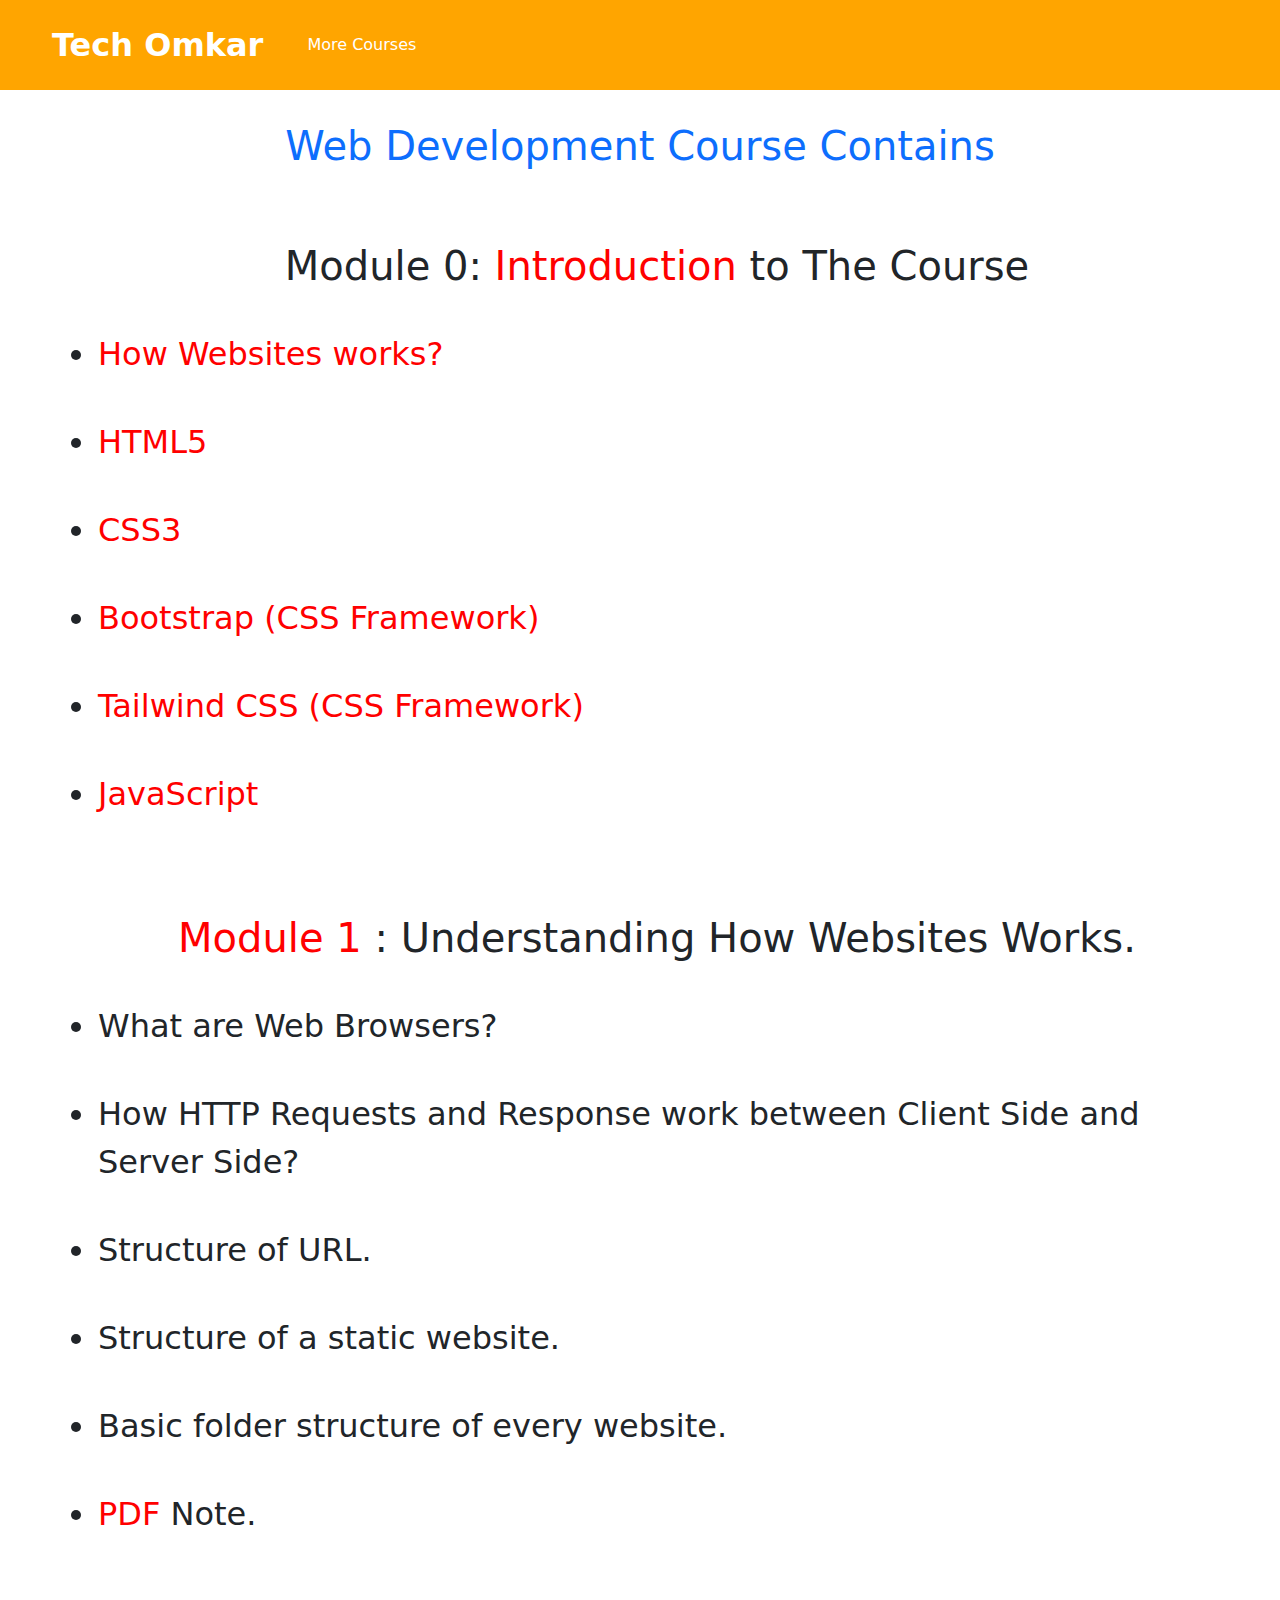
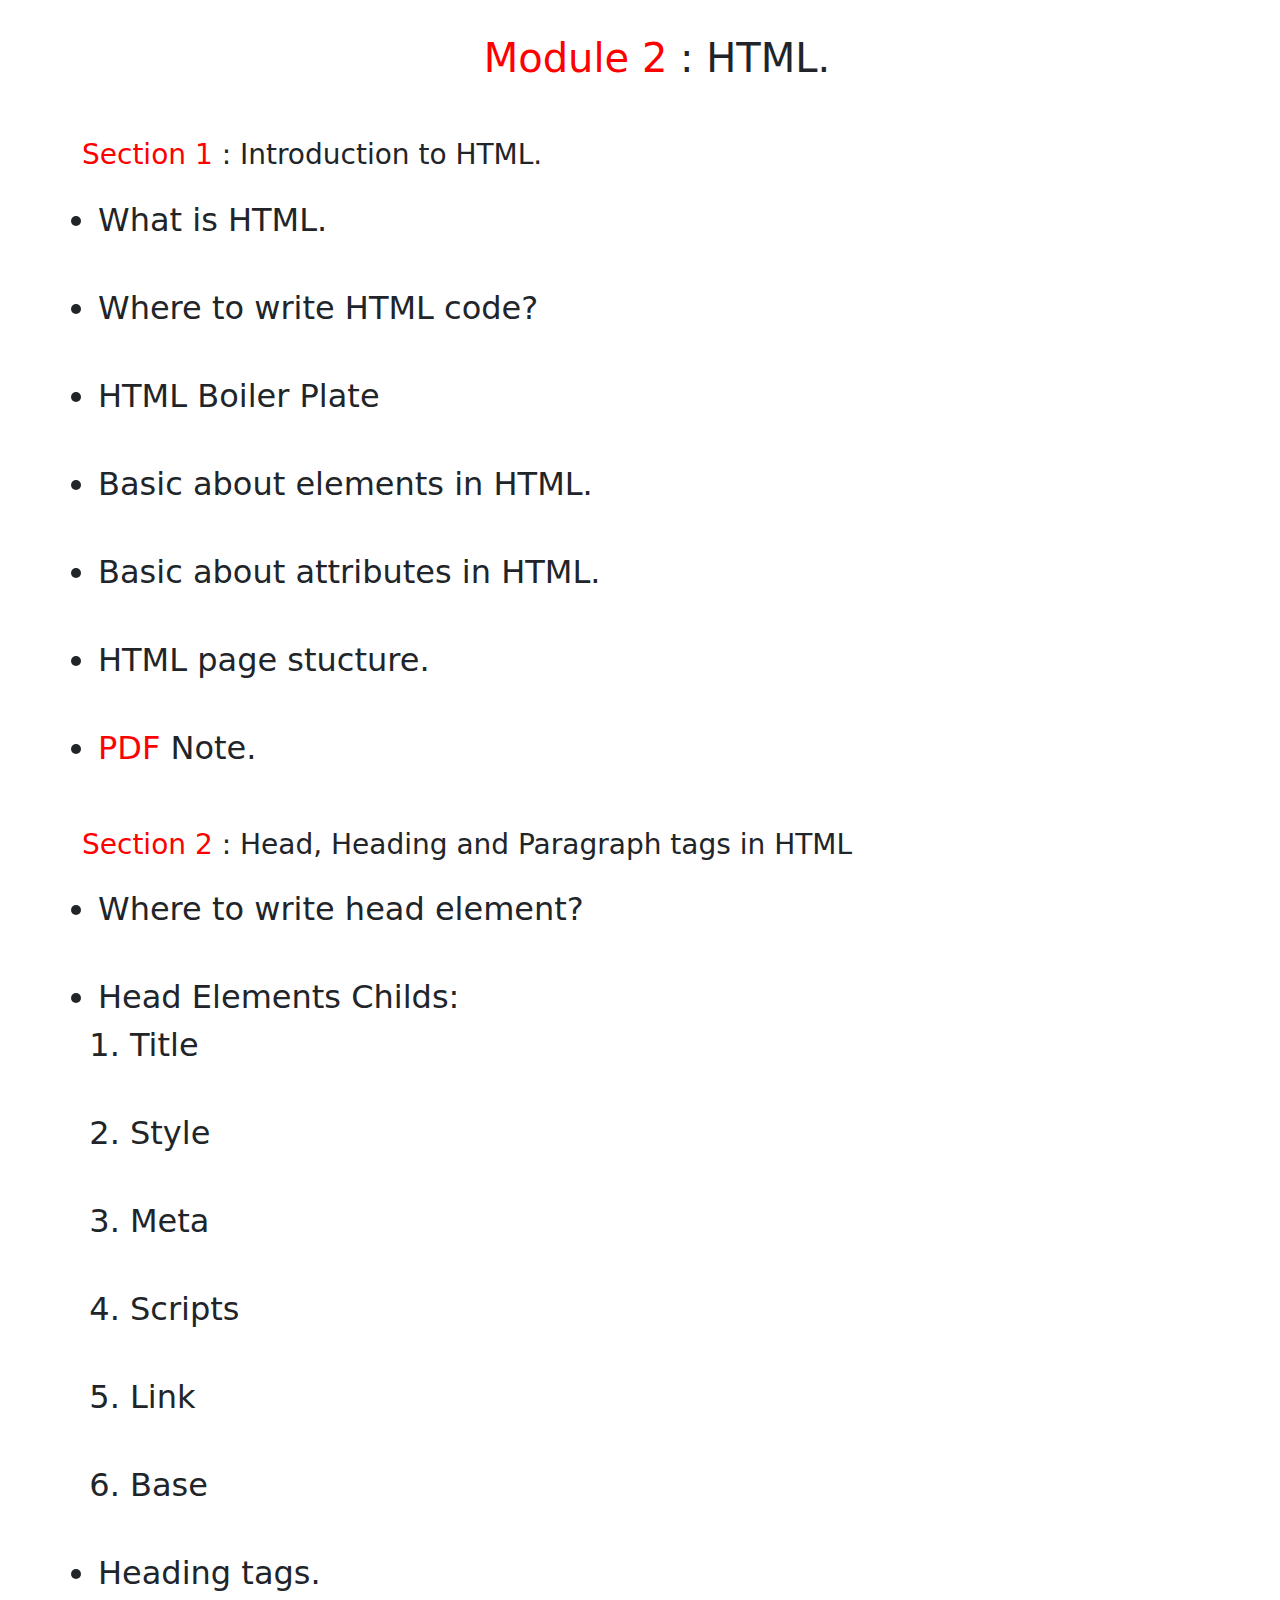
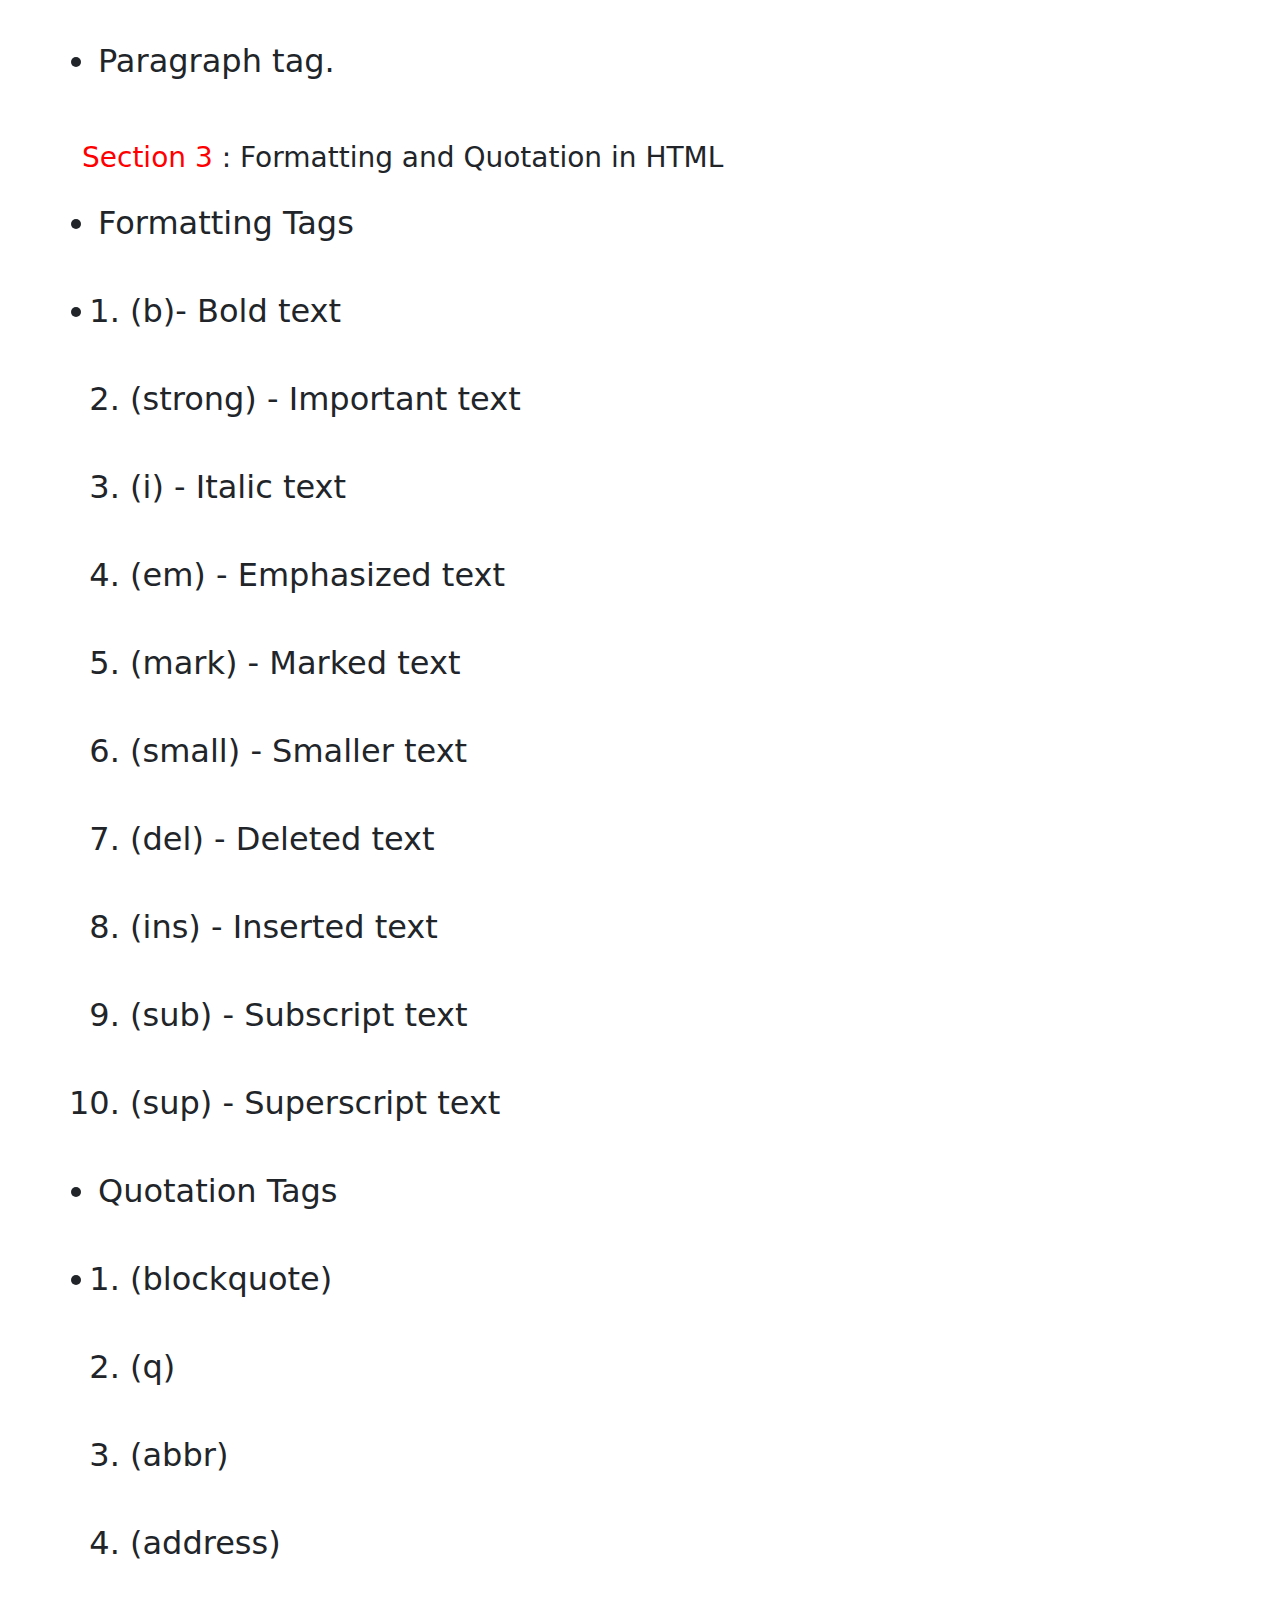
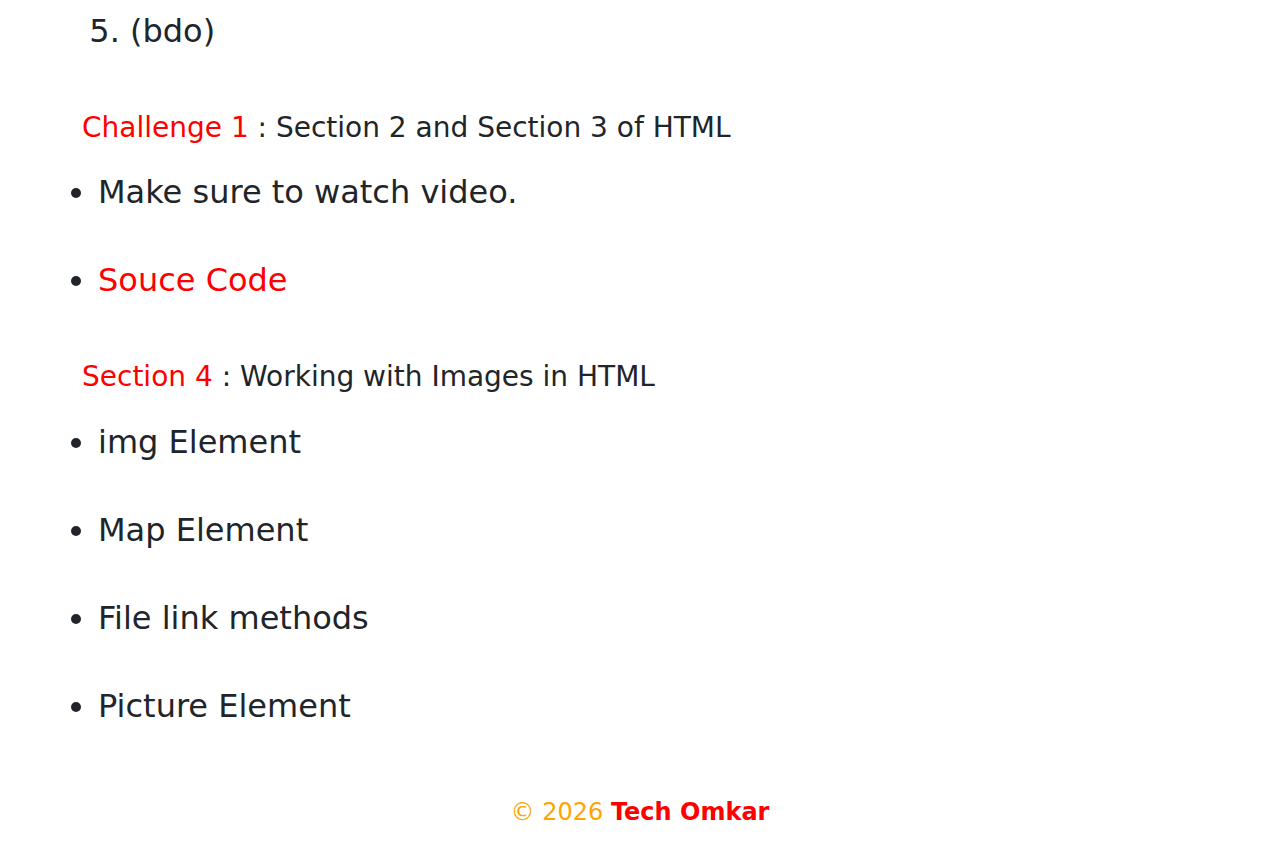
==== webdev.html @ c3ee3945 "update new video with ch1 and sec4" ====
<!DOCTYPE html>
<html lang="en">

<head>
  <meta charset="UTF-8">
  <meta http-equiv="X-UA-Compatible" content="IE=edge">
  <meta name="viewport" content="width=device-width, initial-scale=1.0">
  <link rel="stylesheet" href="https://cdn.jsdelivr.net/npm/bootstrap@5.2.1/dist/css/bootstrap.min.css">
  <link rel="icon" type="image/x-icon" href="assets/img/favicon.png">
  <link rel="stylesheet" href="css/style.css">
  <script src="https://cdn.jsdelivr.net/npm/bootstrap@5.2.1/dist/js/bootstrap.bundle.min.js"></script>
  <title>Tech Omkar | Web Development 2023</title>
</head>

<body>
  <nav class="navbar navbar-expand-lg">
    <div class="container-fluid">
      <a class="navbar-brand" href="/index.html">Tech Omkar</a>
      <button class="navbar-toggler" type="button" data-bs-toggle="collapse" data-bs-target="#navbarNav"
        aria-controls="navbarNav" aria-expanded="false" aria-label="Toggle navigation">
        <span class="navbar-toggler-icon"></span>
      </button>
      <div class="collapse navbar-collapse" id="navbarNav">
        <ul class="navbar-nav">
          <li class="nav-item">
            <a class="nav-link" href="index.html">More Courses</a>
          </li>
        </ul>
      </div>
    </div>
  </nav>

  <div class="main-section">
    <a href="https://youtube.com/playlist?list=PLqFI5eE0-60fnp7zNXcIRT-z_k5Fv1Eb0" target="_blank"><h1>Web Development Course Contains</h1></a>
    <!-- class="courses" -->

    <!-- course part  -->
    <div class="courses">
      <div class="course-main">
        <h1>Module 0: <a href="https://www.youtube.com/watch?v=IreD8QPvVRQ&list=PLrv6mZFTe1tAn9JtV4lr_Y64mLGtAFASM" target="_blank">Introduction</a> to The Course</h1>
  
        <div class="course-items">
          <ul>
            <li><a href="#website">How Websites works?</a></li>
            <li><a href="#html">HTML5</a></li>
            <li><a href="#css">CSS3</a></li>
            <li><a href="#bootstrap">Bootstrap (CSS Framework)</a></li>
            <li><a href="#tailwind">Tailwind CSS (CSS Framework)</a></li>
            <li><a href="#javascript">JavaScript</a></li>
          </ul>
        </div>
      </div>
  


    <div id="website">
      <div class="course-main">
          <h1 class="main-heading"><a href="https://www.youtube.com/watch?v=OeYDwyAHA4E&t=1s">Module 1 </a>: Understanding How Websites Works.</h1>
    
          <div class="course-items">
            <ul>
              <li>What are Web Browsers?</li>
              <li>How HTTP Requests and Response work between Client Side and Server Side?</li>
              <li>Structure of URL.</li>
              <li>Structure of a static website.</li>
              <li>Basic folder structure of every website.</li>
              <li><a href="https://drive.google.com/file/d/1YVAgkAYBZZx-rgO_HhA32TaC7Osax0z_/view?usp=sharing" target="_blank">PDF</a> Note.</li>
             </ul>
          </div>
        </div>
    </div>
    
<!-- html -->
      <div id="html">
      <div class="course-main">
          <h1 class="main-heading"><a href="">Module 2 </a>: HTML.</h1>
    
          <div class="course-items">
            <h3><a class="sec-title" href="https://www.youtube.com/watch?v=wL8_spnoltc&t=1s" target="_blank">Section 1</a> : Introduction to HTML.</h3>
            <ul>
              <li>What is HTML.</li>
              <li>Where to write HTML code?</li>
              <li>HTML Boiler Plate</li>
              <li>Basic about elements in HTML.</li>
              <li>Basic about attributes in HTML.</li>
              <li>HTML page stucture.</li>
              <li><a href="https://drive.google.com/file/d/1ptWgy6XAhUYuc3K789vGiBG_N4HqFVma/view?usp=sharing" target="_blank">PDF</a> Note.</li>
             </ul>
          </div>
        
        <div class="course-items">
            <h3><a class="sec-title" href="https://www.youtube.com/watch?v=x8OZBd8E7Ek&t=2s" target="_blank">Section 2</a> : Head, Heading and Paragraph tags in HTML</h3>
            <ul>
              <li>Where to write head element?</li>
              <li>
              Head Elements Childs: 
                <ol>
                  <li>Title</li>
                  <li>Style</li>
                  <li>Meta</li>
                  <li>Scripts</li>
                  <li>Link</li>
                  <li>Base</li>
                </ol>
              </li>
              <li>Heading tags.</li>
              <li>Paragraph tag.</li>
             </ul>
          </div>
        
        
         <div class="course-items">
            <h3><a class="sec-title" href="" target="_blank">Section 3</a> : Formatting and Quotation in HTML</h3>
            <ul>
              <li>Formatting Tags</li>
              <li> 
                <ol>
                  <li>(b)- Bold text</li>
                  <li>(strong) - Important text</li>
                  <li>(i) - Italic text</li>
                  <li>(em) - Emphasized text</li>
                  <li>(mark) - Marked text</li>
                  <li>(small) - Smaller text</li>
                  <li>(del) - Deleted text</li>
                  <li>(ins) - Inserted text</li>
                  <li>(sub) - Subscript text</li>
                  <li>(sup) - Superscript text</li>
                </ol>
              </li>
              
              <li>Quotation Tags</li>
              <li> 
                <ol>
                  <li>(blockquote)</li>
                  <li>(q)</li>
                  <li>(abbr)</li>
                  <li>(address)</li>
                  <li>(bdo)</li>
                </ol>
              </li>
              
             </ul>
          </div>
        
        <div class="course-items">
            <h3><a class="sec-title" href="https://www.youtube.com/watch?v=5AaACxcn1Gc" target="_blank">Challenge 1</a> : Section 2 and Section 3 of HTML</h3>
            <ul>
              <li>Make sure to watch video.</li>
              <li><a href="https://github.com/WEB-L00P/Web-Developement-Bootcamp-2023/blob/main/html/Ep.4%20Challange%201%20Answer/index.html">Souce Code</a></li>
             </ul>
          </div>
        
        <div class="course-items">
            <h3><a class="sec-title" href="https://www.youtube.com/watch?v=9Wr2cx41I5s" target="_blank">Section 4</a> : Working with Images in HTML</h3>
            <ul>
              <li>img Element</li>
              <li>Map Element</li>
              <li>File link methods</li>
              <li>Picture Element</li>
             </ul>
          </div>
        
        
        
        
        </div>
    </div>
      
      
    <div id="css">
      <!-- css  -->
    </div>

    <div id="javascript">
      <!-- js  -->
    </div>

    <div id="bootstrap">
      <!-- bootstrap  -->
    </div>

    <div id="tailwind">
      <!-- tailwind  -->
    </div>

    <div id="react">
      <!-- react -->
    </div>

    <div id="node">
      <!-- node  -->
    </div>

    <div id="express">
      <!-- express  -->
    </div>

    <div id="ejs">
      <!-- ejs  -->
    </div>

    <div id="sql">
      <!-- sql  -->
    </div>

    <div id="nosql">
      <!-- nosql  -->
    </div>


  </div>

  <footer>
    <div class="footer-txt">
      &copy;
      <span id="copyright">
          <script>document.getElementById('copyright').appendChild(document.createTextNode(new Date().getFullYear()))</script>
      </span>
      <a href="https://www/youtube.com/c/TechOmkar">Tech Omkar</a>
  </div>
  </footer>
  <!-- <script>document.getElementsByClassName("footer-txt").write(new Date().getFullYear())</script> -->
</body>

</html>
---- css/style.css ----
body {
    font-size: 2rem;
}
.navbar {
    padding: 1rem 2.5rem;
    background-color: orange;
}

.navbar-brand {
    font-size: 2rem;
    font-weight: 700;
    color: white;
}
.nav-link{
    margin: 0 20px;
    text-align: center;
    color: white;
    font-size: 1rem;
}
.nav-link:hover {
    
    color: white;
    background-color: black;
    border-radius: 10px;
}

.main-section h1 {
    text-align: center;
    padding: 2rem;
}
.main-section h3 {
    padding: 1rem;
}

.course-items {
    padding: 0rem 2rem;
}

.courses {
    
    margin:0 0 50px 10px;
}
.course-main {
    margin: 0 0 4rem 1.5rem;
}
.course-main a{
    text-decoration: none;
    color: red;
}
.course-items a{
    text-decoration: none;
}
.main-section a {
    text-decoration: none;
}

.course-items ul li {
    margin-bottom: 2.5rem;
}

.footer-txt {
    color: orange;
    text-align: center;
    font-size: 1.5rem;
    padding: 0 0 2rem 0;
}
.footer-txt a{
    text-decoration: none;
    color: red;
    font-weight: 700;
}
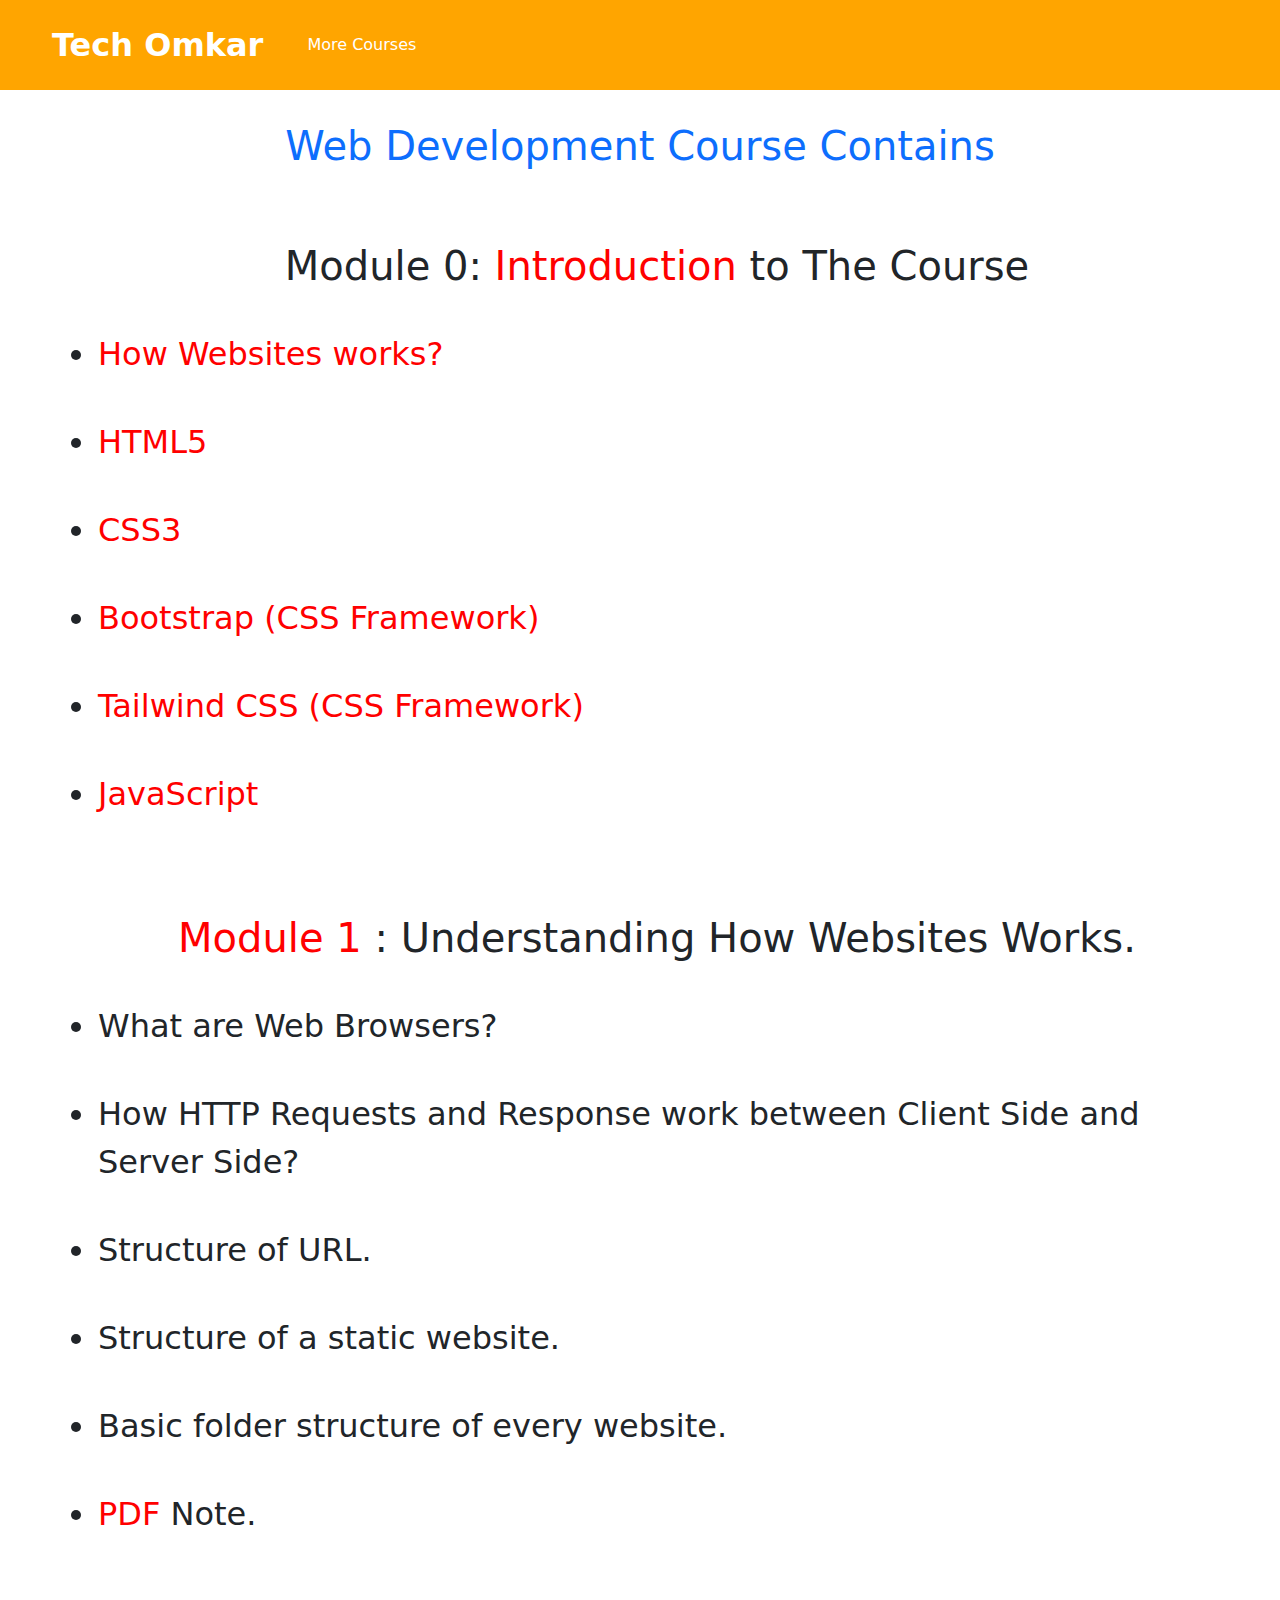
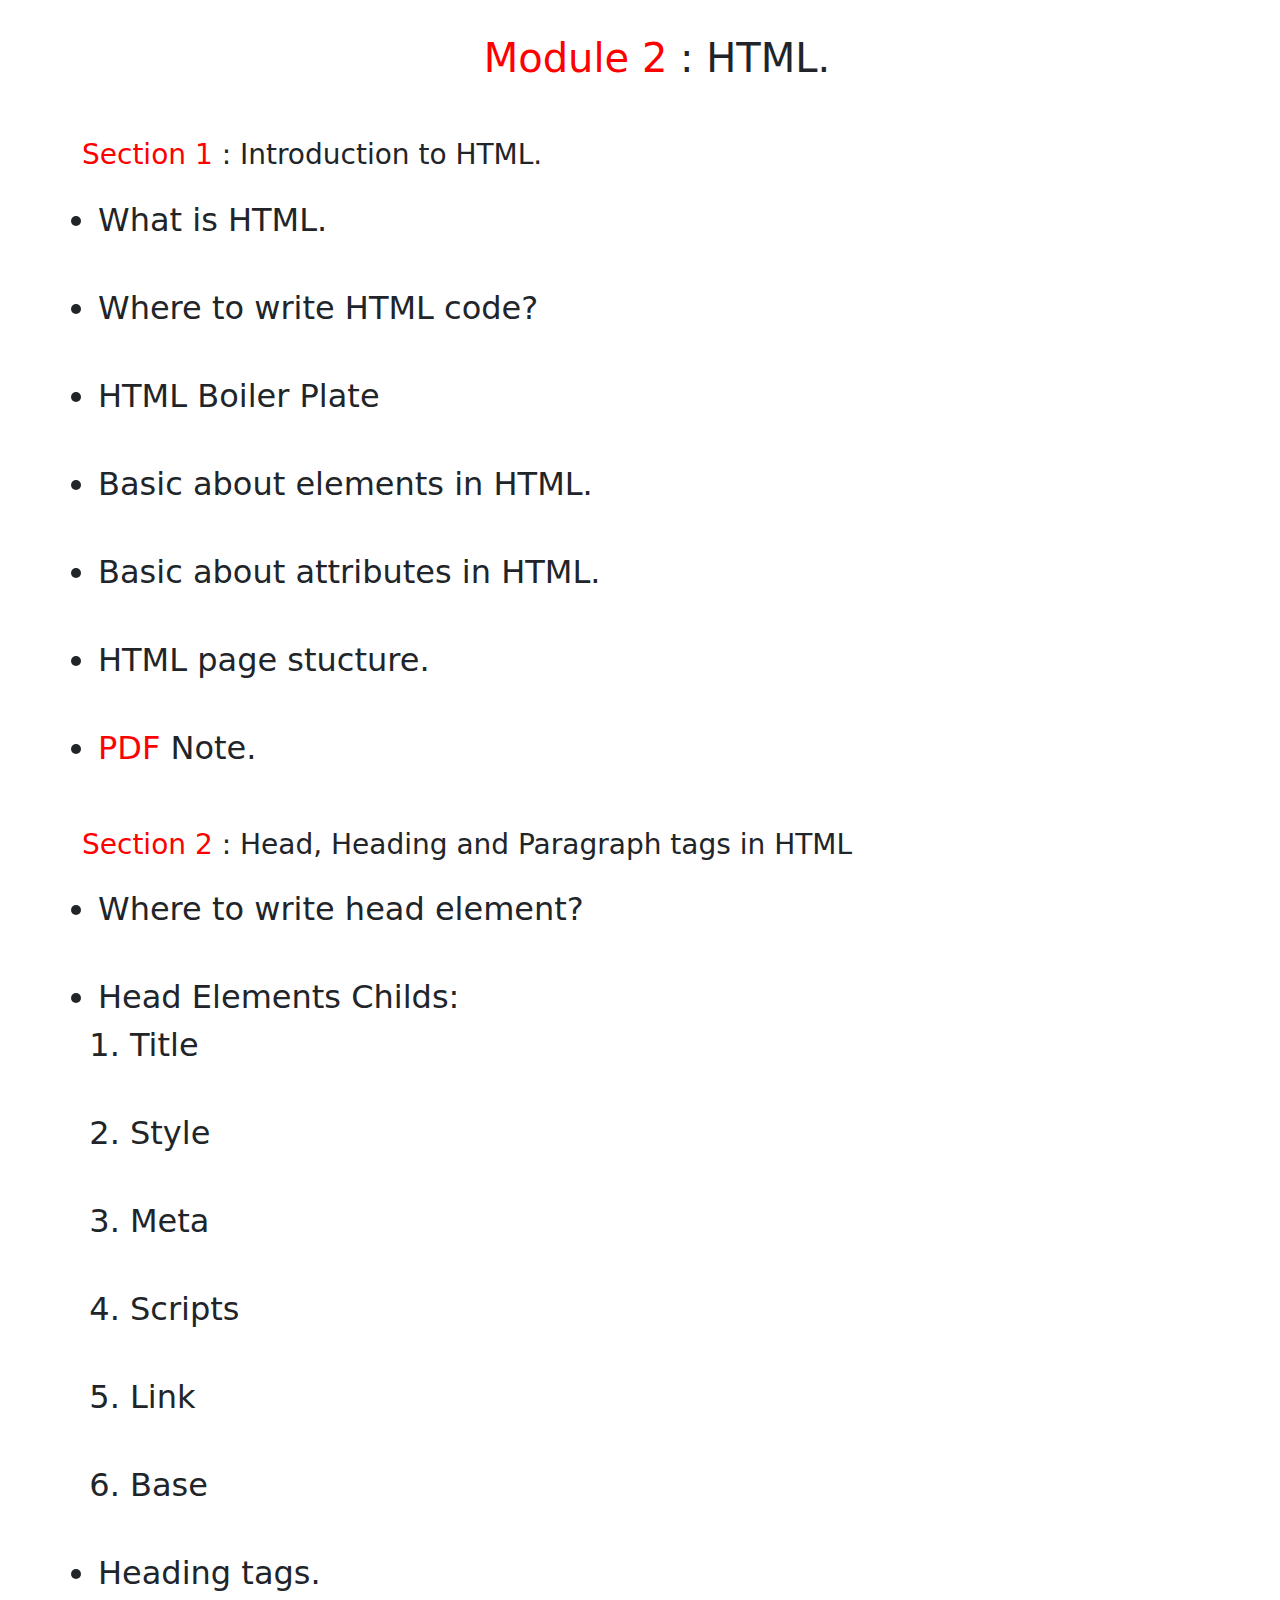
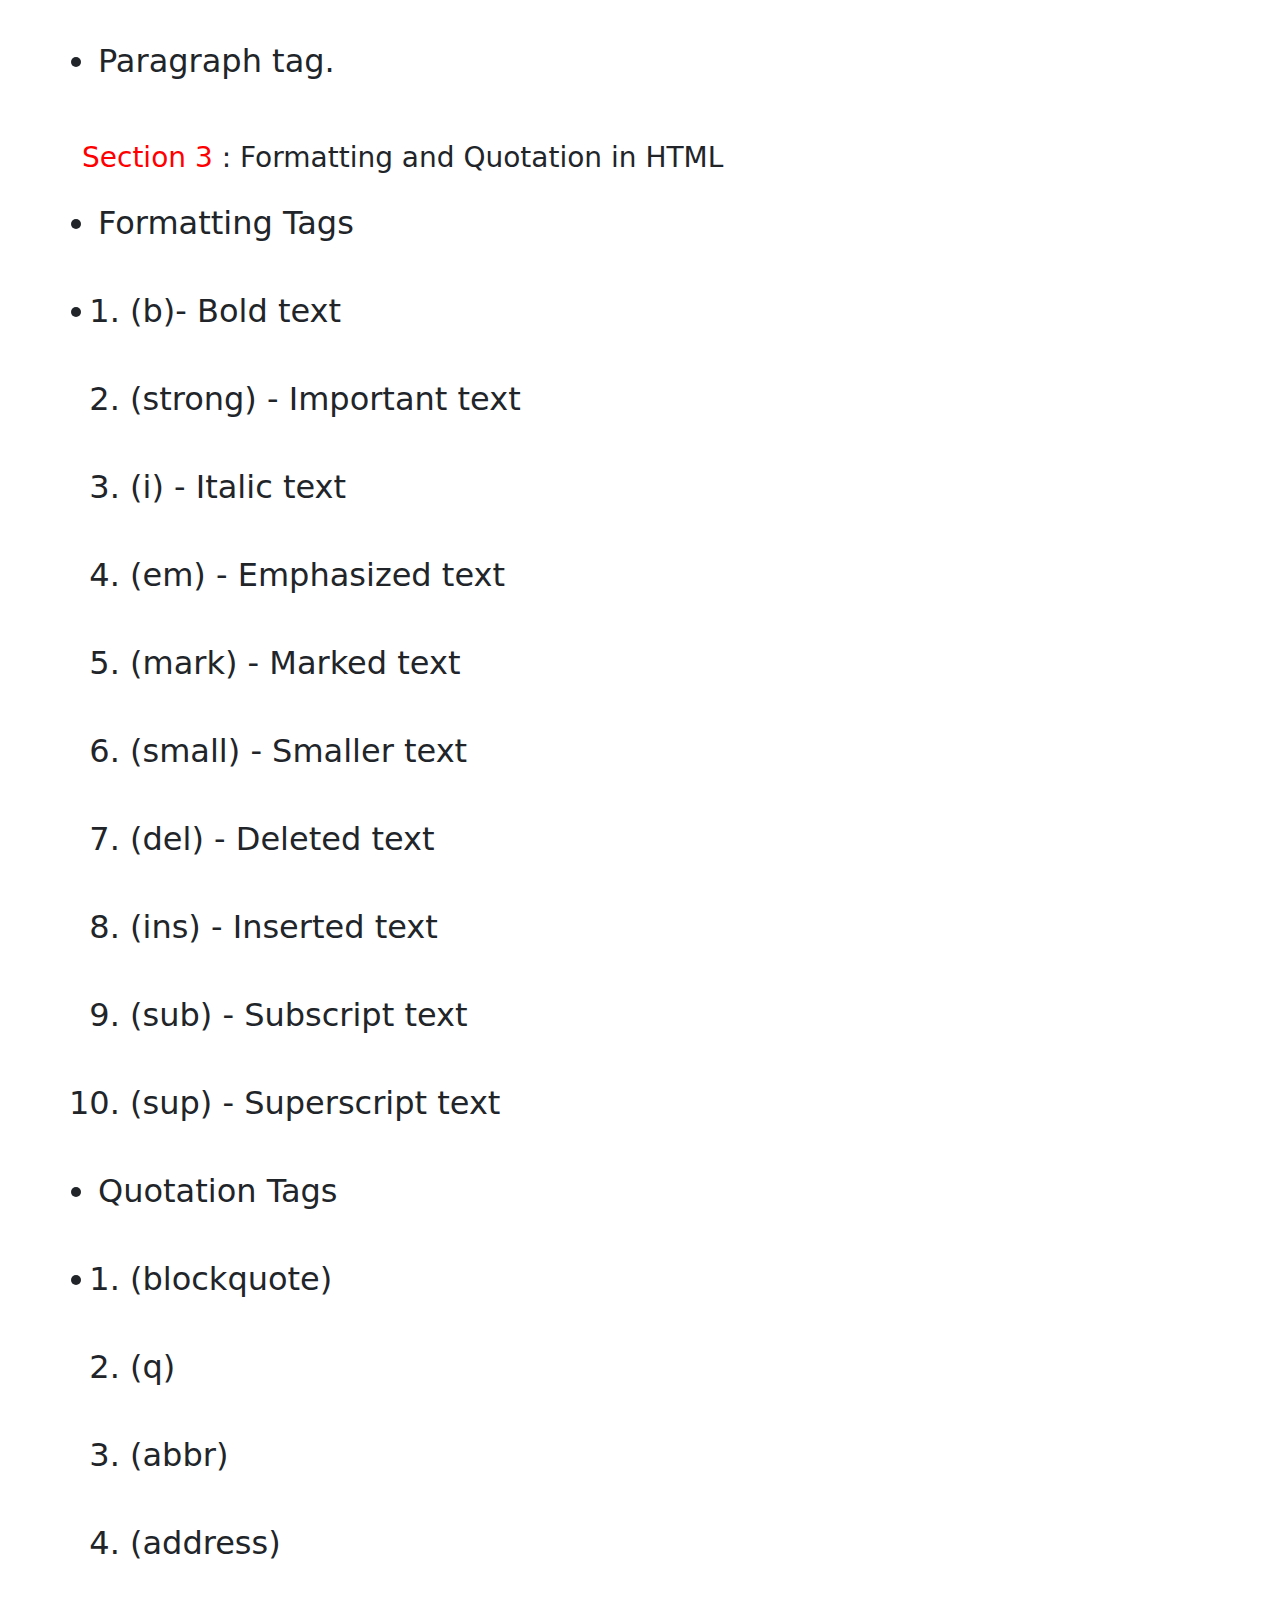
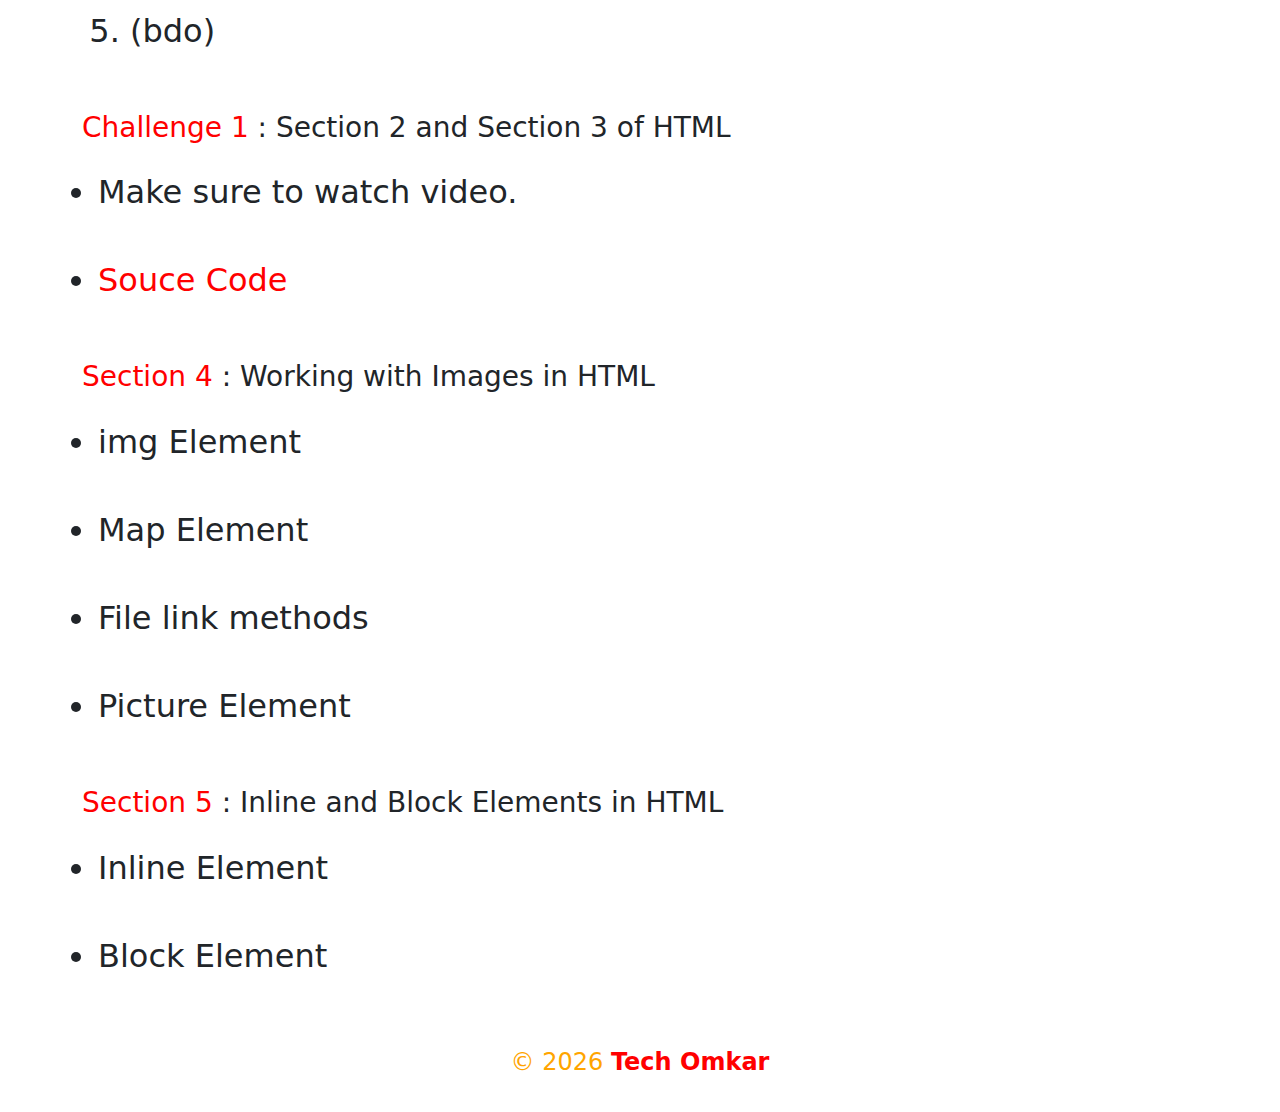
==== commit 9598e28d: "add inline element and block element" ====
--- a/webdev.html
+++ b/webdev.html
@@ -160,6 +160,13 @@
              </ul>
           </div>
         
+        <div class="course-items">
+            <h3><a class="sec-title" href="https://www.youtube.com/watch?v=zhH5NAFi-WU" target="_blank">Section 5</a> : Inline and Block Elements in HTML</h3>
+            <ul>
+              <li>Inline Element</li>
+              <li>Block Element</li>
+             </ul>
+          </div>
         
         
         
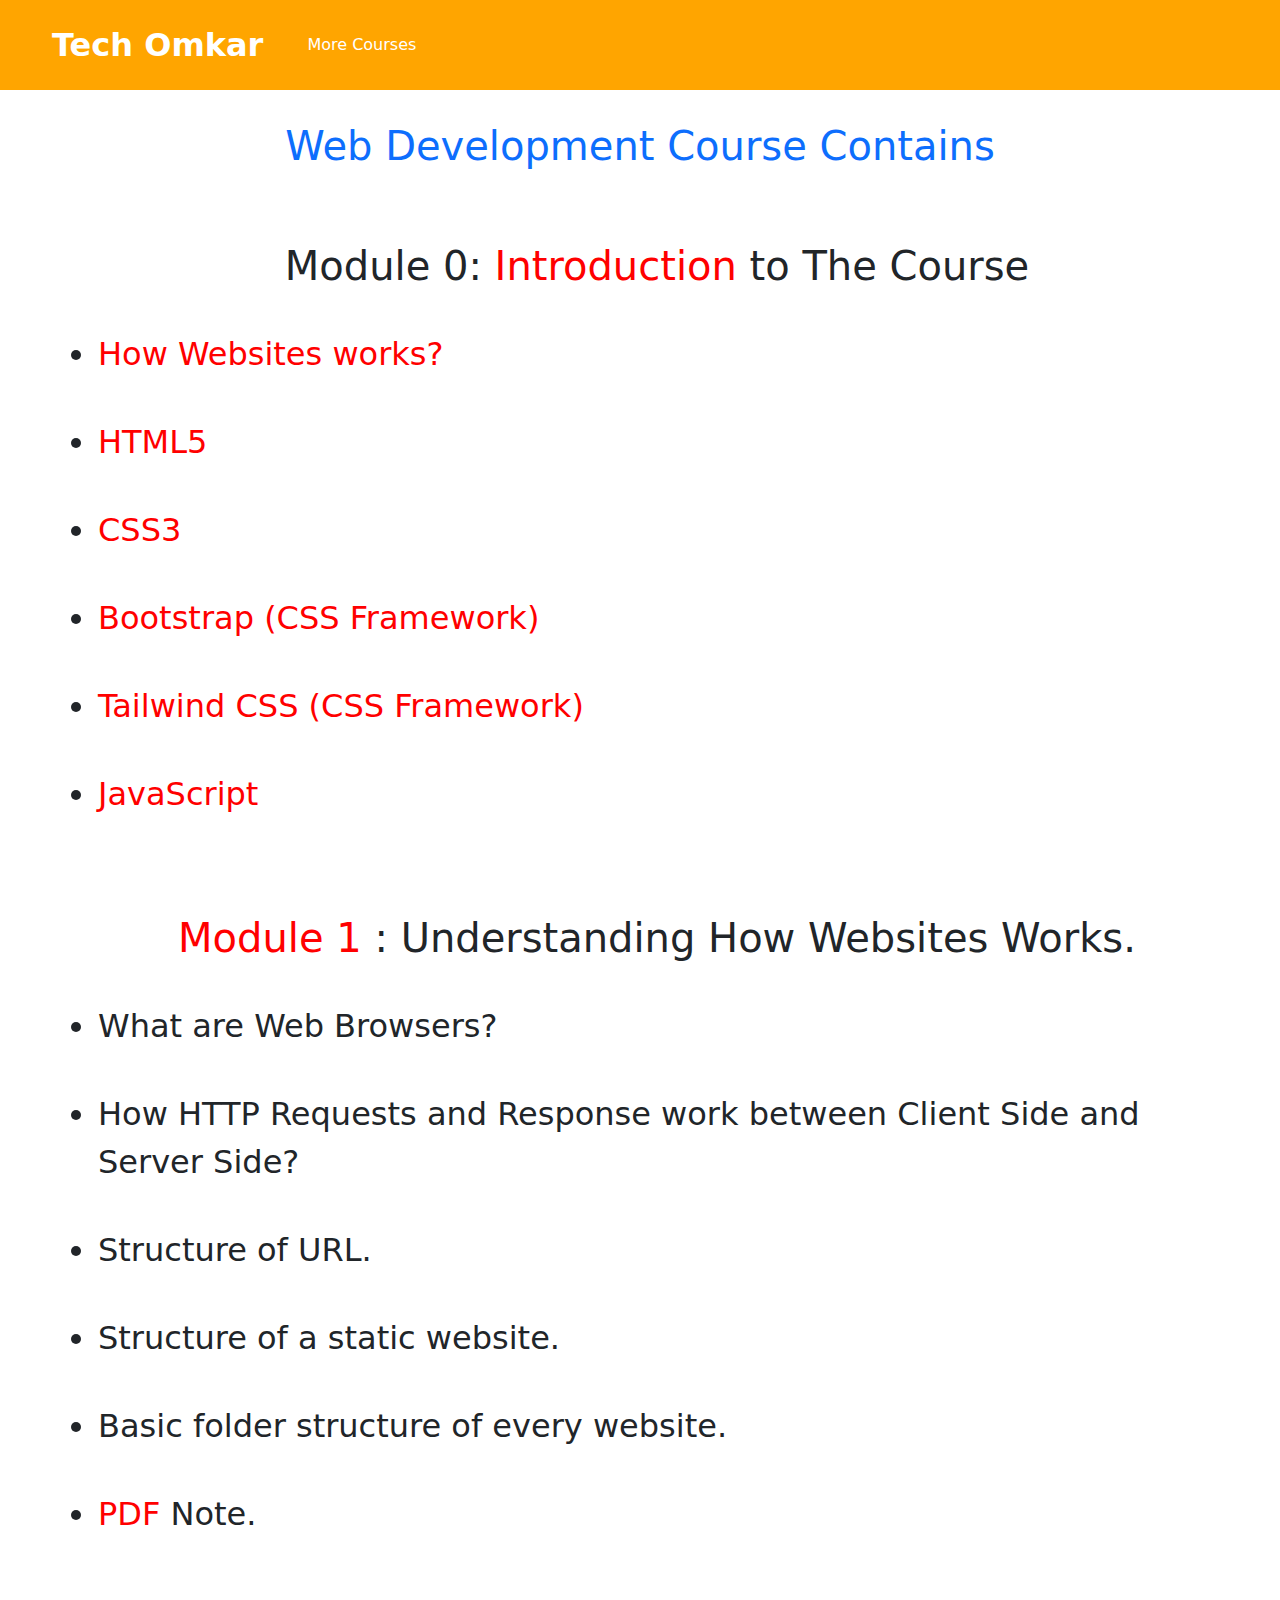
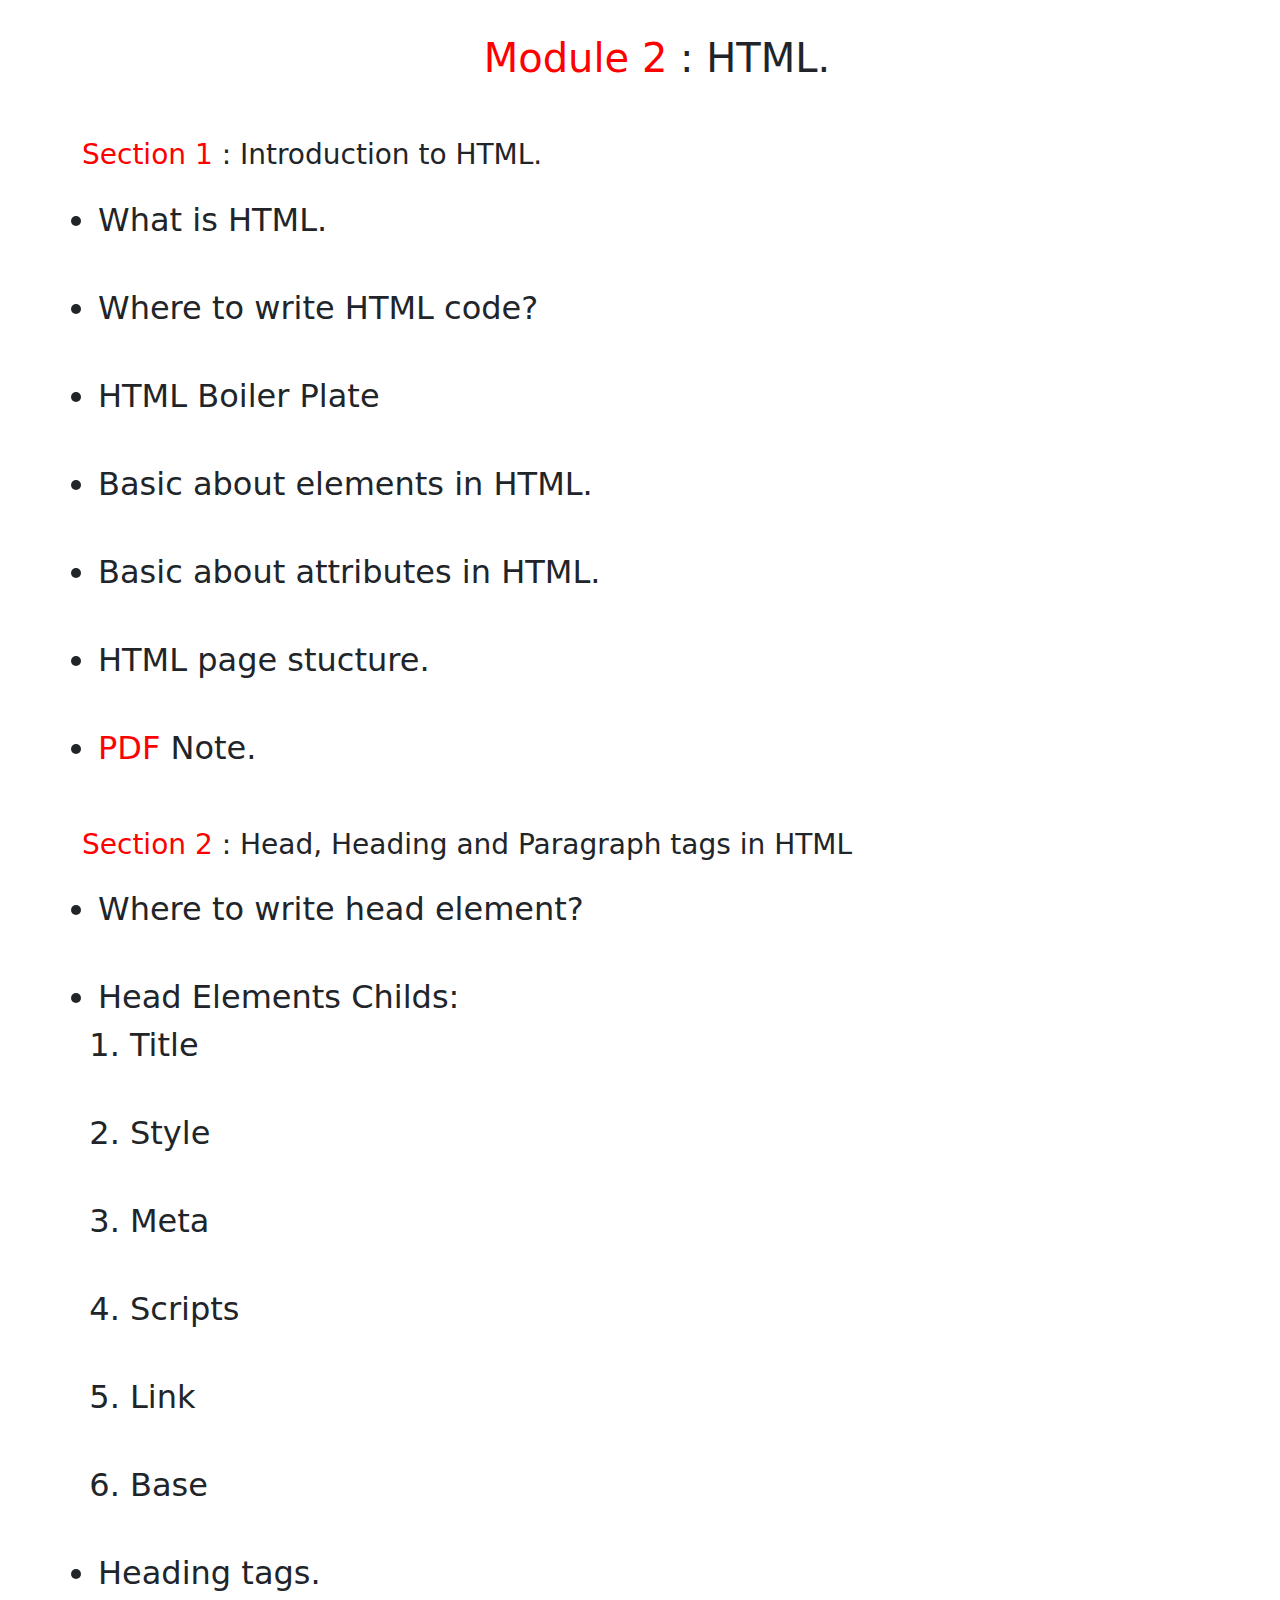
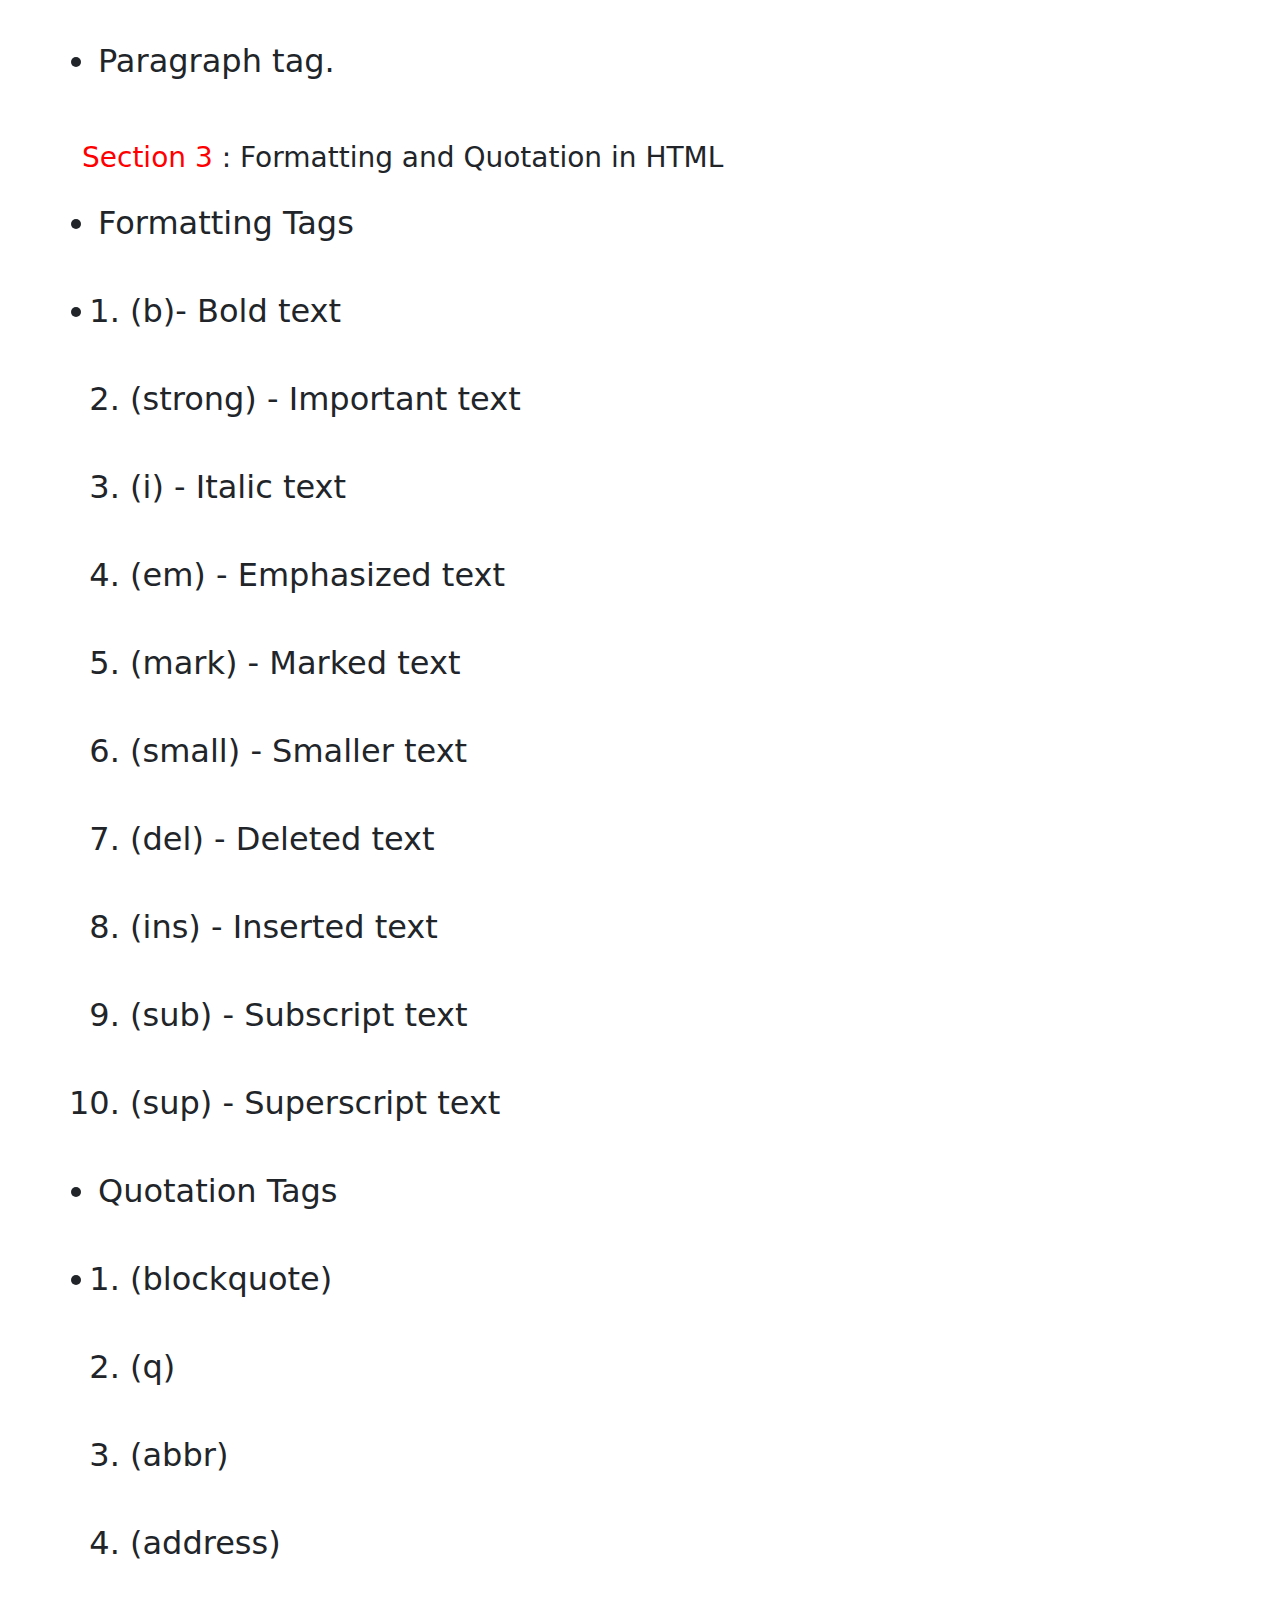
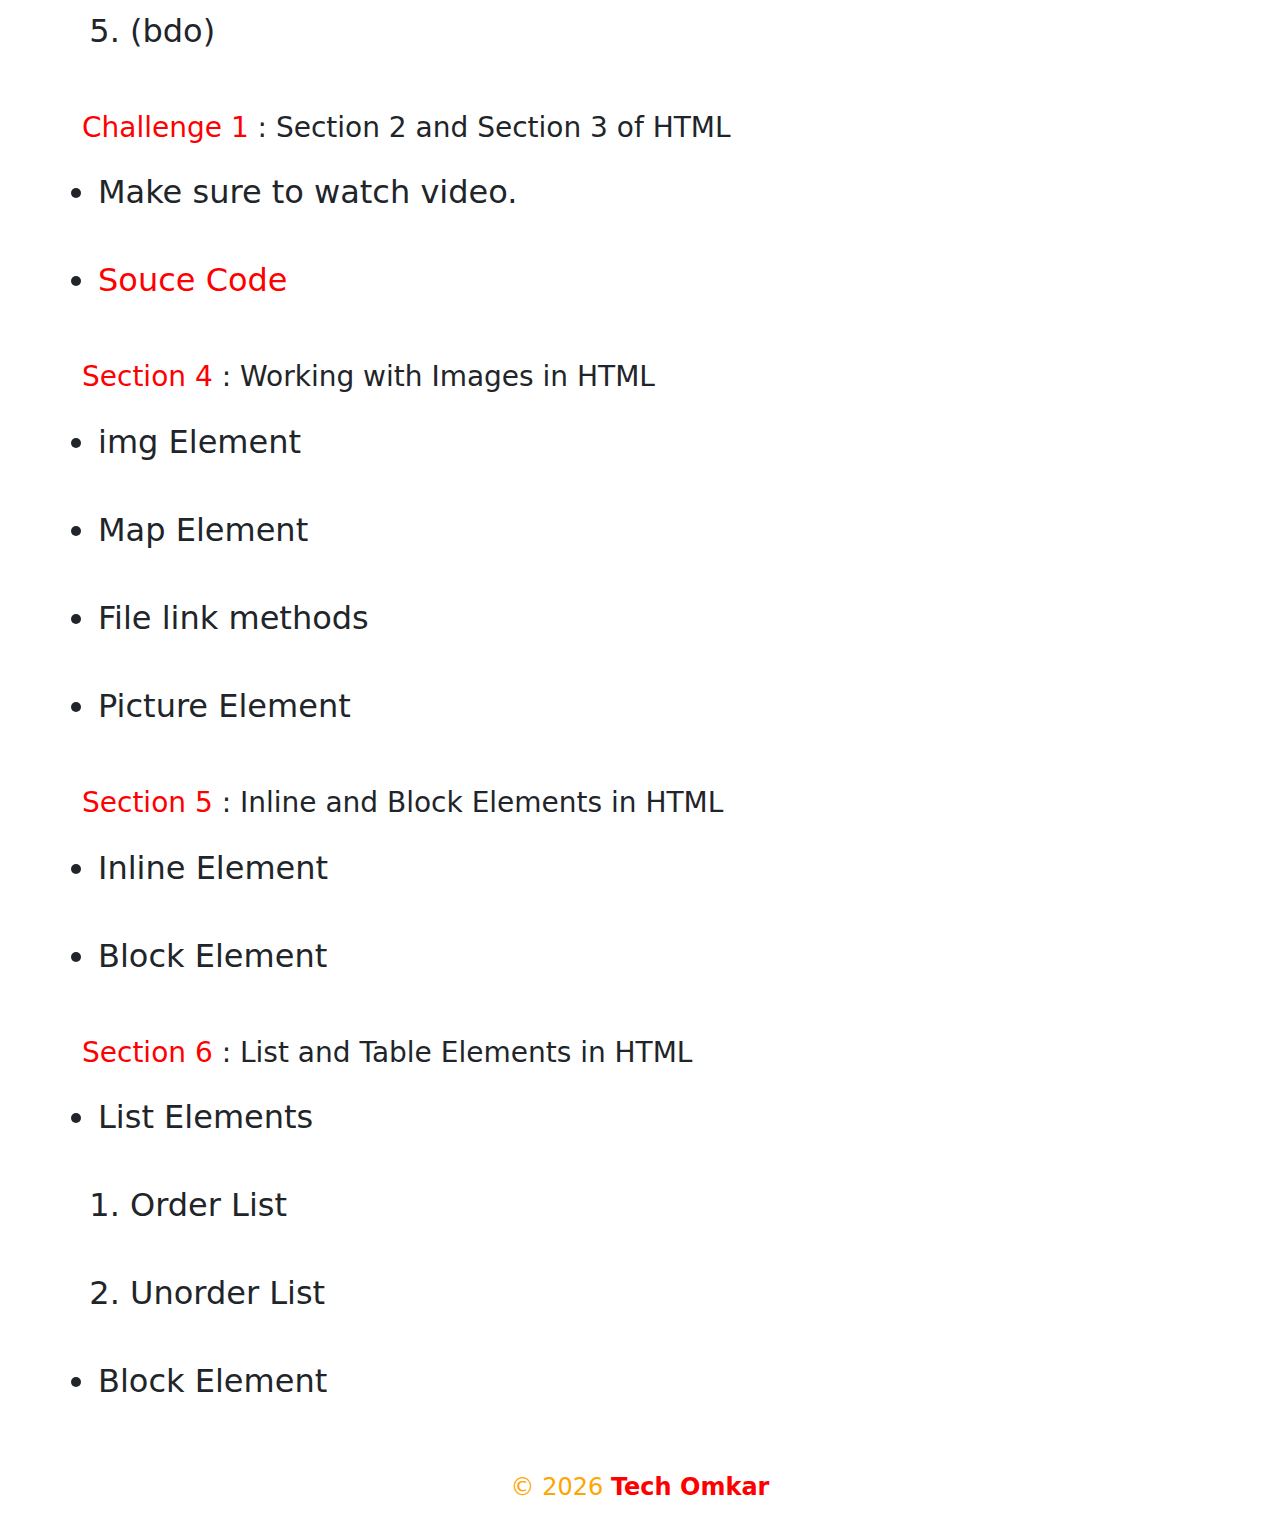
==== commit da7bf6e5: "section 6 add" ====
--- a/webdev.html
+++ b/webdev.html
@@ -168,6 +168,17 @@
              </ul>
           </div>
         
+        <div class="course-items">
+            <h3><a class="sec-title" href="https://youtu.be/7baQFvVIeQg" target="_blank">Section 6</a> : List and Table Elements in HTML</h3>
+            <ul>
+              <li>List Elements</li>
+              <ol>
+                <li>Order List</li>
+                <li>Unorder List</li>
+              </ol>
+              <li>Block Element</li>
+             </ul>
+          </div>
         
         
         </div>
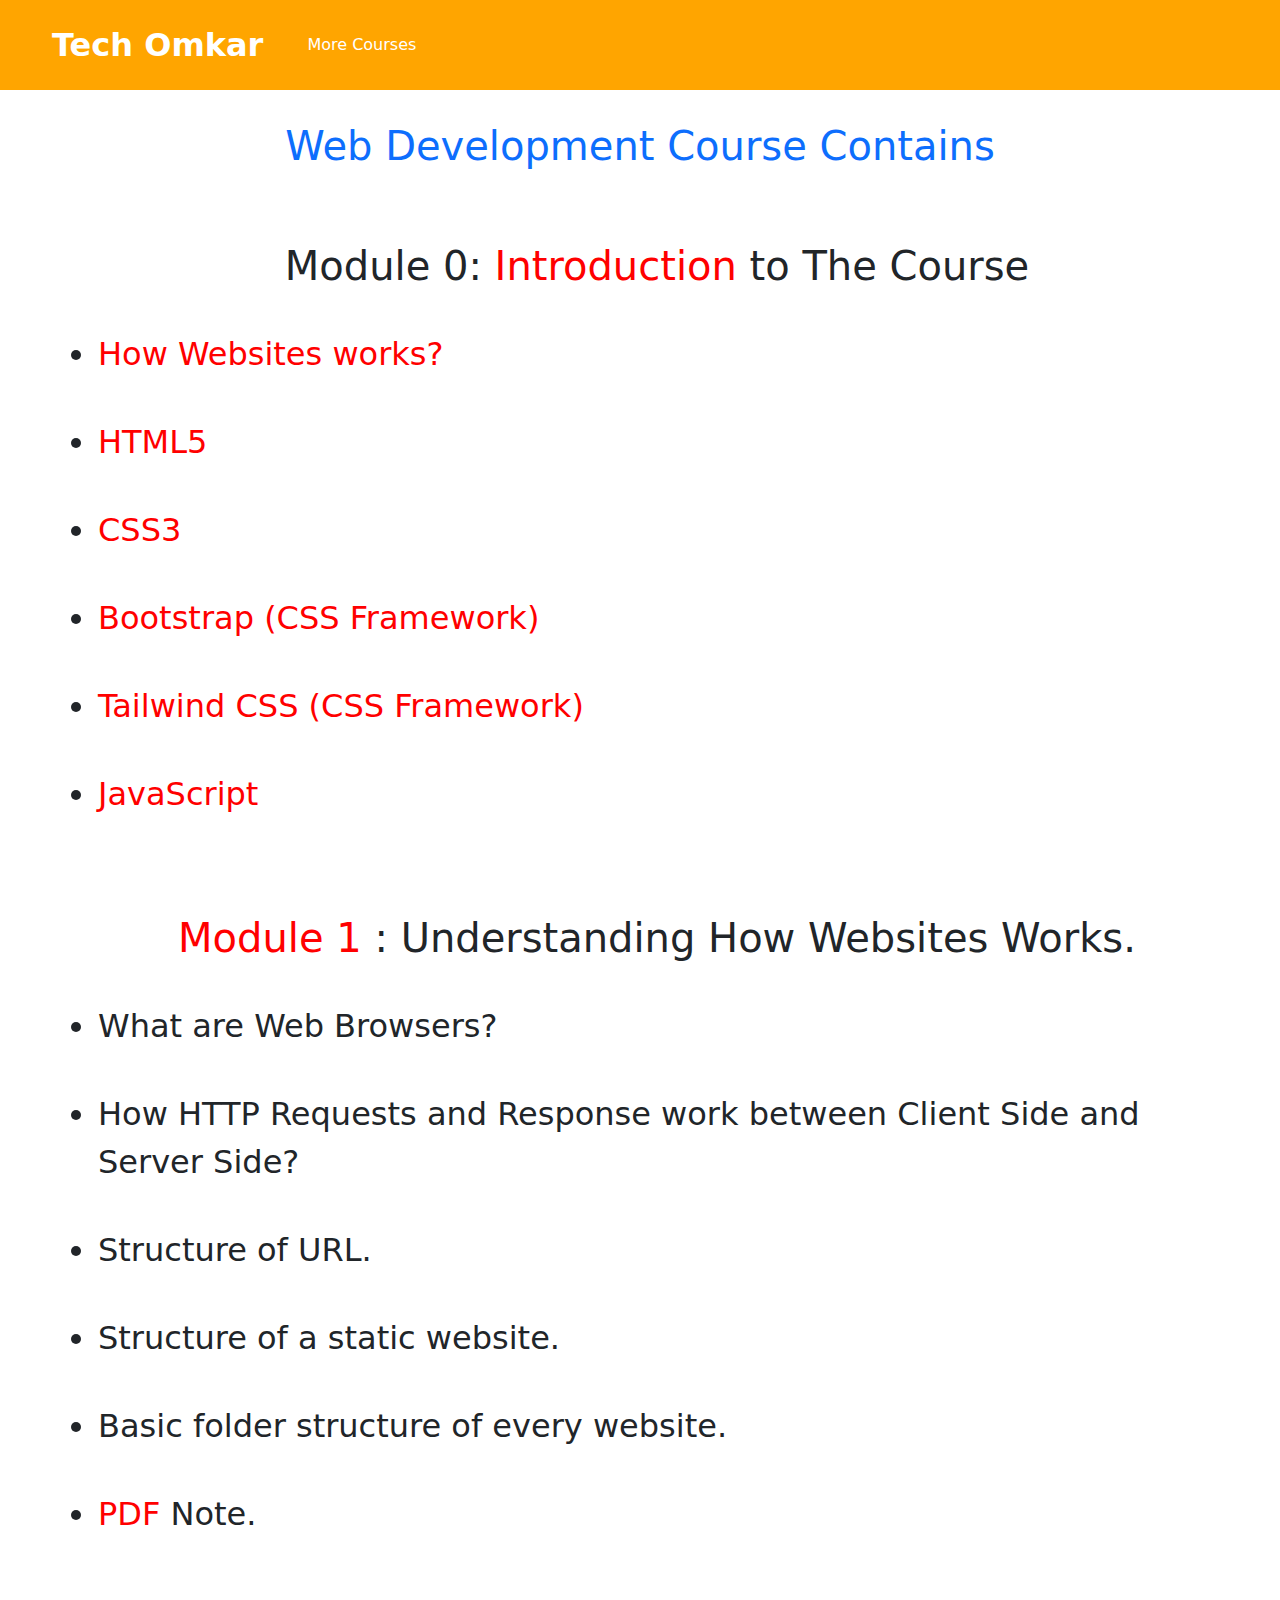
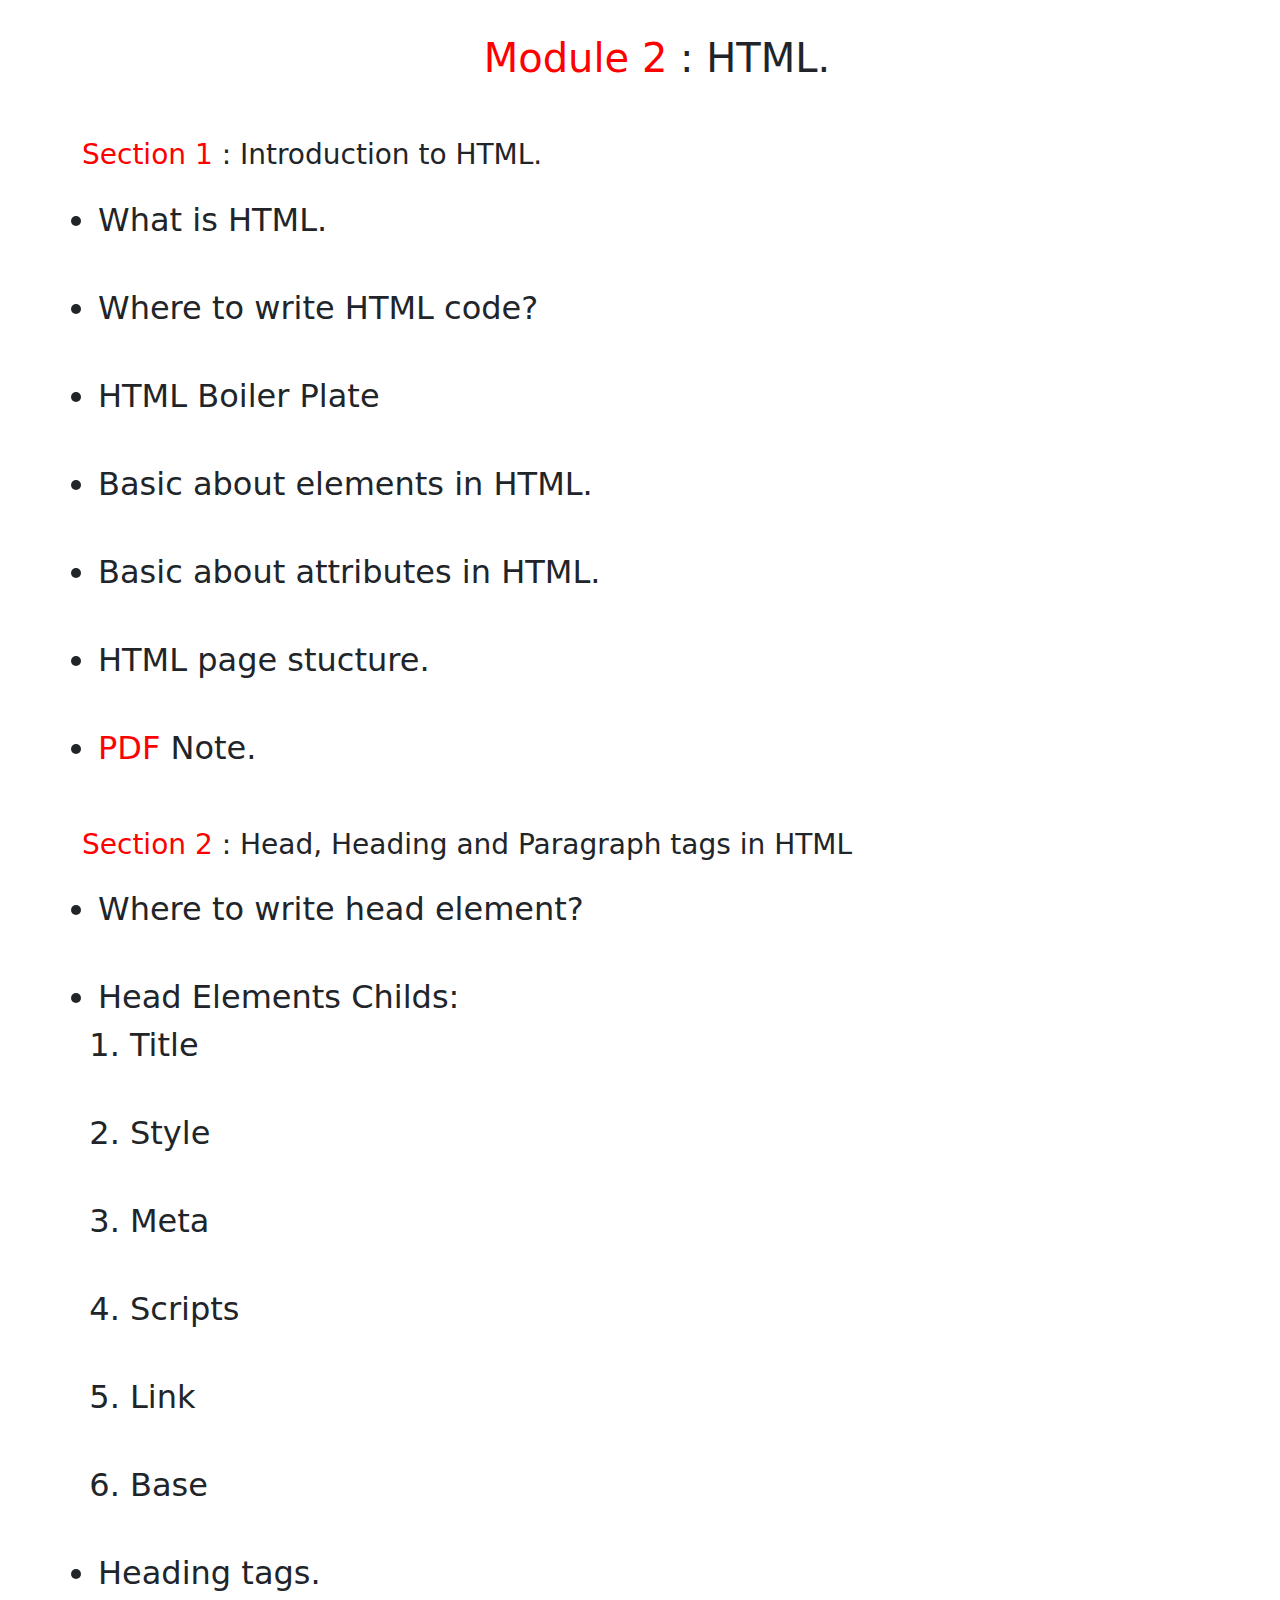
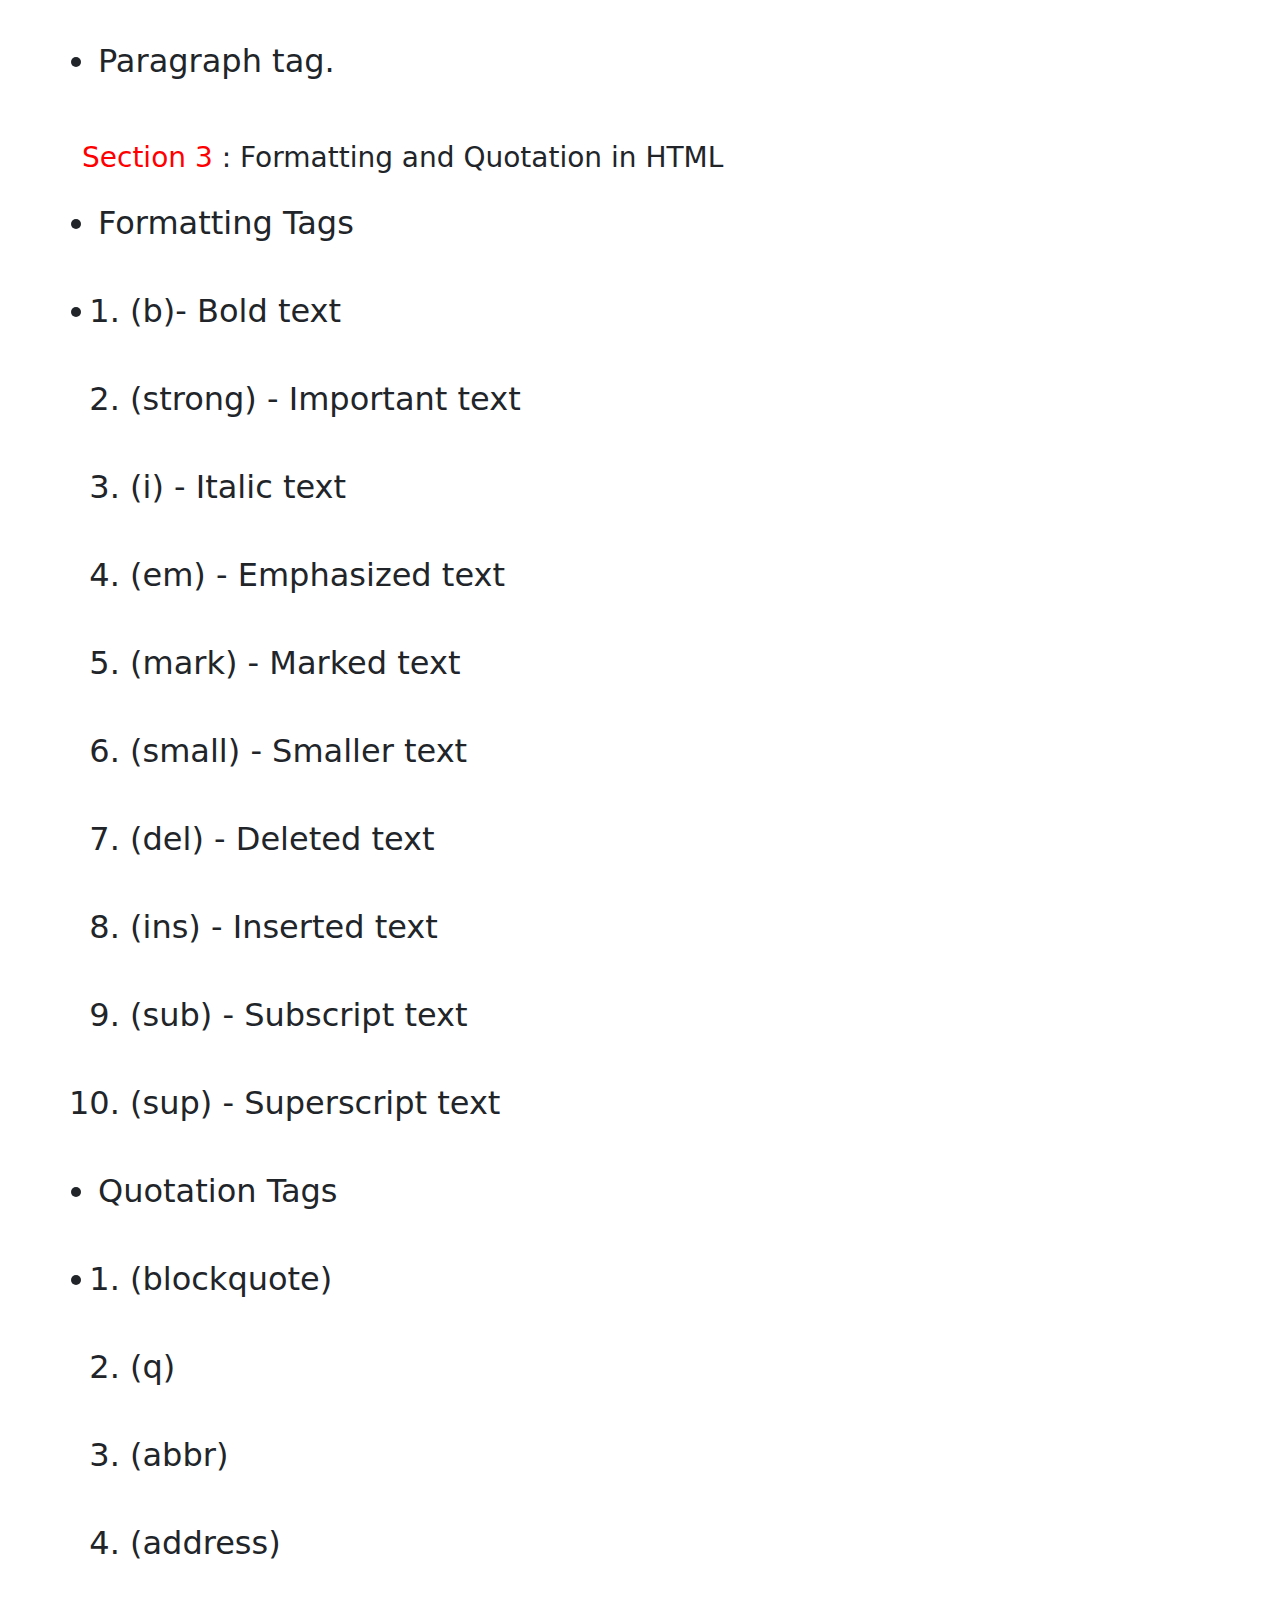
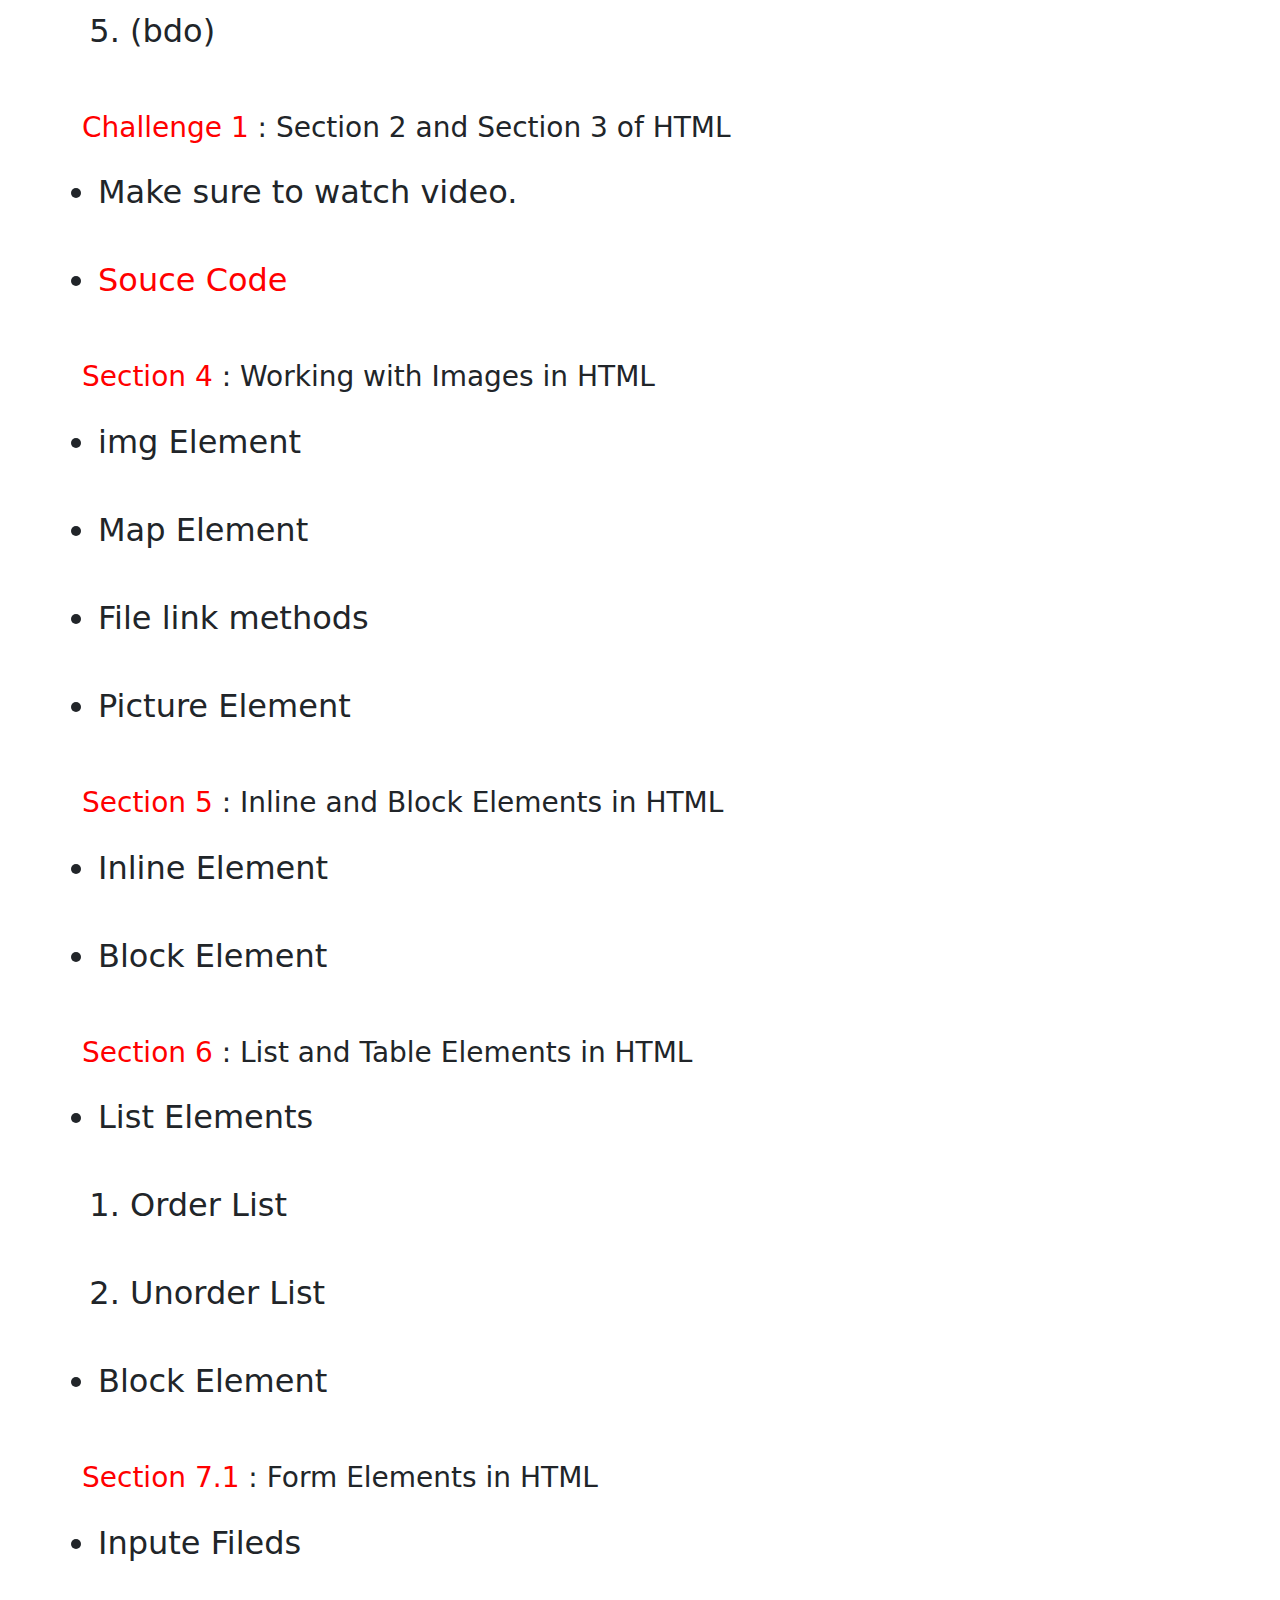
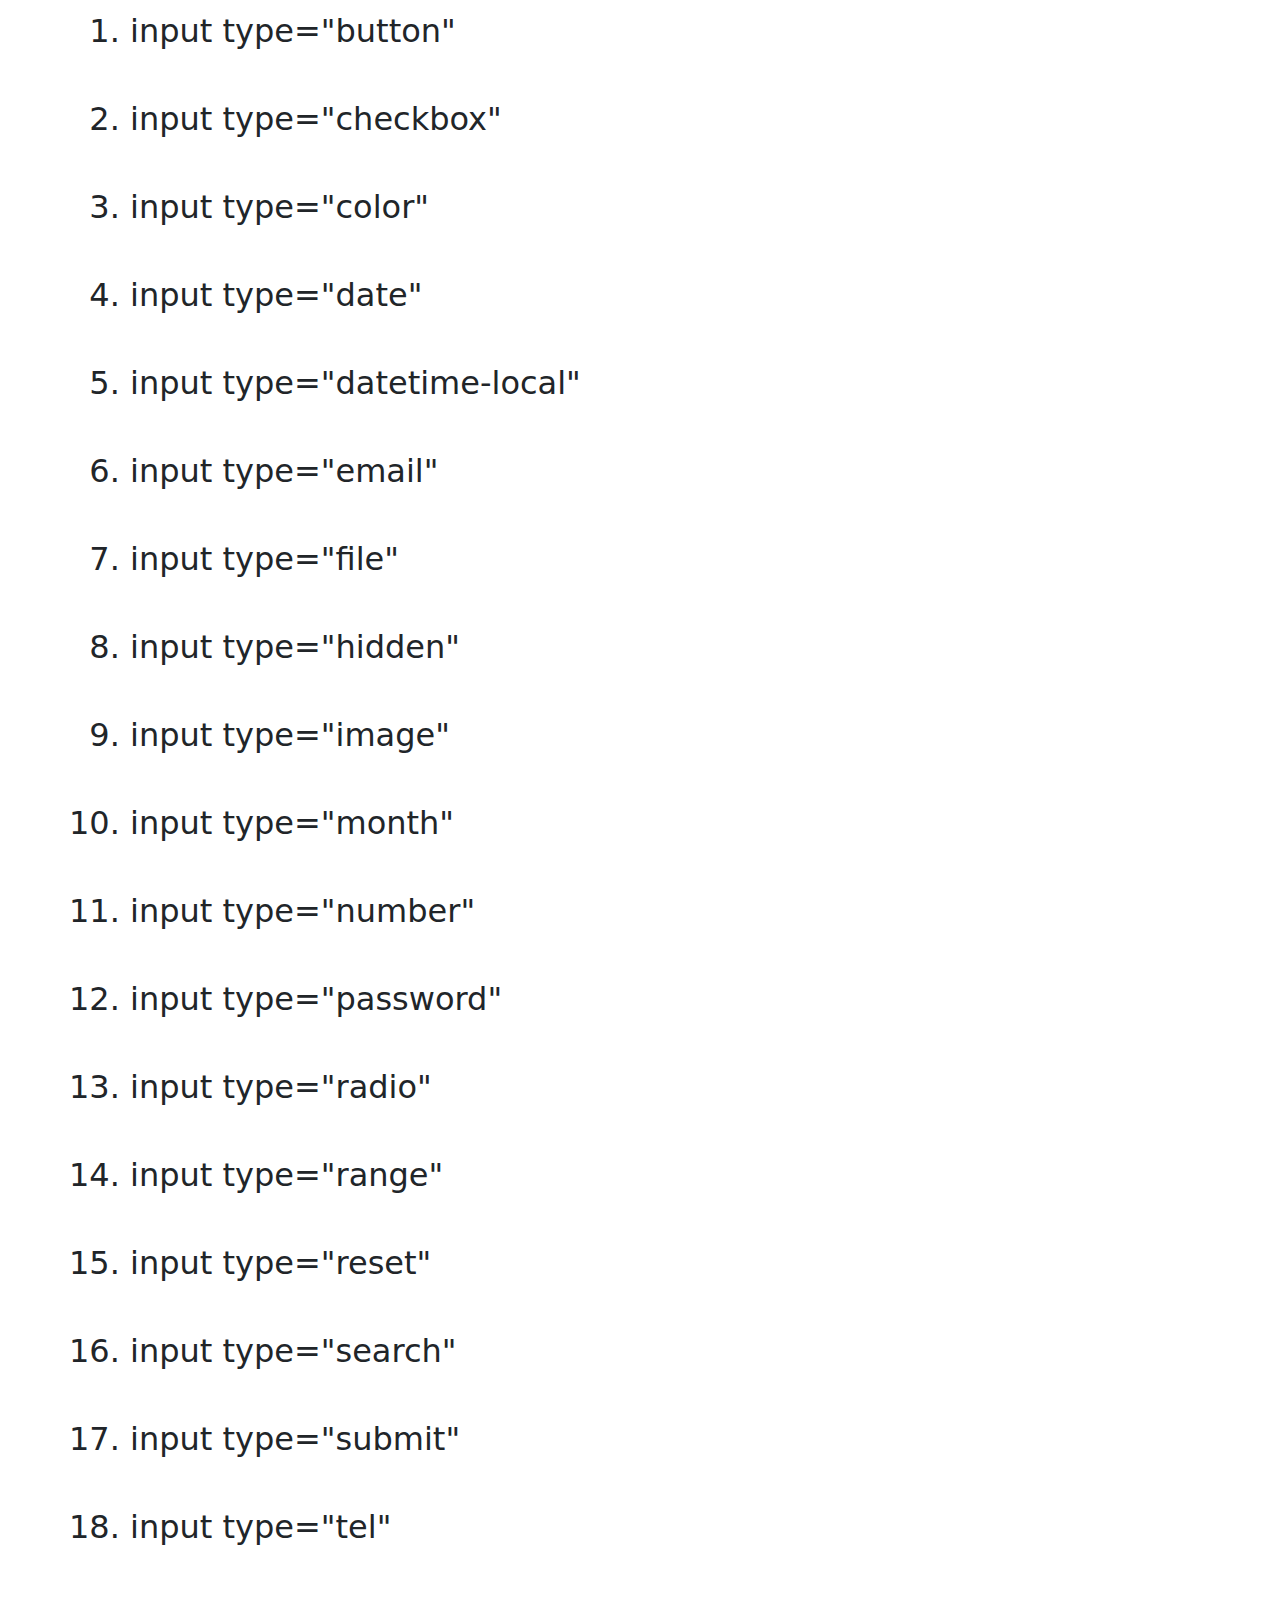
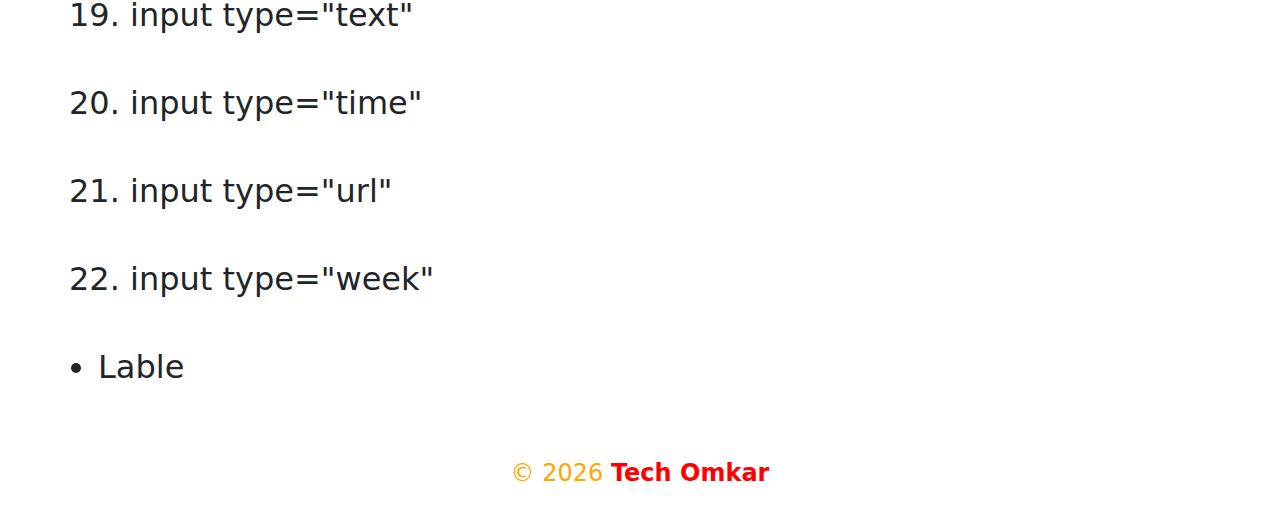
==== commit c8b656ad: "section 7.1 add" ====
--- a/webdev.html
+++ b/webdev.html
@@ -181,6 +181,39 @@
           </div>
         
         
+        <div class="course-items">
+            <h3><a class="sec-title" href="" target="_blank">Section 7.1</a> : Form Elements in HTML</h3>
+            <ul>
+              <li>Inpute Fileds</li>
+              <ol>
+                <li>input type="button"</li>
+                <li>input type="checkbox"</li>
+                <li>input type="color"</li>
+                <li>input type="date"</li>
+                <li>input type="datetime-local"</li>
+                <li>input type="email"</li>
+                <li>input type="file"</li>
+                <li>input type="hidden"</li>
+                <li>input type="image"</li>
+                <li>input type="month"</li>
+                <li>input type="number"</li>
+                <li>input type="password"</li>
+                <li>input type="radio"</li>
+                <li>input type="range"</li>
+                <li>input type="reset"</li>
+                <li>input type="search"</li>
+                <li>input type="submit"</li>
+                <li>input type="tel"</li>
+                <li>input type="text"</li>
+                <li>input type="time"</li>
+                <li>input type="url"</li>
+                <li>input type="week"</li>
+              </ol>
+              <li>Lable</li>
+             </ul>
+          </div>
+        
+        
         </div>
     </div>
       
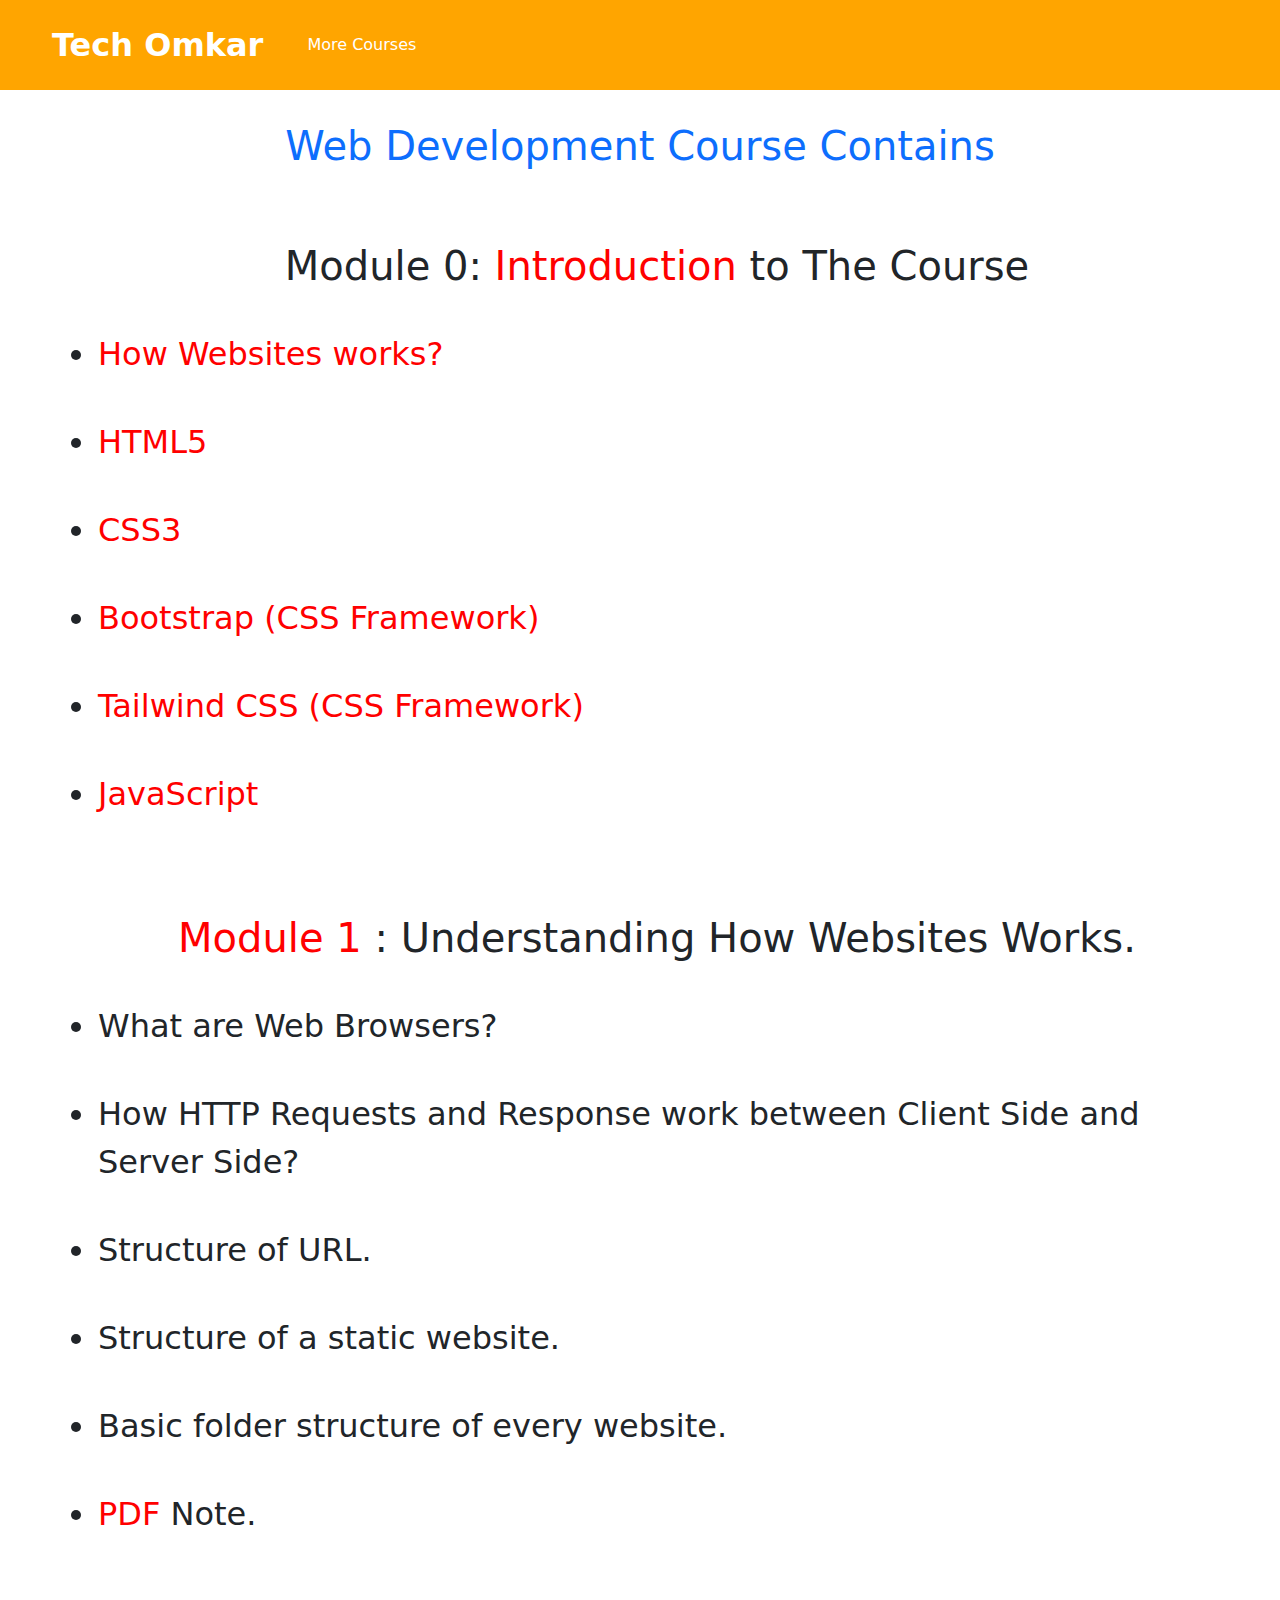
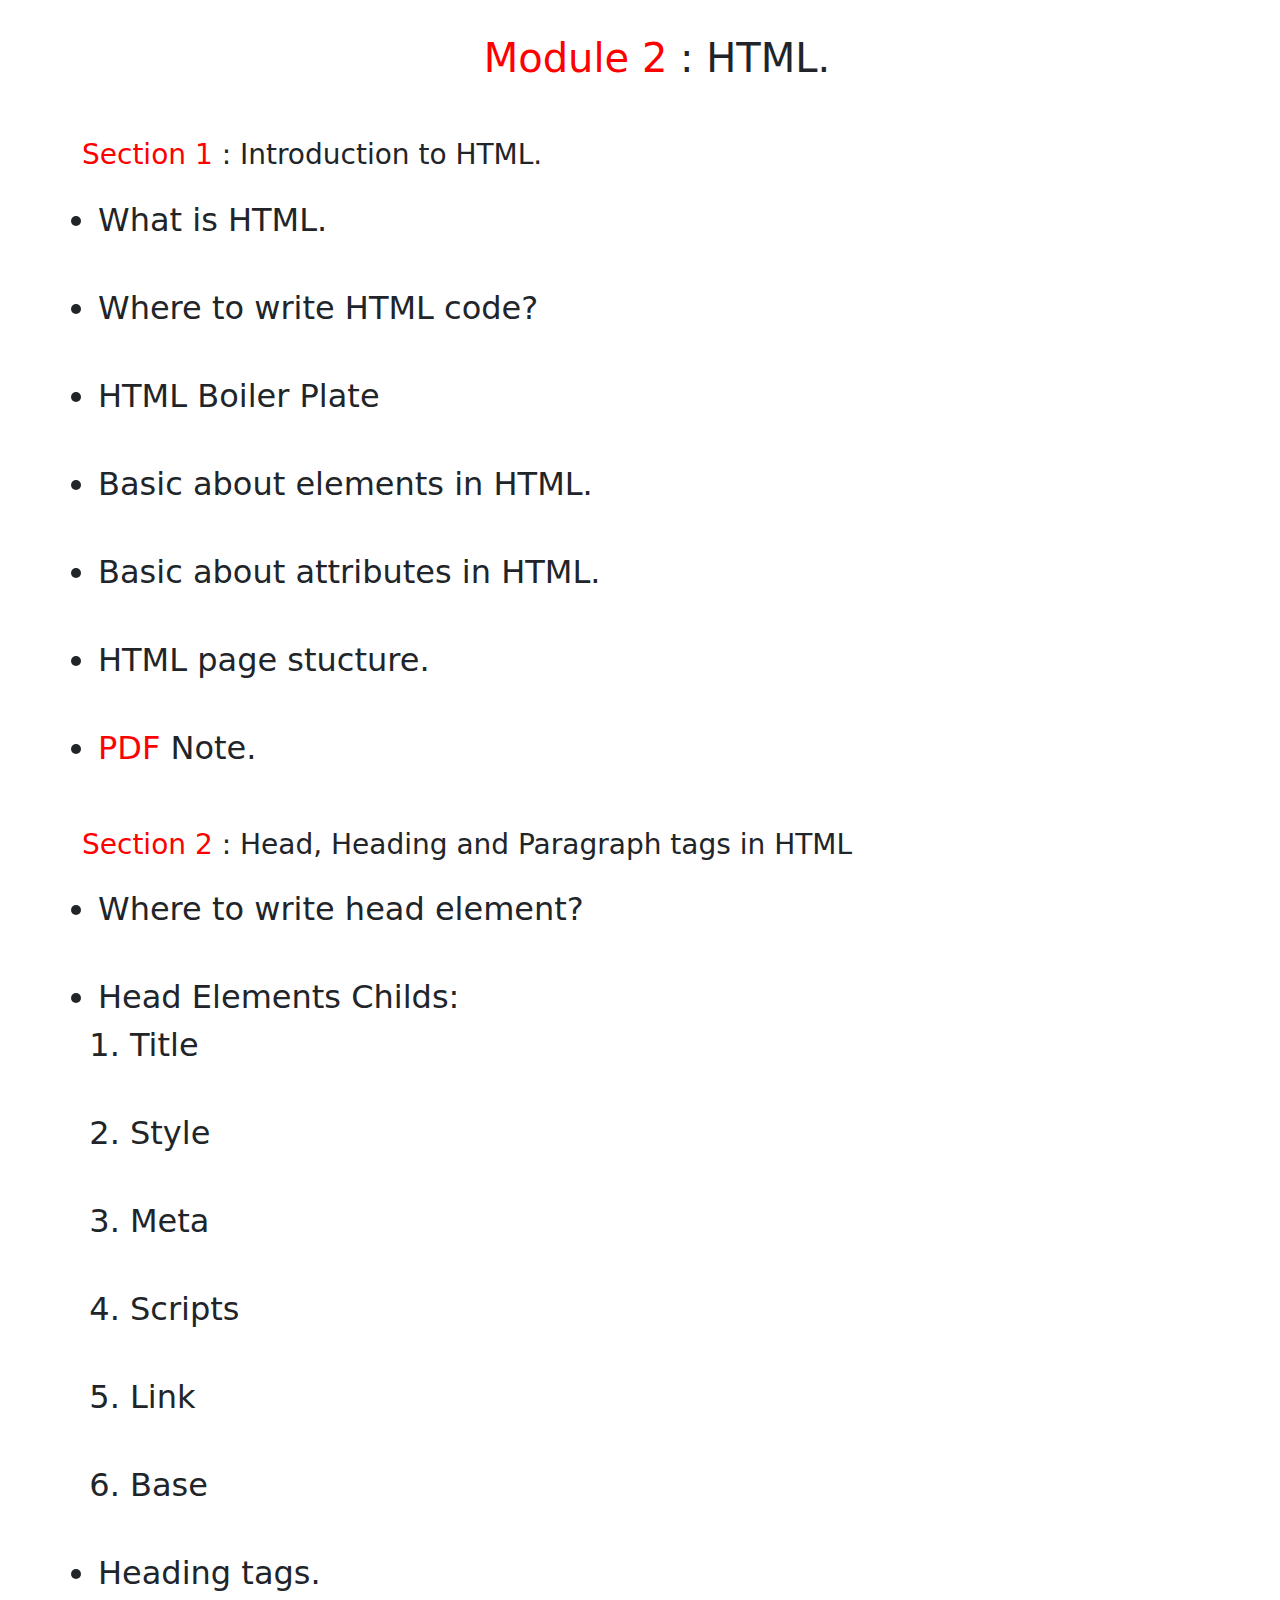
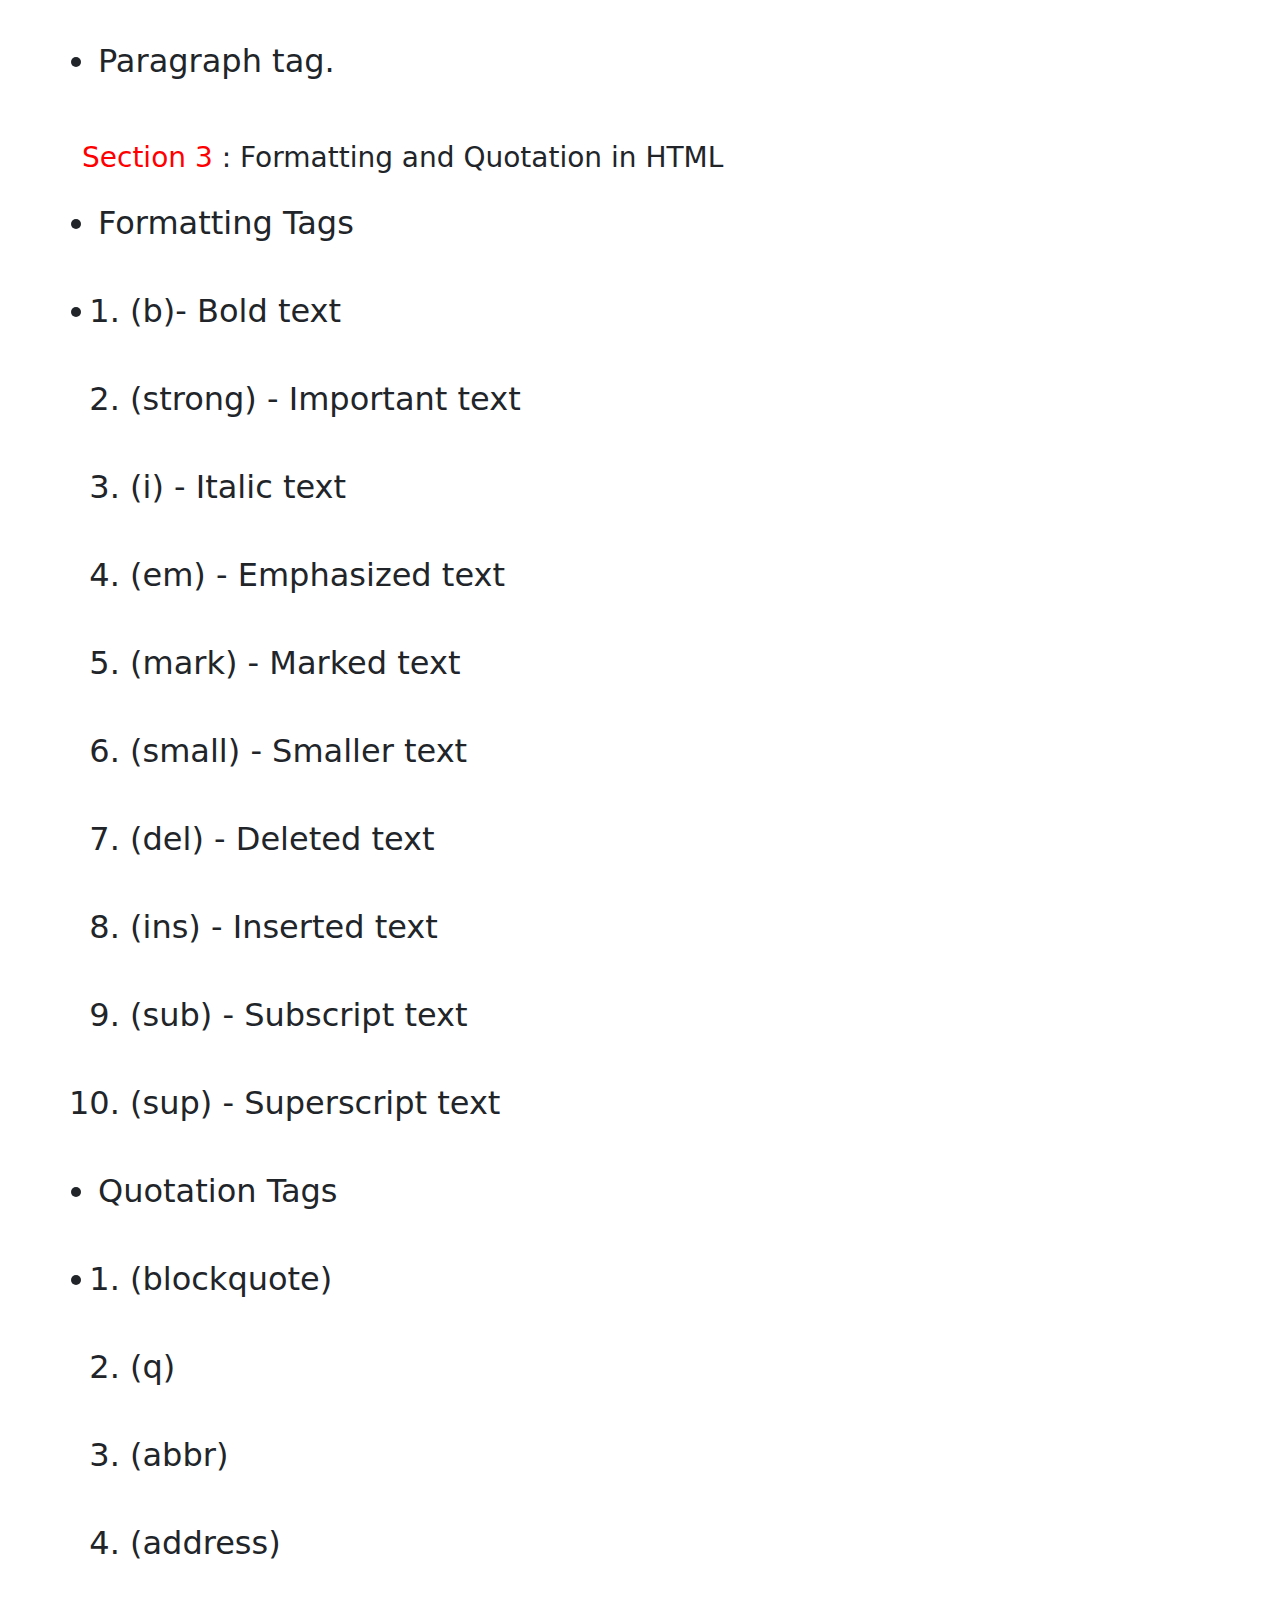
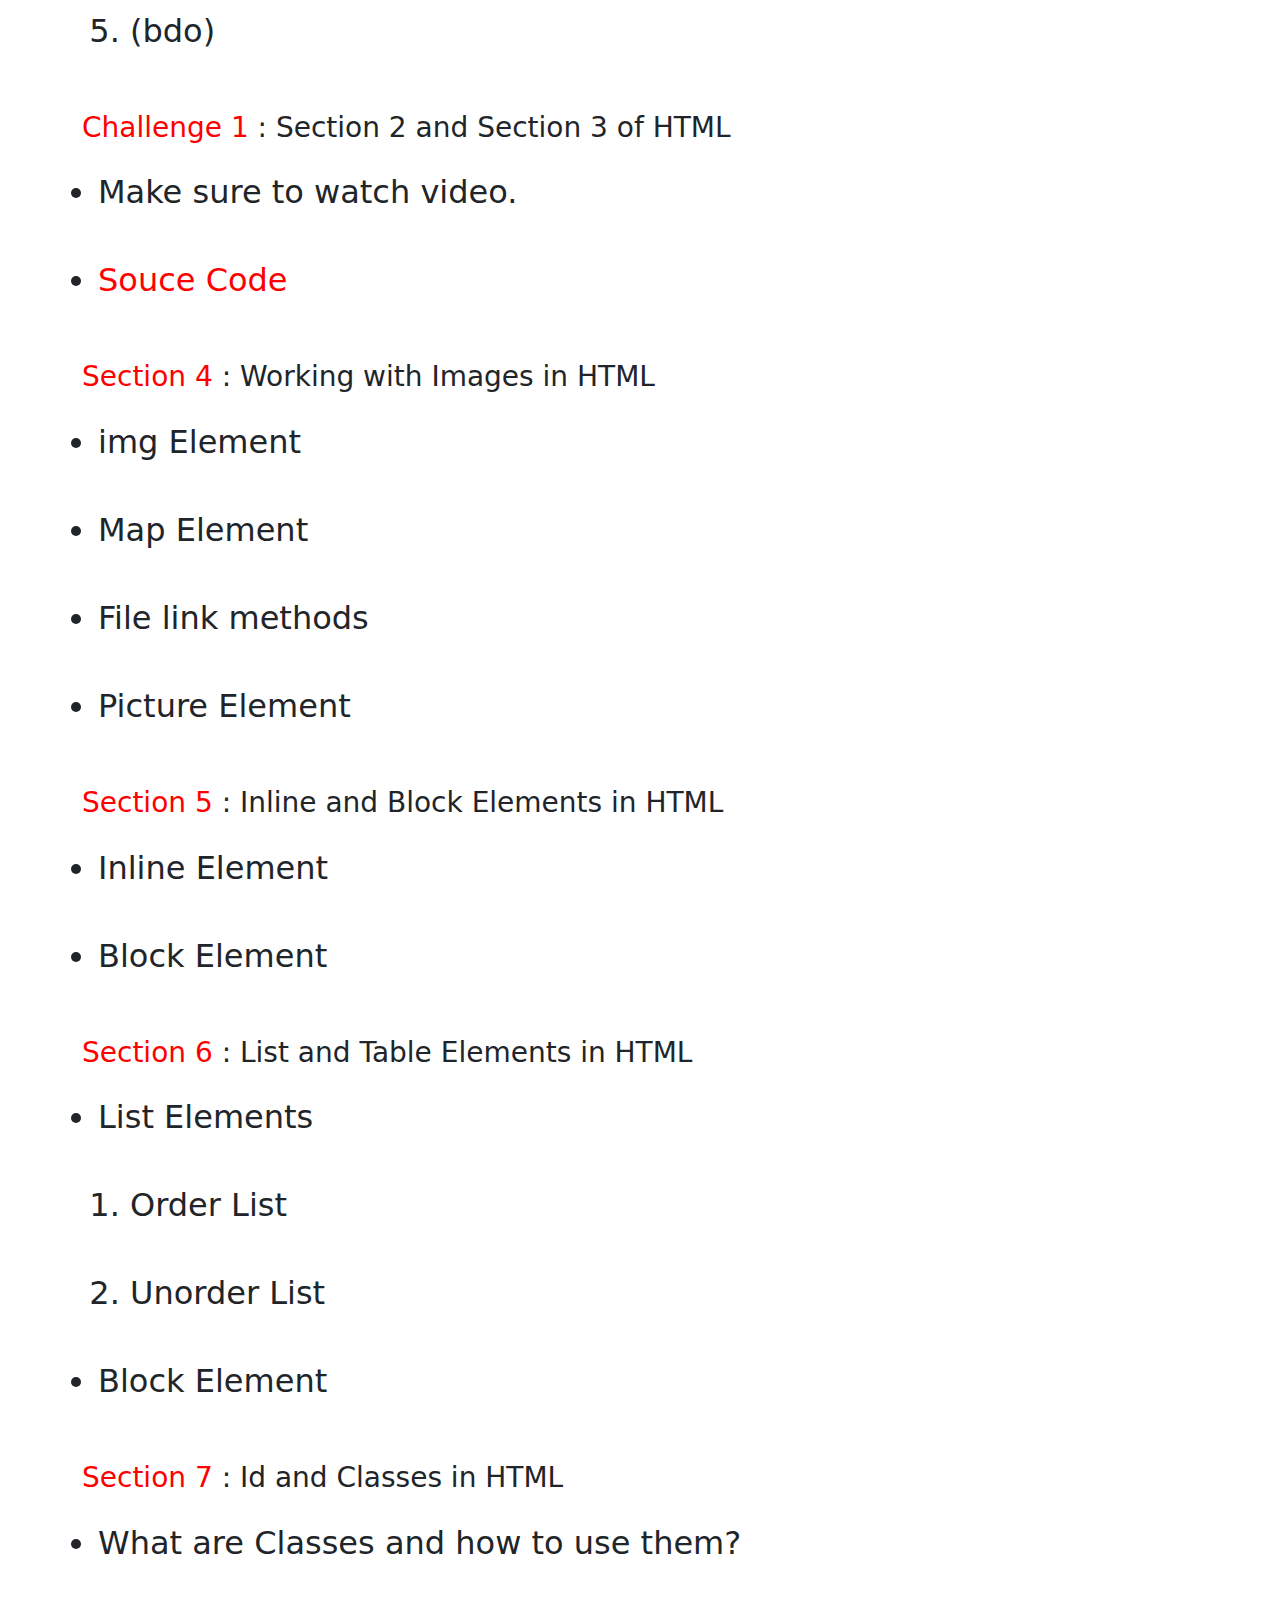
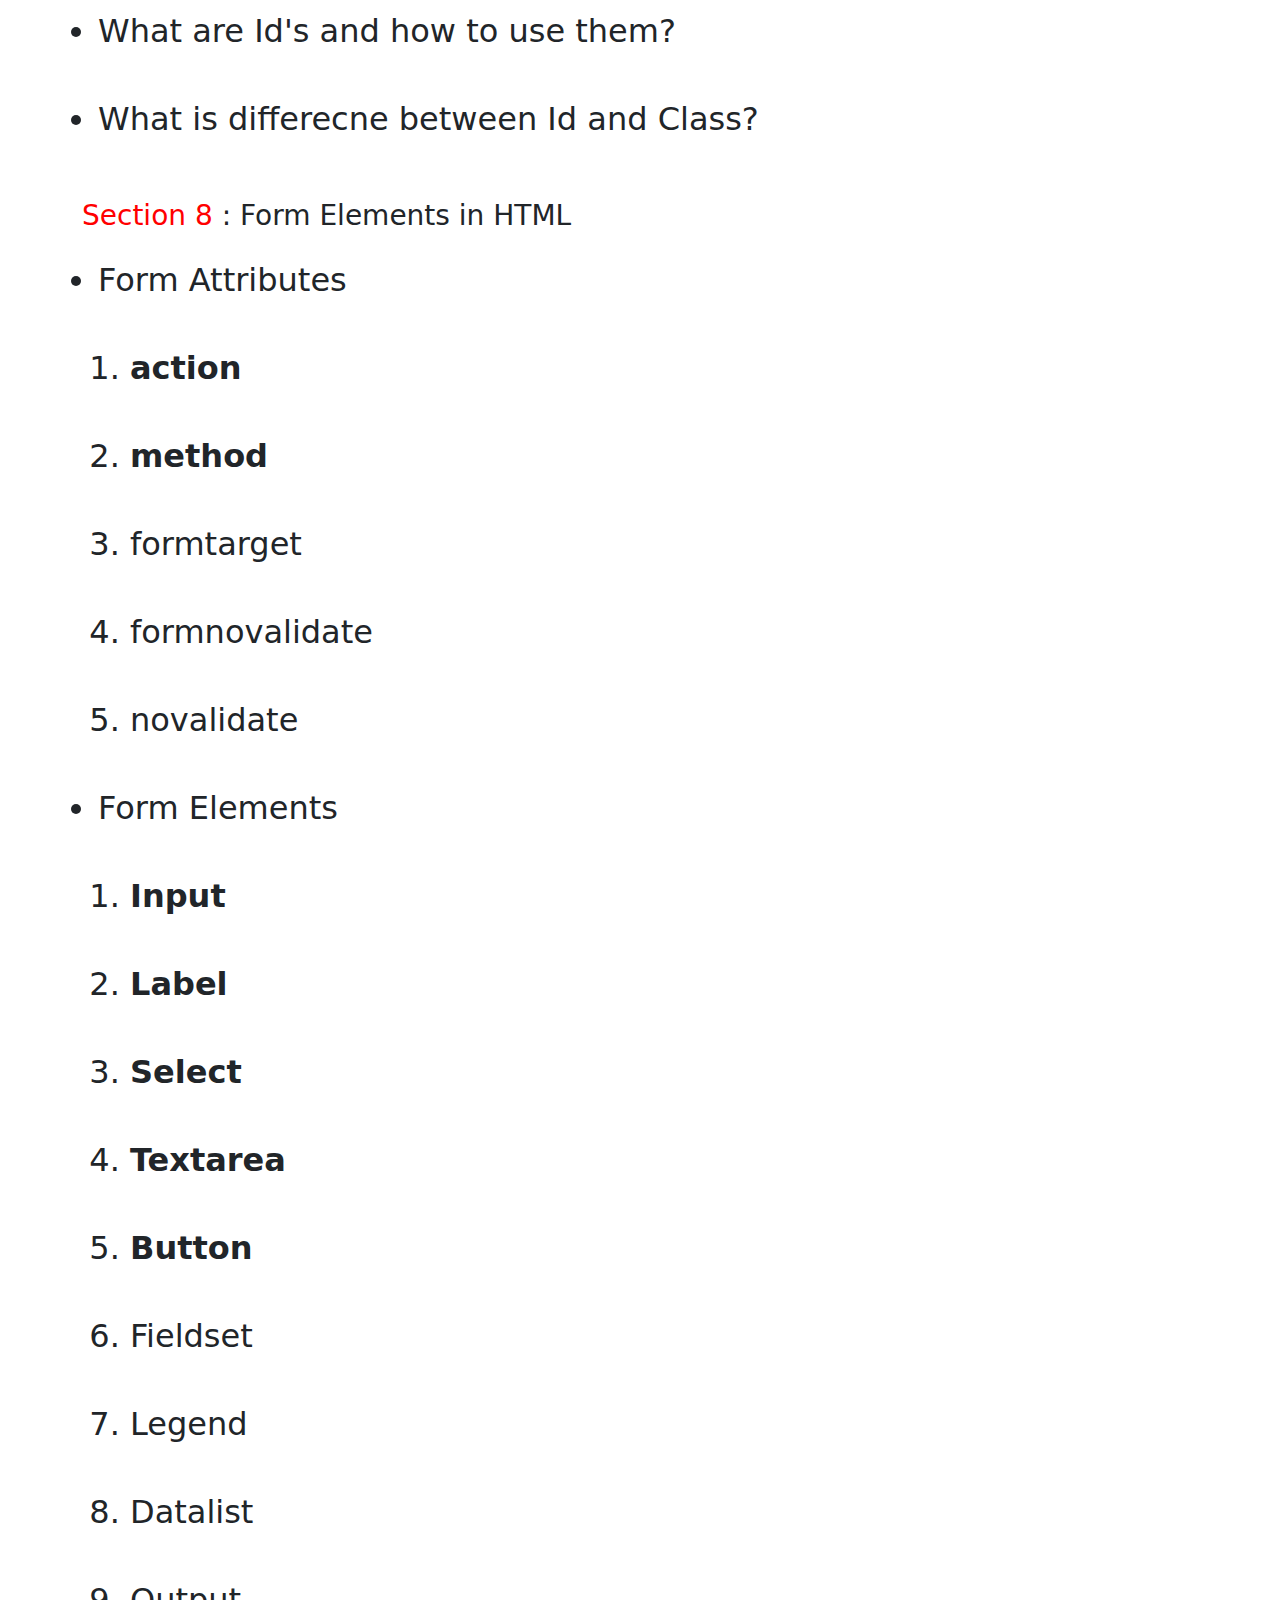
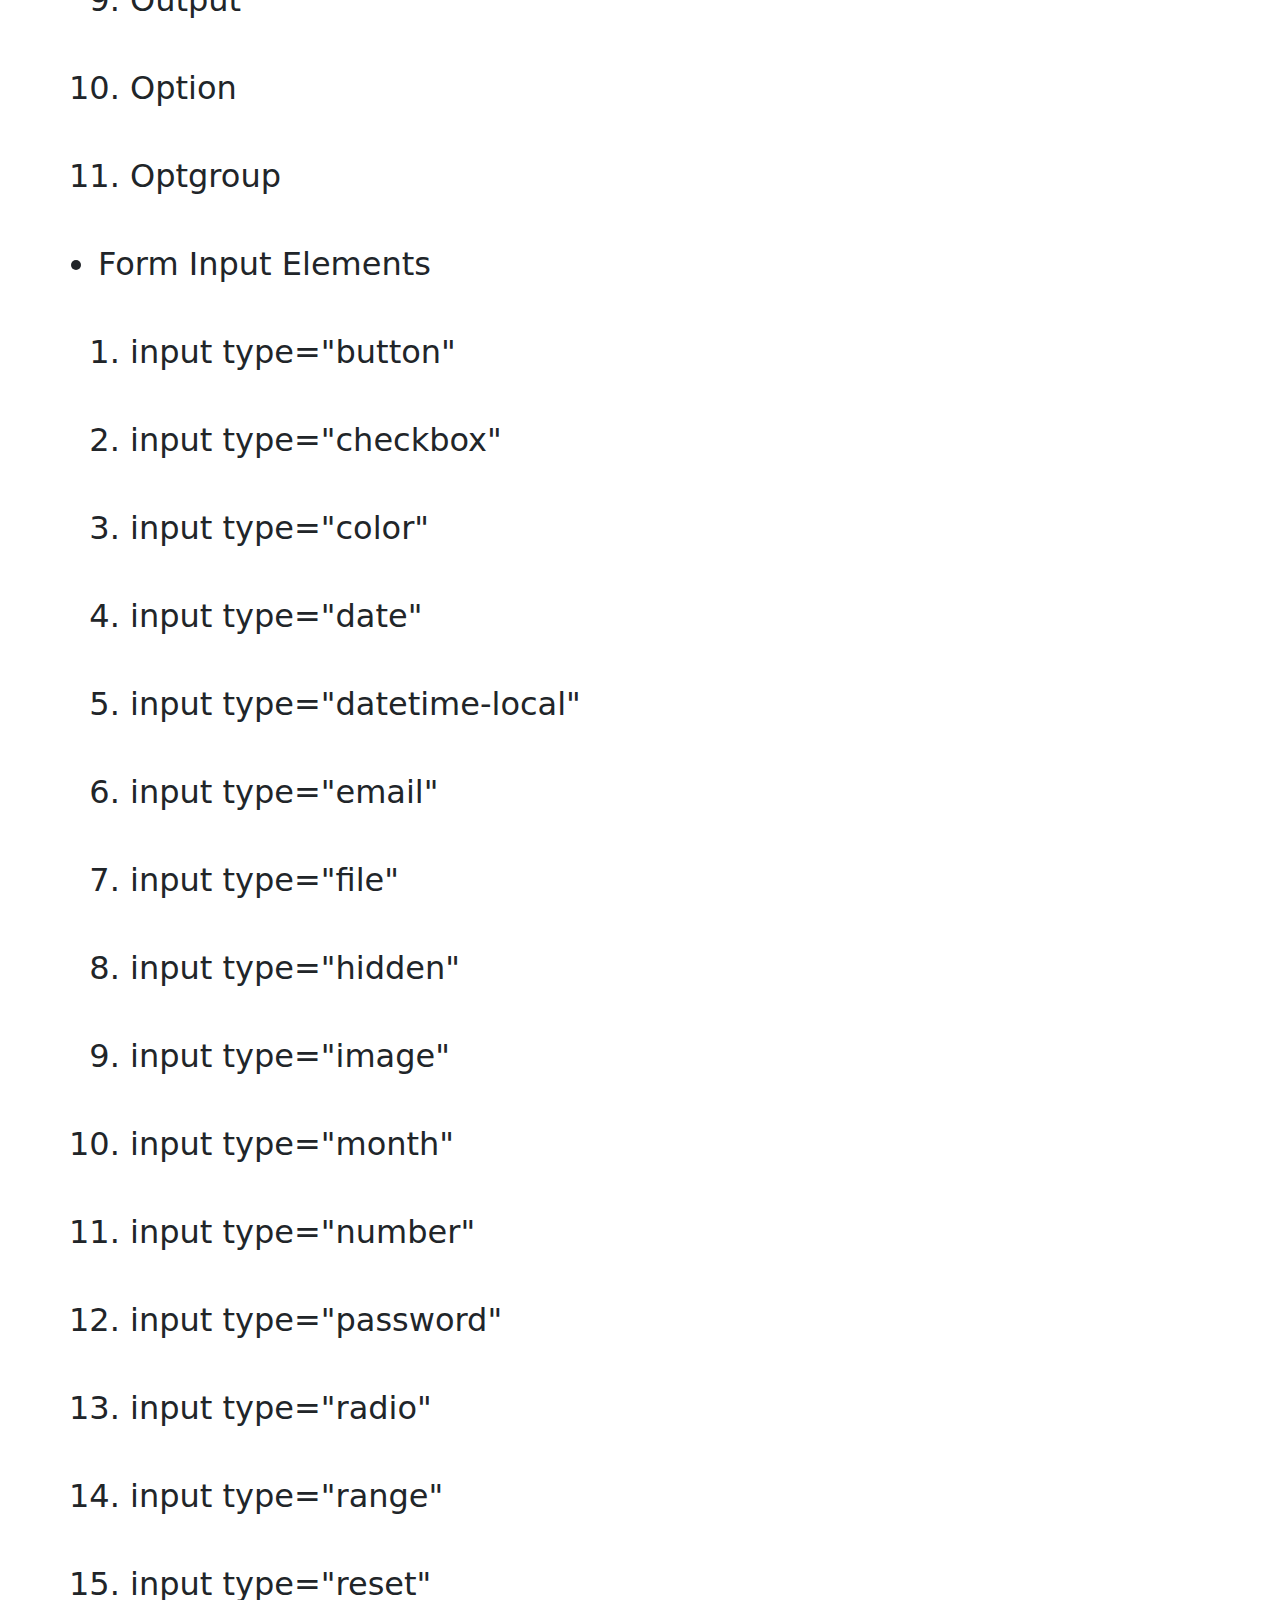
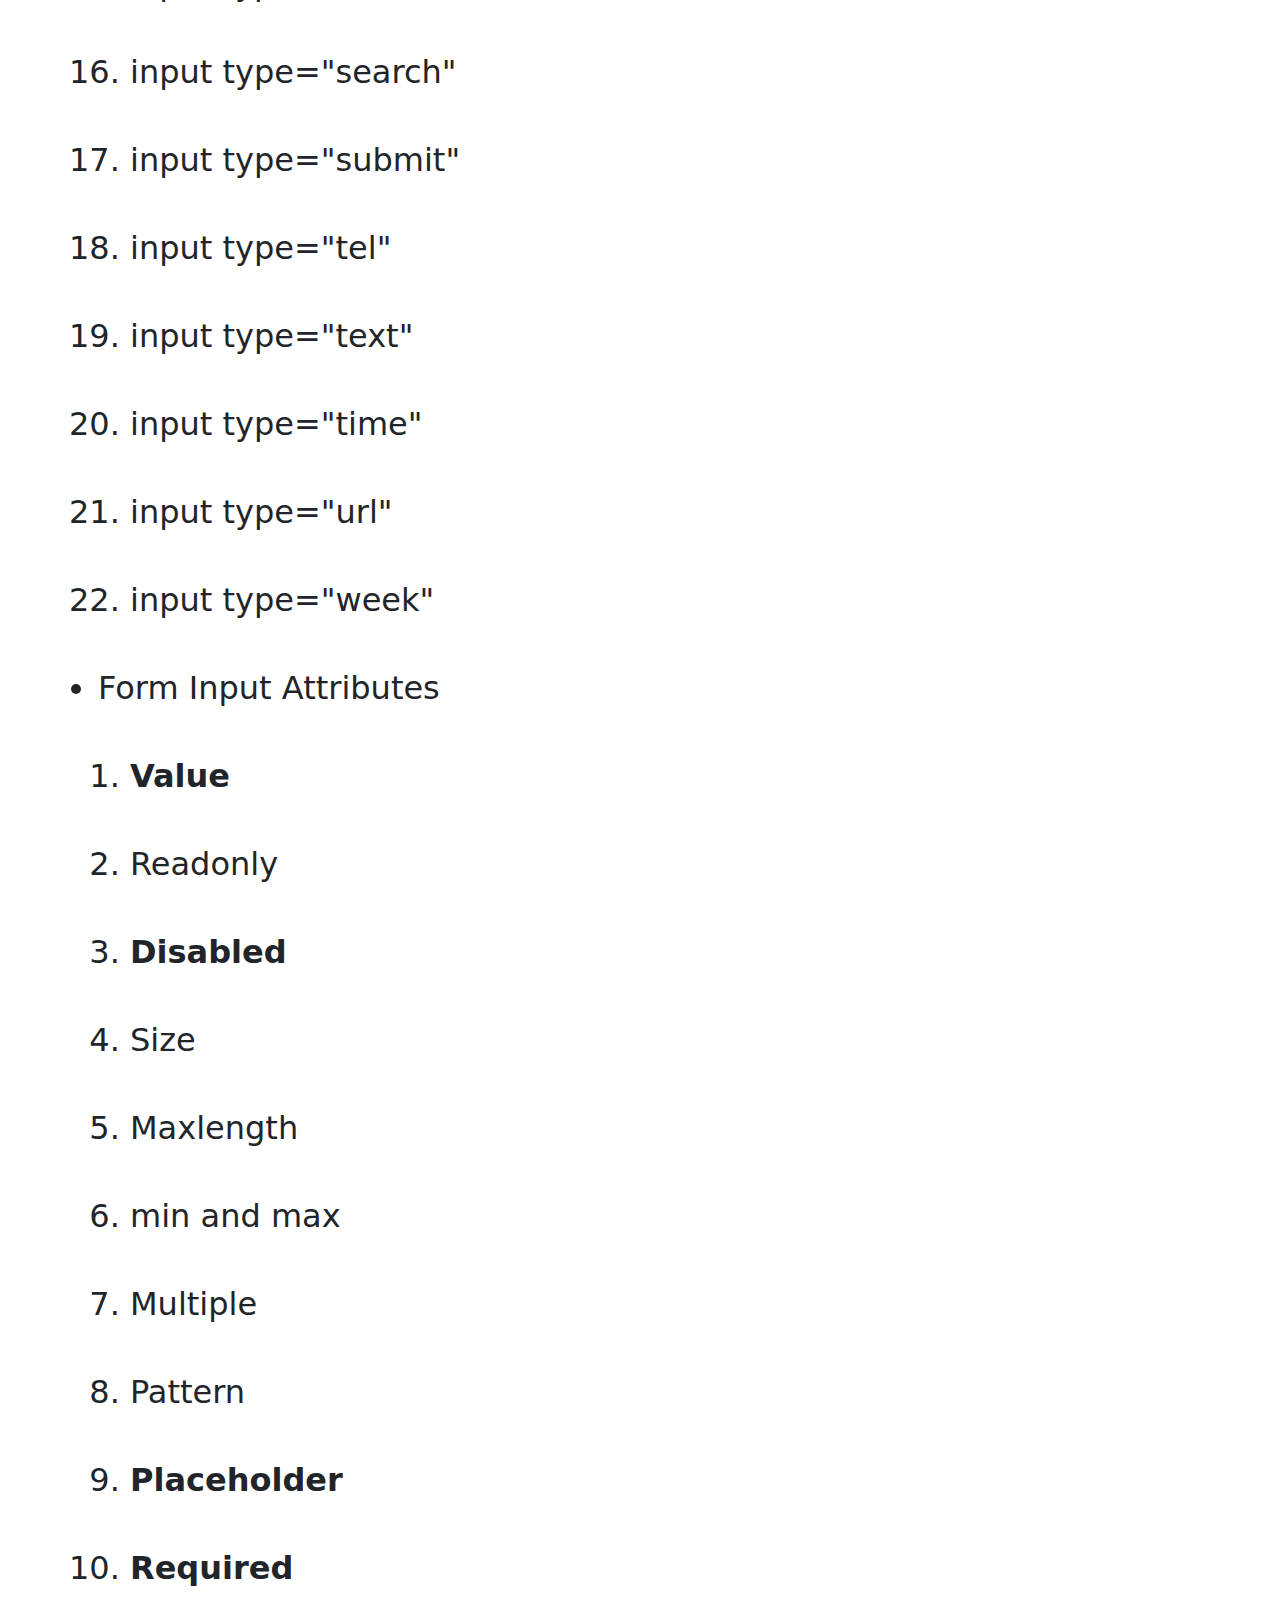
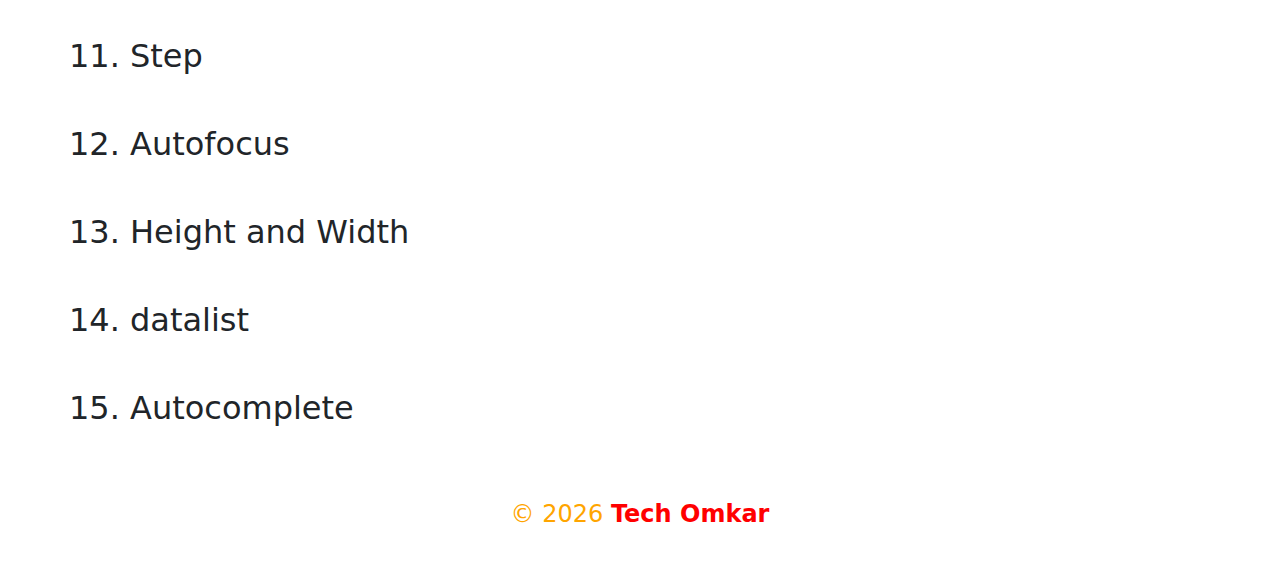
==== commit 0c4925c1: "update section 7 and 8" ====
--- a/webdev.html
+++ b/webdev.html
@@ -180,11 +180,43 @@
              </ul>
           </div>
         
-        
-        <div class="course-items">
-            <h3><a class="sec-title" href="" target="_blank">Section 7.1</a> : Form Elements in HTML</h3>
-            <ul>
-              <li>Inpute Fileds</li>
+        <div class="course-items">
+            <h3><a class="sec-title" href="" target="_blank">Section 7</a> : Id and Classes in HTML</h3>
+            <ul>
+              <li>What are Classes and how to use them?</li>
+              <li>What are Id's and how to use them?</li>
+              <li>What is differecne between Id and Class?</li>
+             </ul>
+          </div>
+        
+        
+        <div class="course-items">
+            <h3><a class="sec-title" href="" target="_blank">Section 8</a> : Form Elements in HTML</h3>
+            <ul>
+              <li>Form Attributes</li>
+              <ol>
+                <li><b>action</b></li>
+                <li><b>method</b></li>
+                <li>formtarget</li>
+                <li>formnovalidate</li>
+                <li>novalidate</li>
+              </ol>
+              <li>Form Elements</li>
+              <ol>
+                <li><b>Input</b></li>
+                <li><b>Label</b></li>
+                <li><b>Select</b></li>
+                <li><b>Textarea</b></li>
+                <li><b>Button</b></li>
+                <li>Fieldset</li>
+                <li>Legend</li>
+                <li>Datalist</li>
+                <li>Output</li>
+                <li>Option</li>
+                <li>Optgroup</li>
+              </ol>
+              
+              <li>Form Input Elements</li>
               <ol>
                 <li>input type="button"</li>
                 <li>input type="checkbox"</li>
@@ -209,7 +241,25 @@
                 <li>input type="url"</li>
                 <li>input type="week"</li>
               </ol>
-              <li>Lable</li>
+              <li>Form Input Attributes</li>
+              <ol>
+                <li><b>Value</b></li>
+                <li>Readonly</li>
+                <li><b>Disabled</b></li>
+                <li>Size</li>
+                <li>Maxlength</li>
+                <li>min and max</li>
+                <li>Multiple</li>
+                <li>Pattern</li>
+                <li><b>Placeholder</b></li>
+                <li><b>Required</b></li>
+                <li>Step</li>
+                <li>Autofocus</li>
+                <li>Height and Width</li>
+                <li>datalist</li>
+                <li>Autocomplete</li>
+                
+              </ol>
              </ul>
           </div>
         
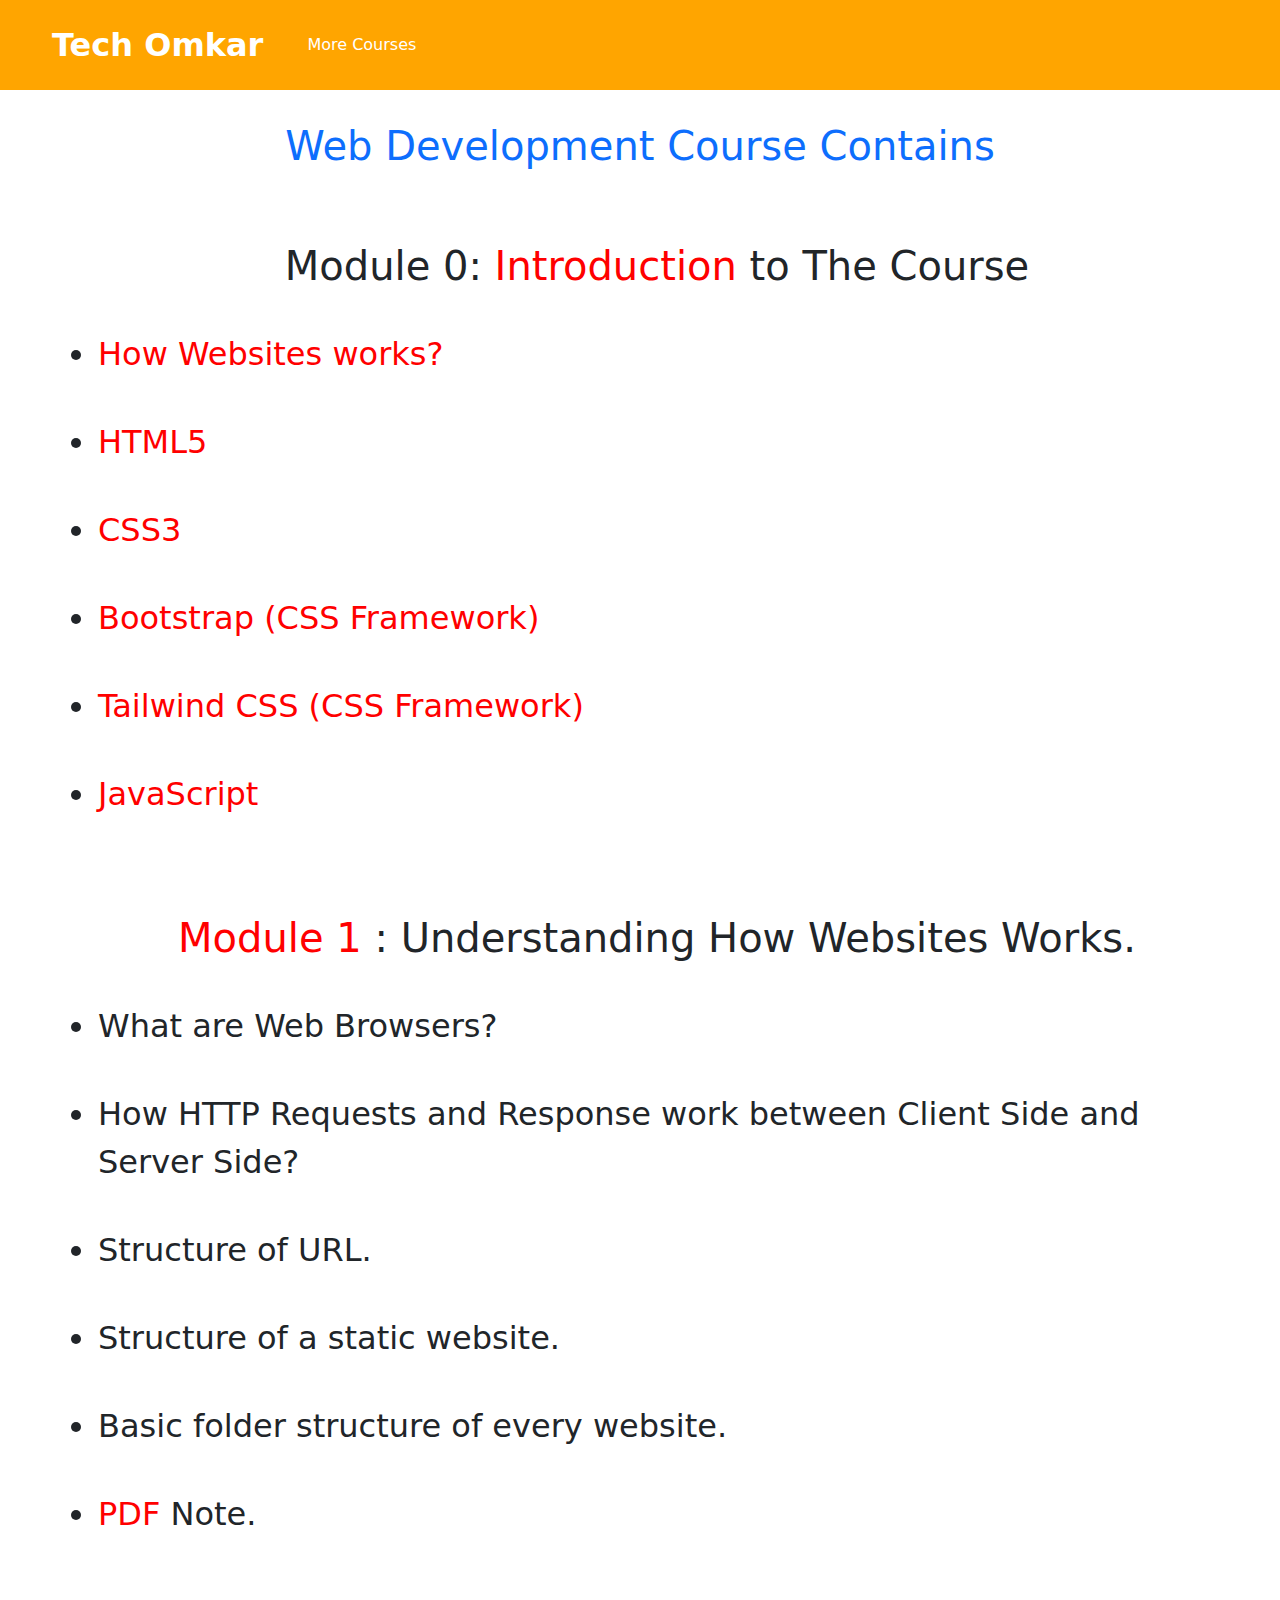
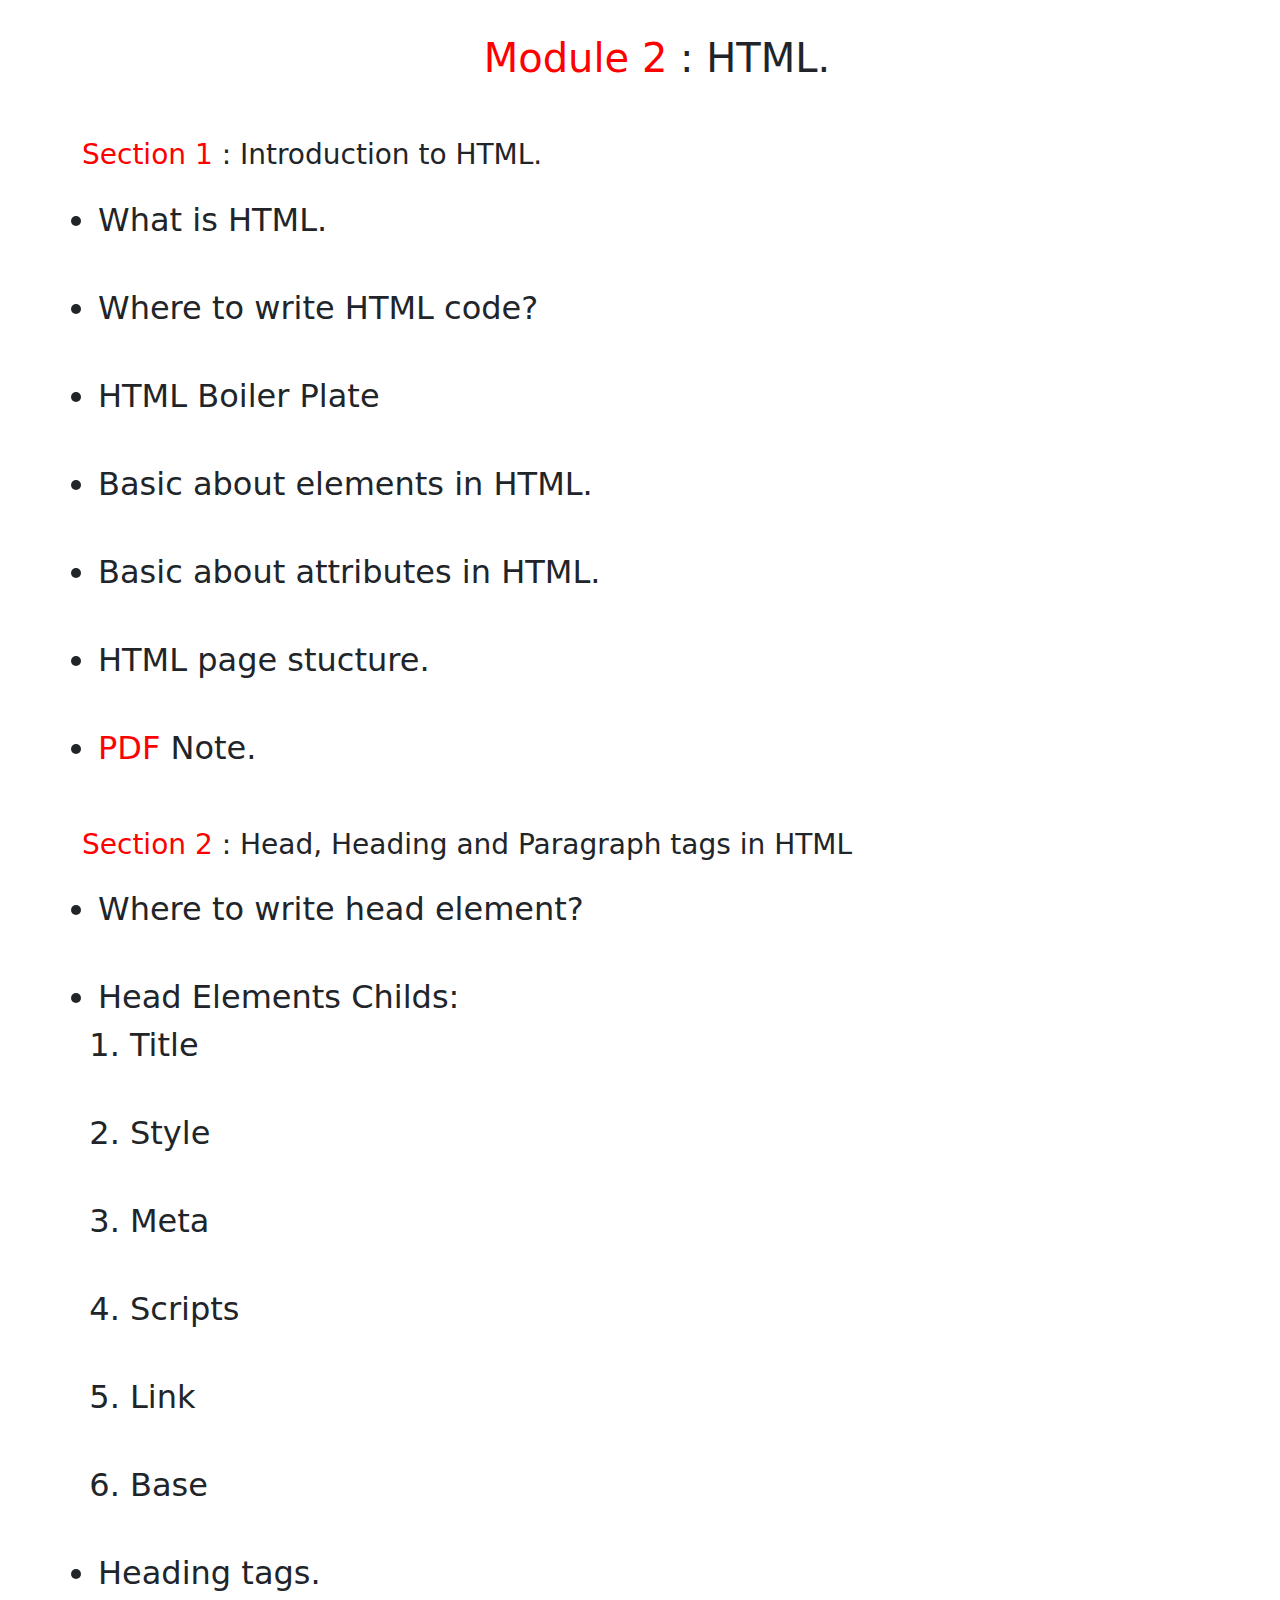
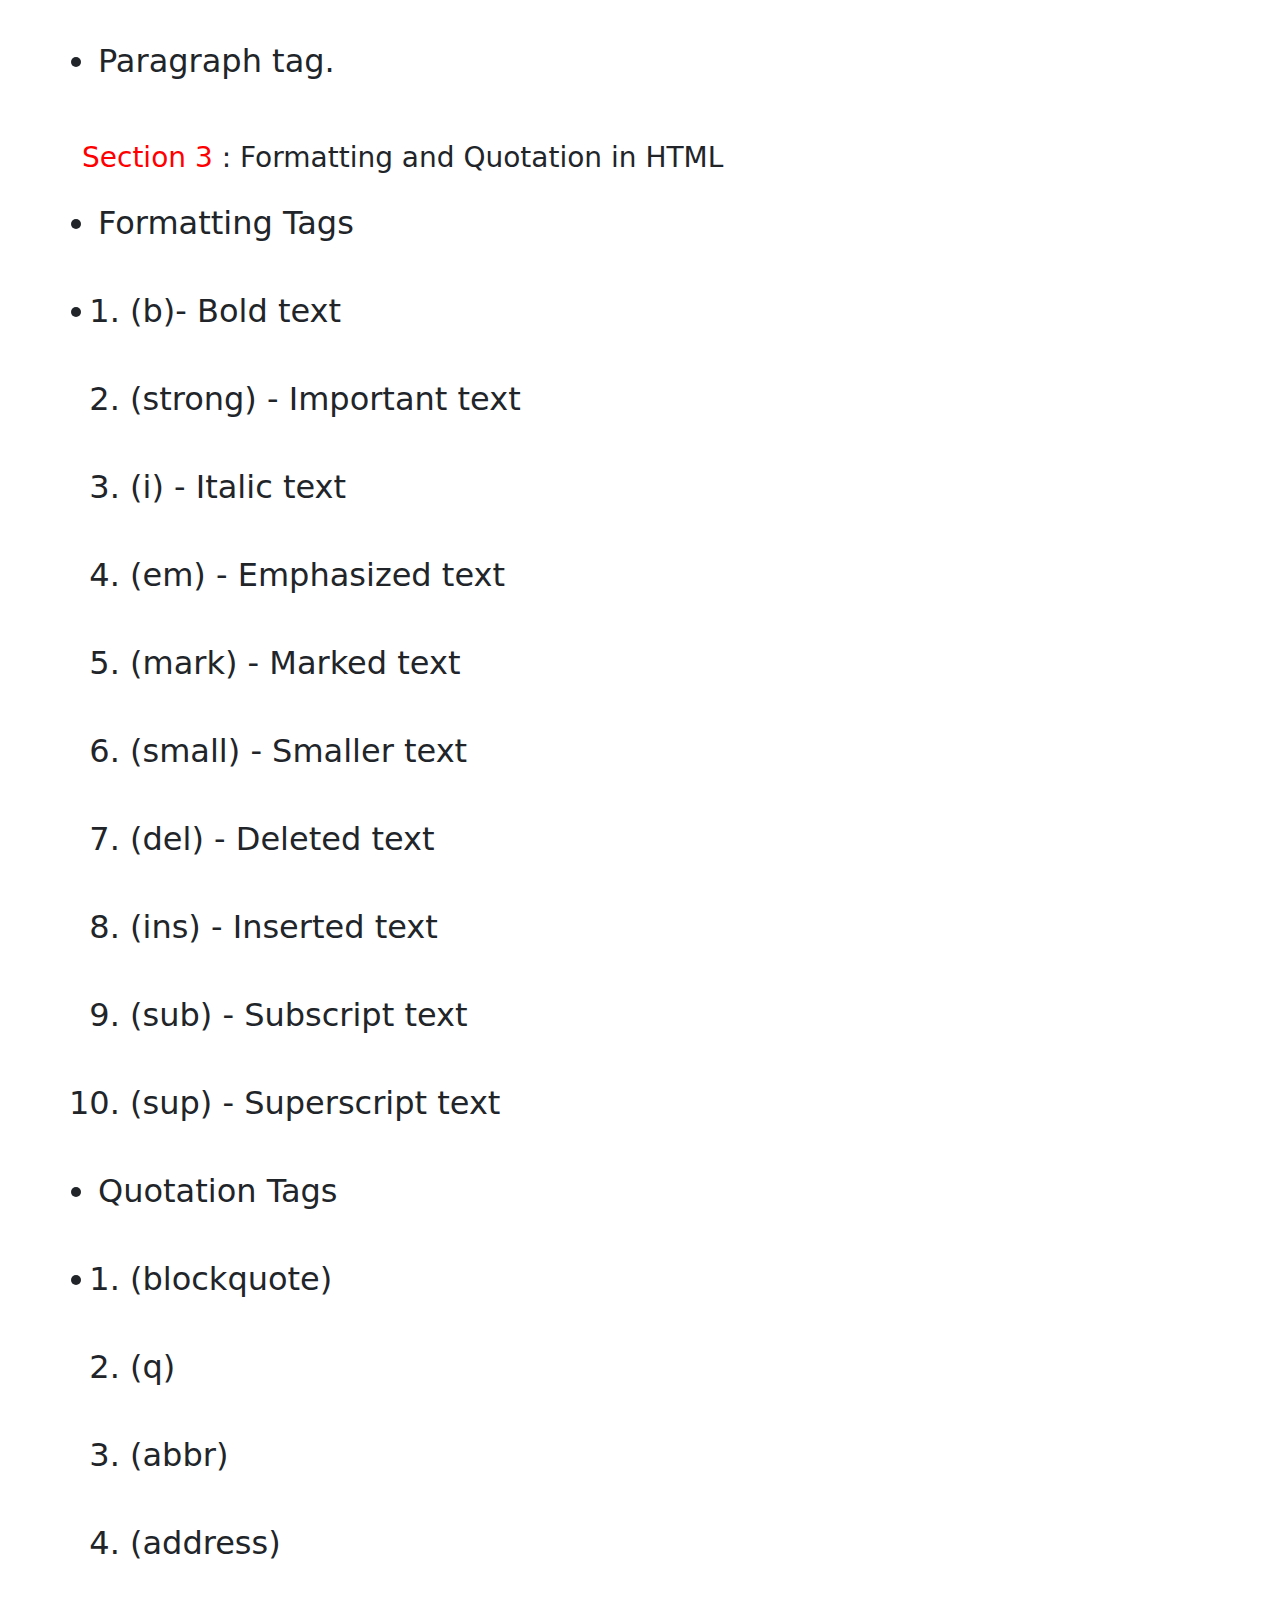
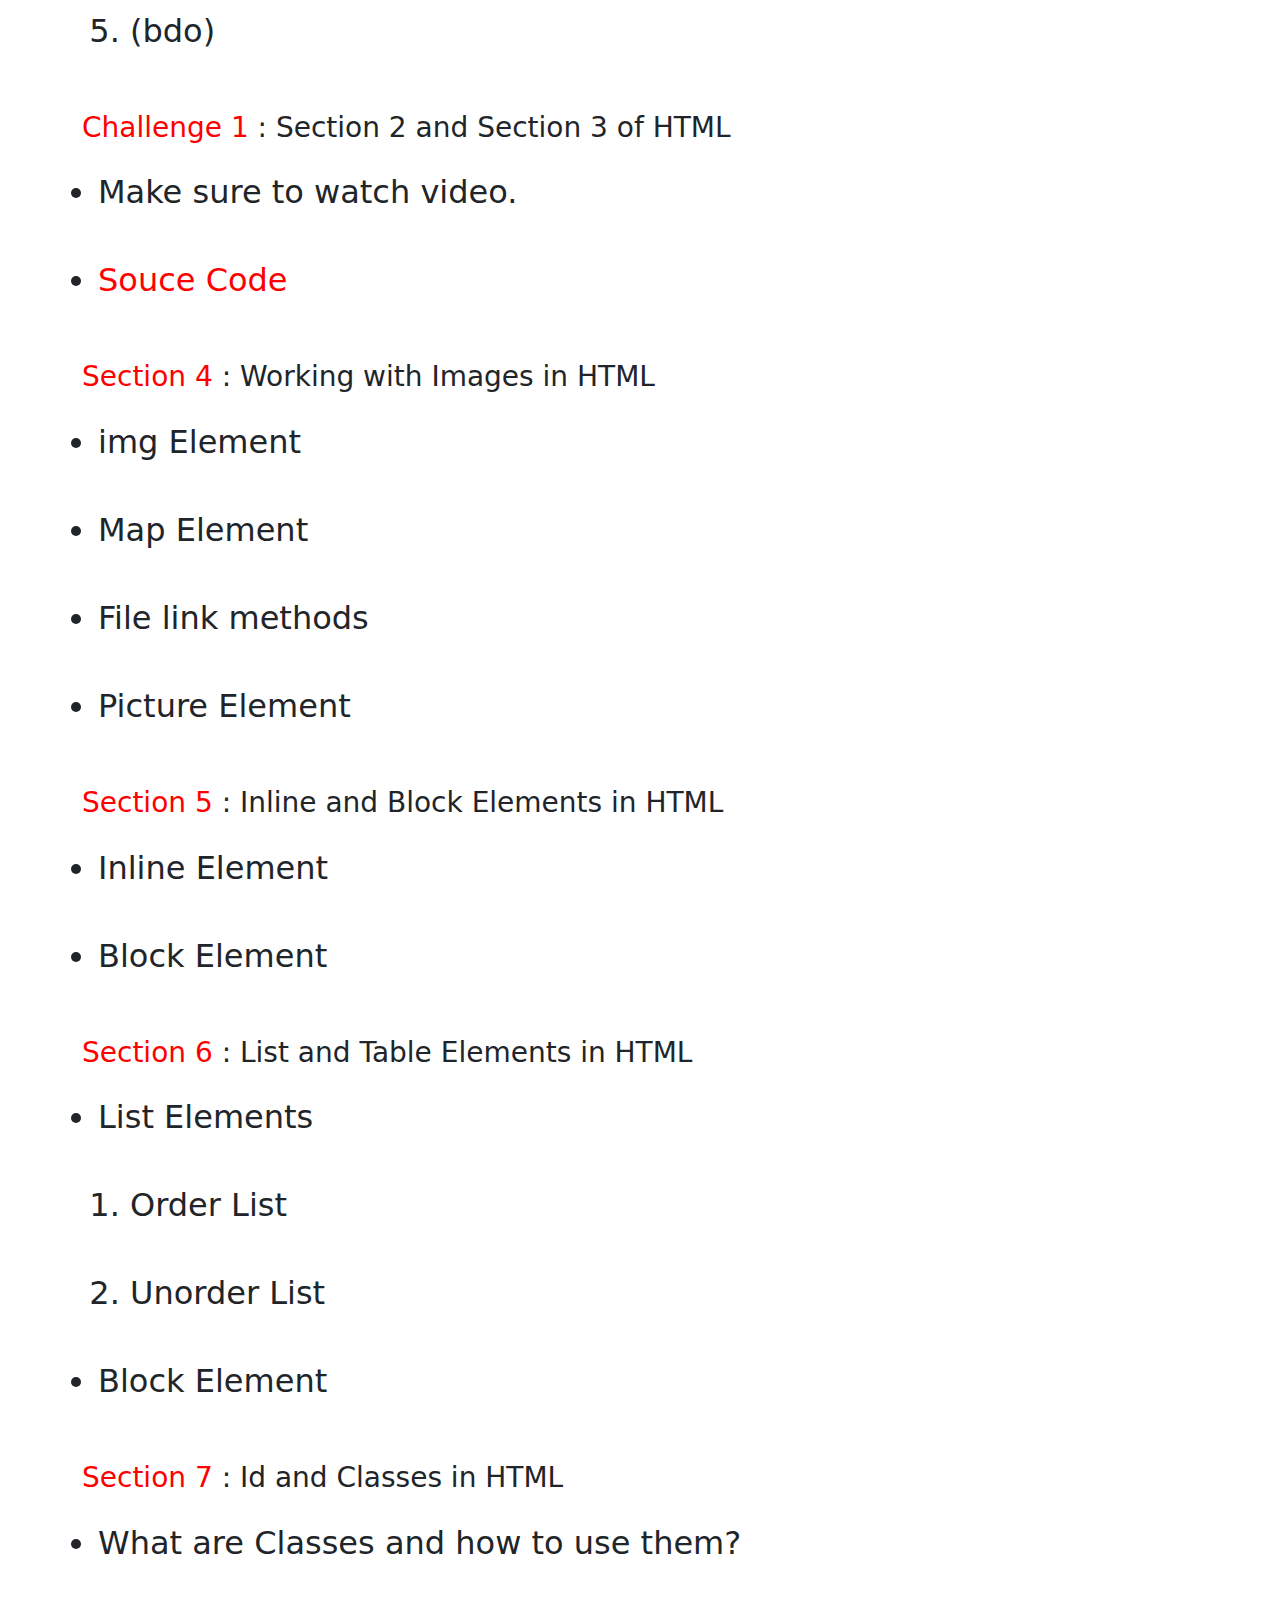
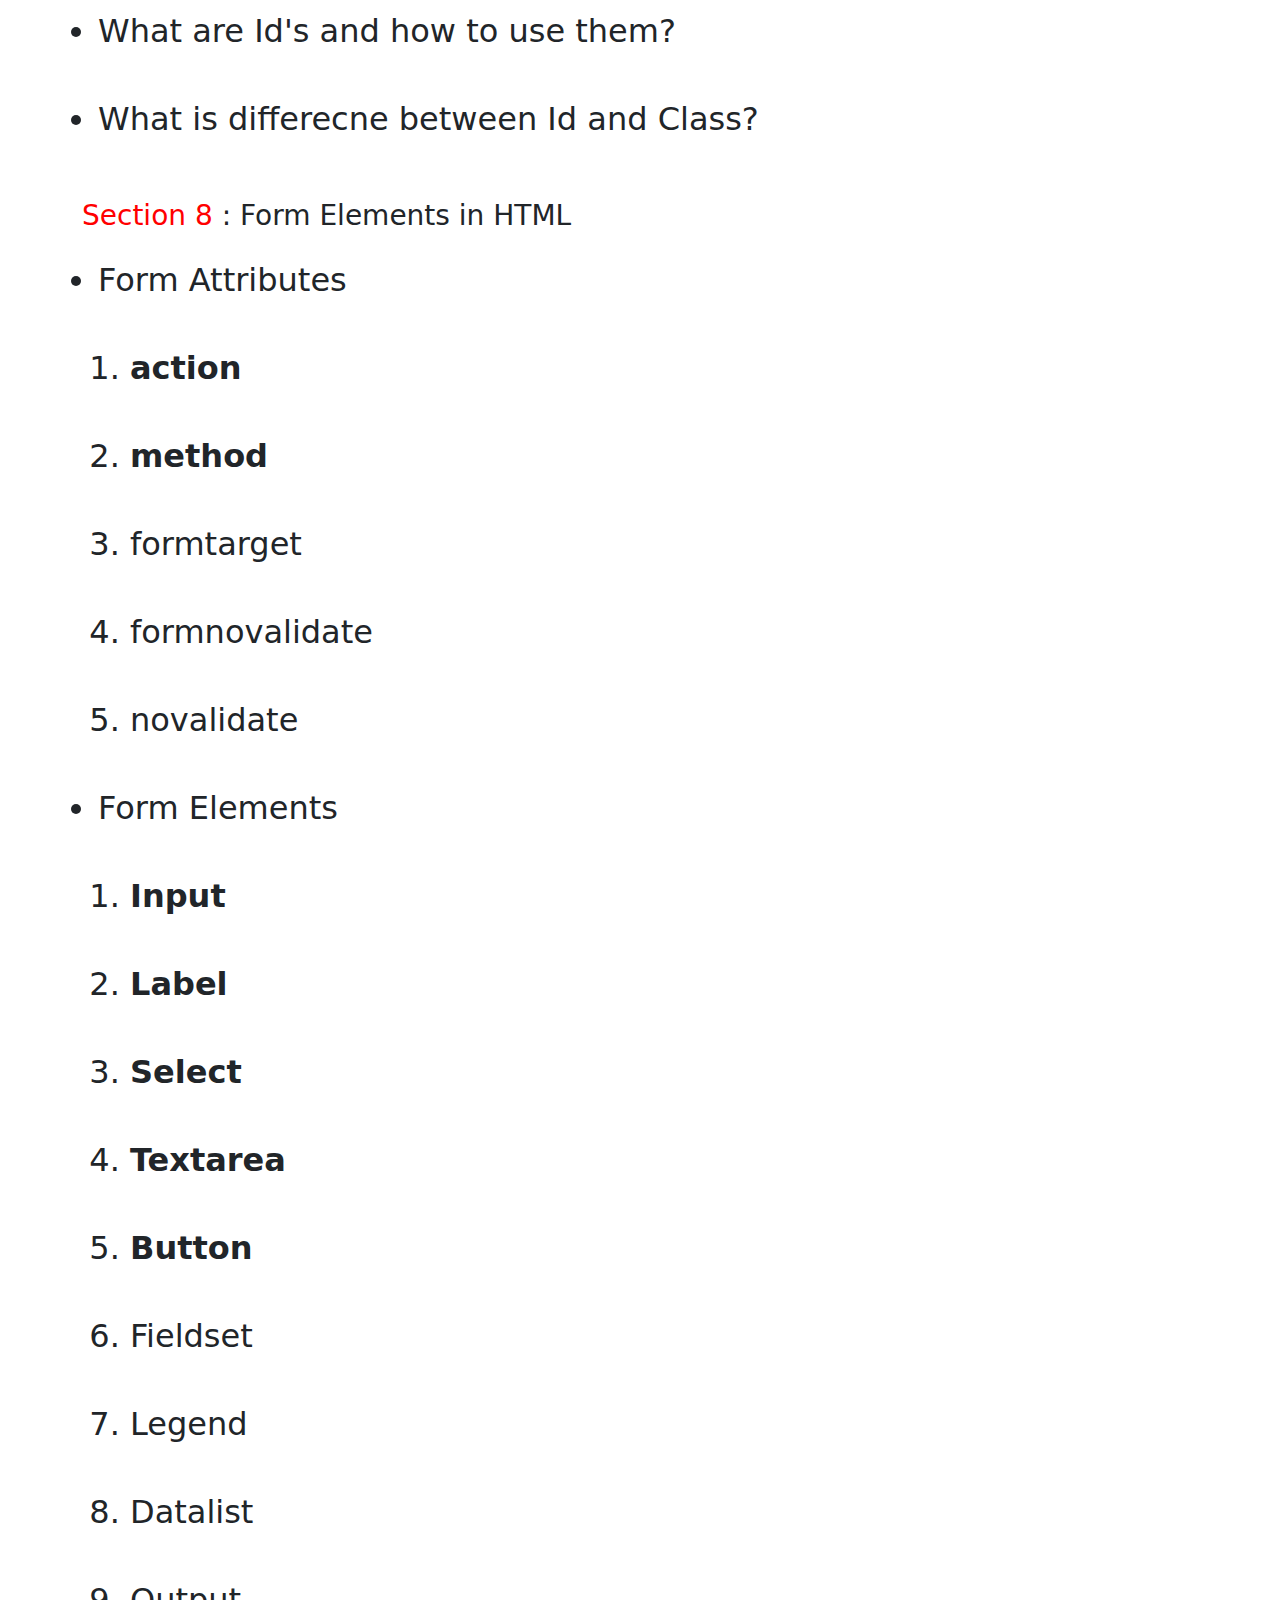
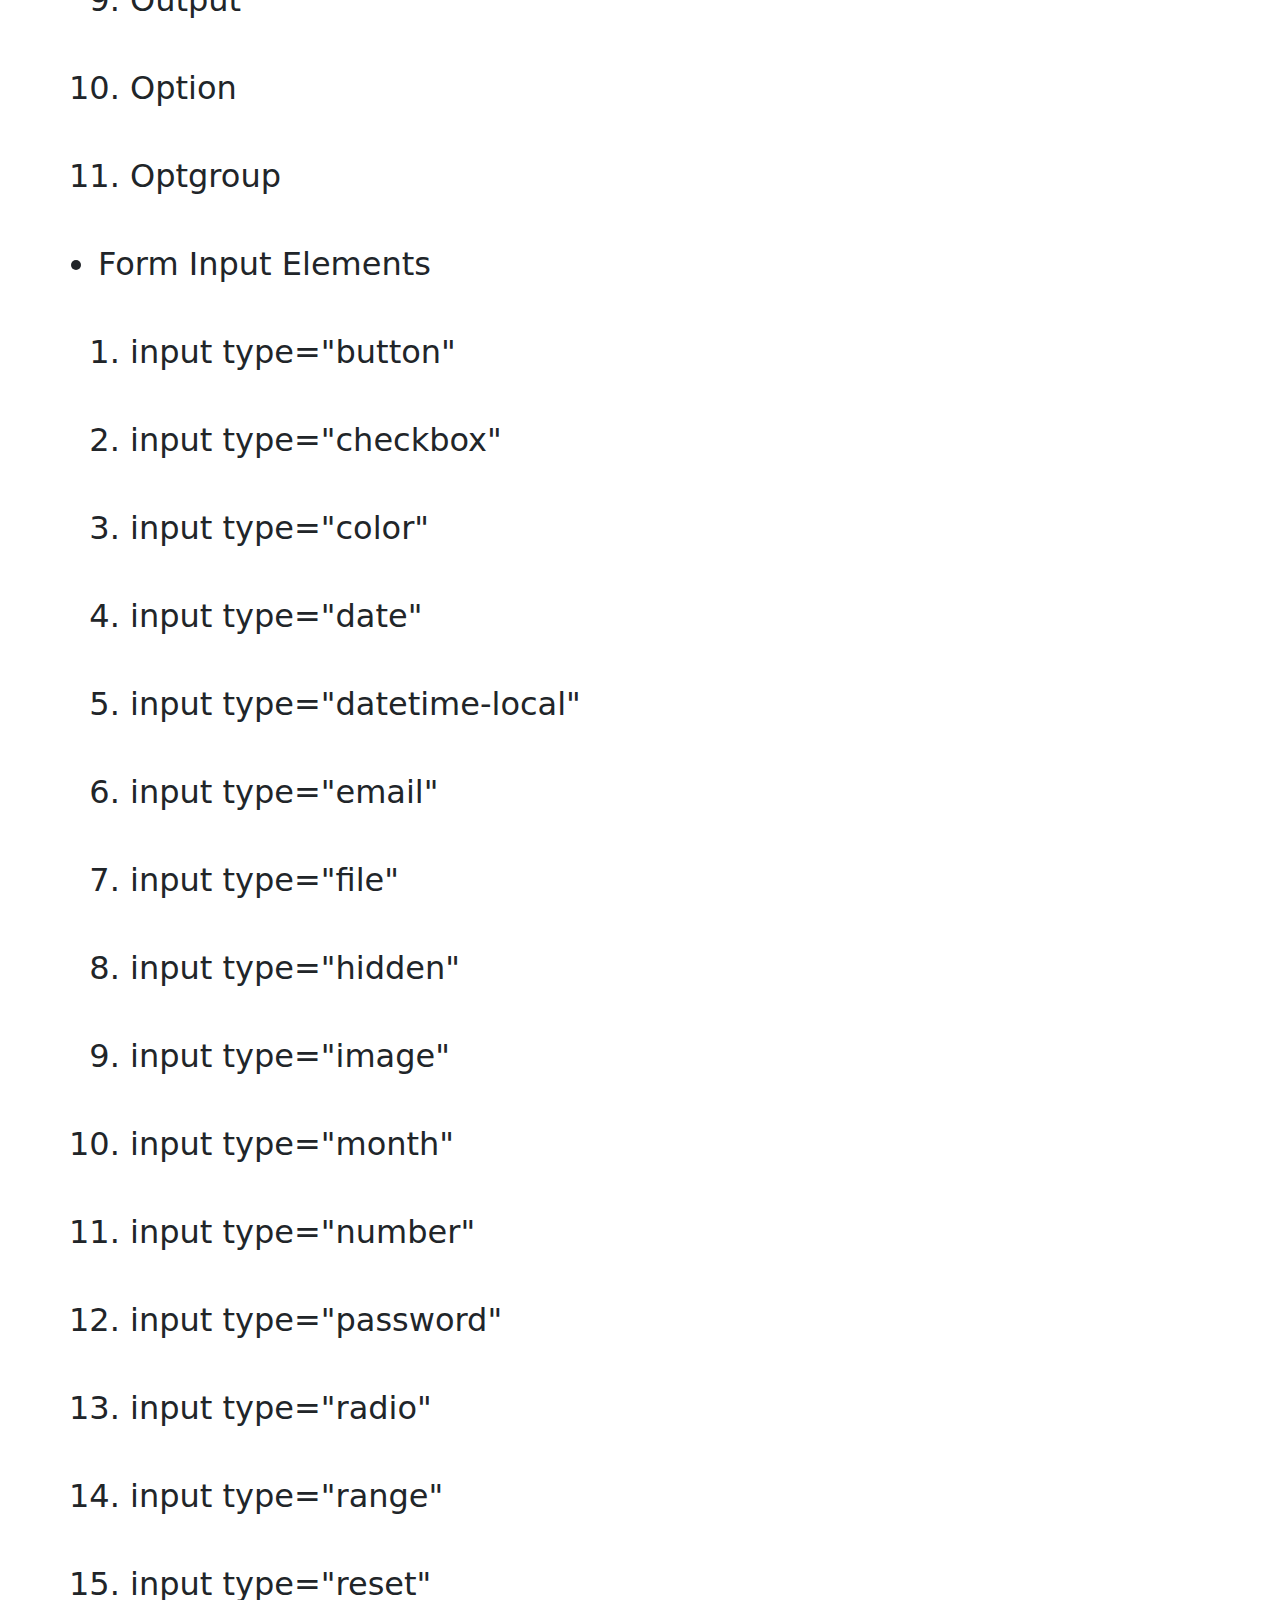
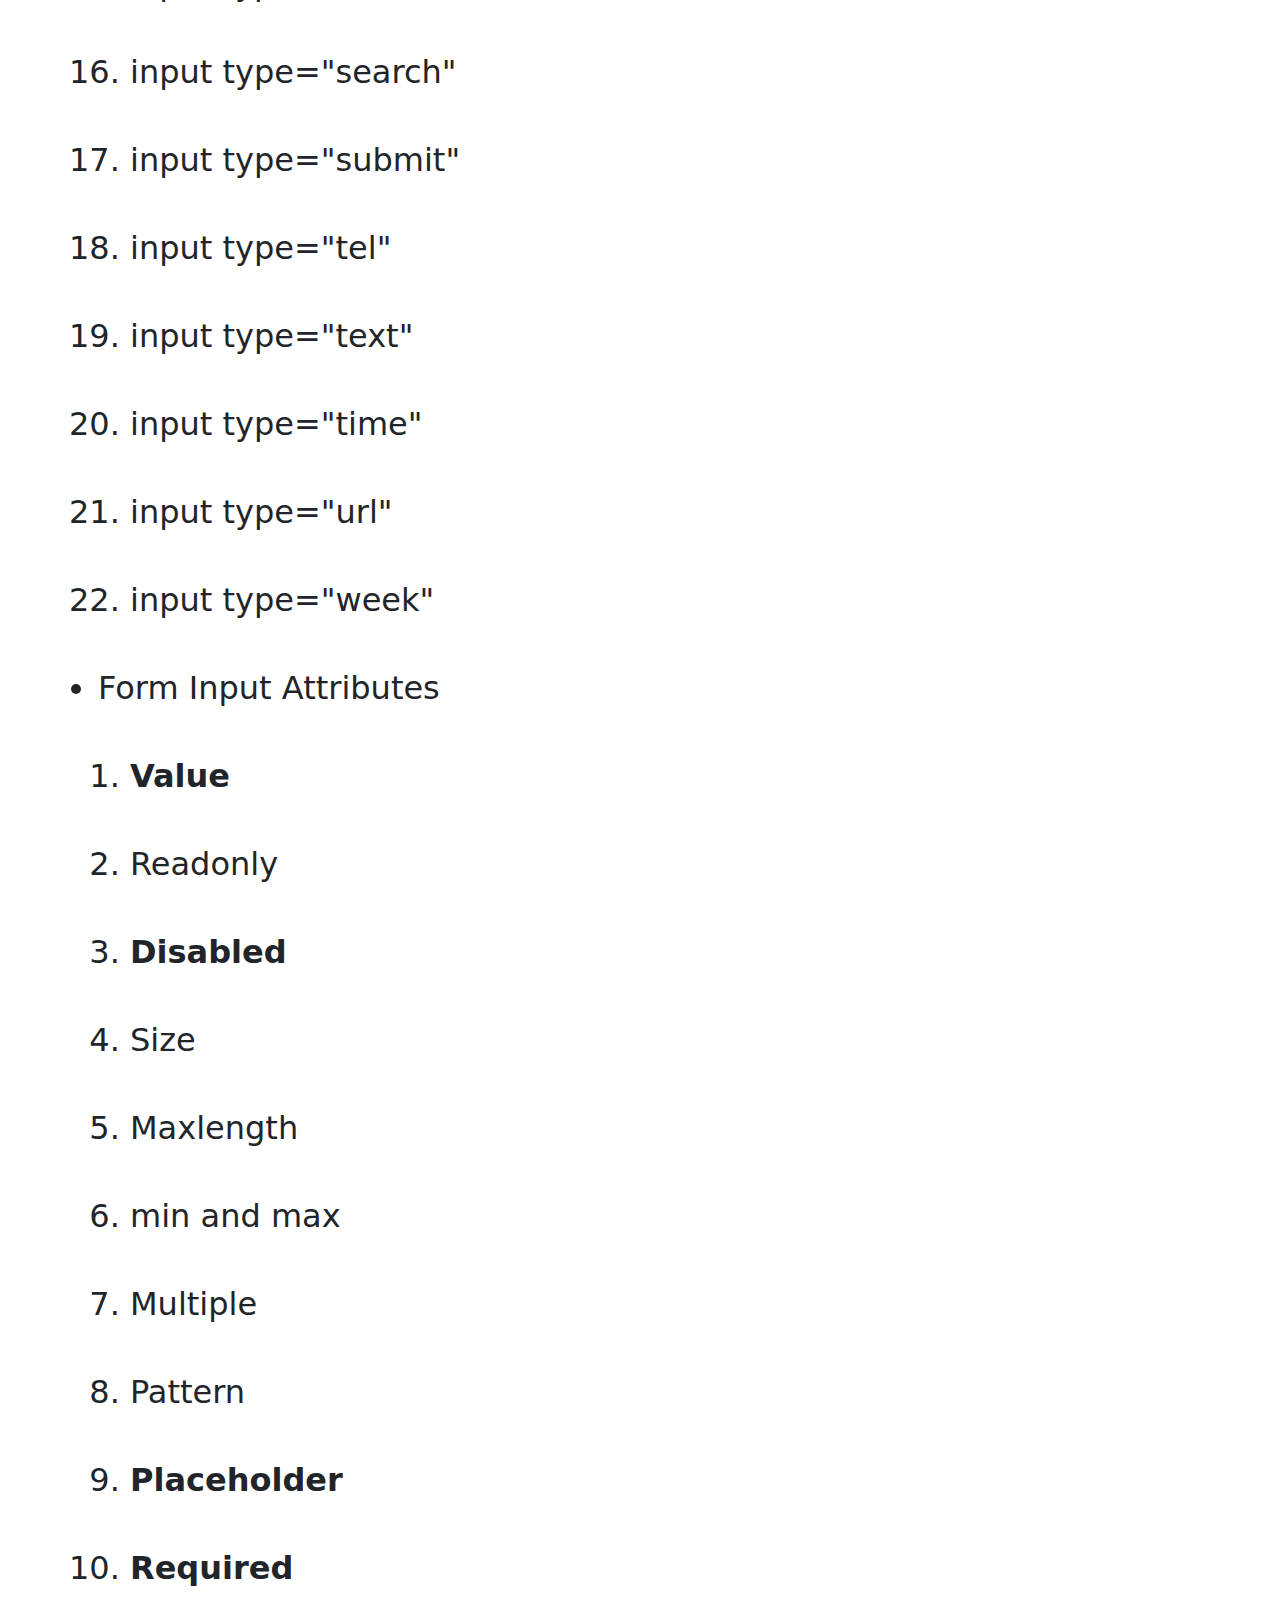
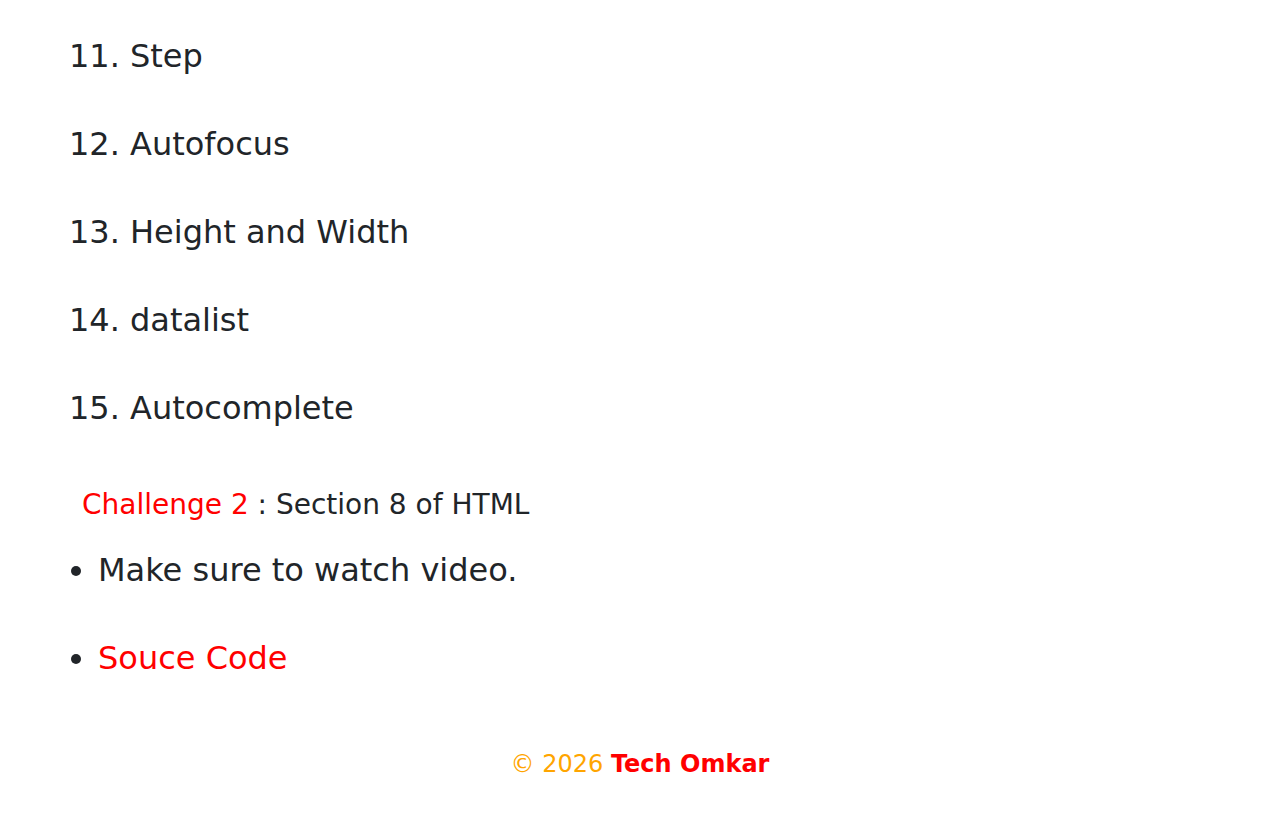
==== commit fbec9026: "challenge" ====
--- a/webdev.html
+++ b/webdev.html
@@ -181,7 +181,7 @@
           </div>
         
         <div class="course-items">
-            <h3><a class="sec-title" href="" target="_blank">Section 7</a> : Id and Classes in HTML</h3>
+            <h3><a class="sec-title" href="https://www.youtube.com/watch?v=dbjEHib2Pkk" target="_blank">Section 7</a> : Id and Classes in HTML</h3>
             <ul>
               <li>What are Classes and how to use them?</li>
               <li>What are Id's and how to use them?</li>
@@ -191,7 +191,7 @@
         
         
         <div class="course-items">
-            <h3><a class="sec-title" href="" target="_blank">Section 8</a> : Form Elements in HTML</h3>
+            <h3><a class="sec-title" href="https://www.youtube.com/watch?v=caGwQjF8Abs" target="_blank">Section 8</a> : Form Elements in HTML</h3>
             <ul>
               <li>Form Attributes</li>
               <ol>
@@ -263,6 +263,13 @@
              </ul>
           </div>
         
+        <div class="course-items">
+            <h3><a class="sec-title" href="https://www.youtube.com/watch?v=JhvW7c9nkAE" target="_blank">Challenge 2</a> : Section 8 of HTML</h3>
+            <ul>
+              <li>Make sure to watch video.</li>
+              <li><a href="">Souce Code</a></li>
+             </ul>
+          </div>
         
         </div>
     </div>
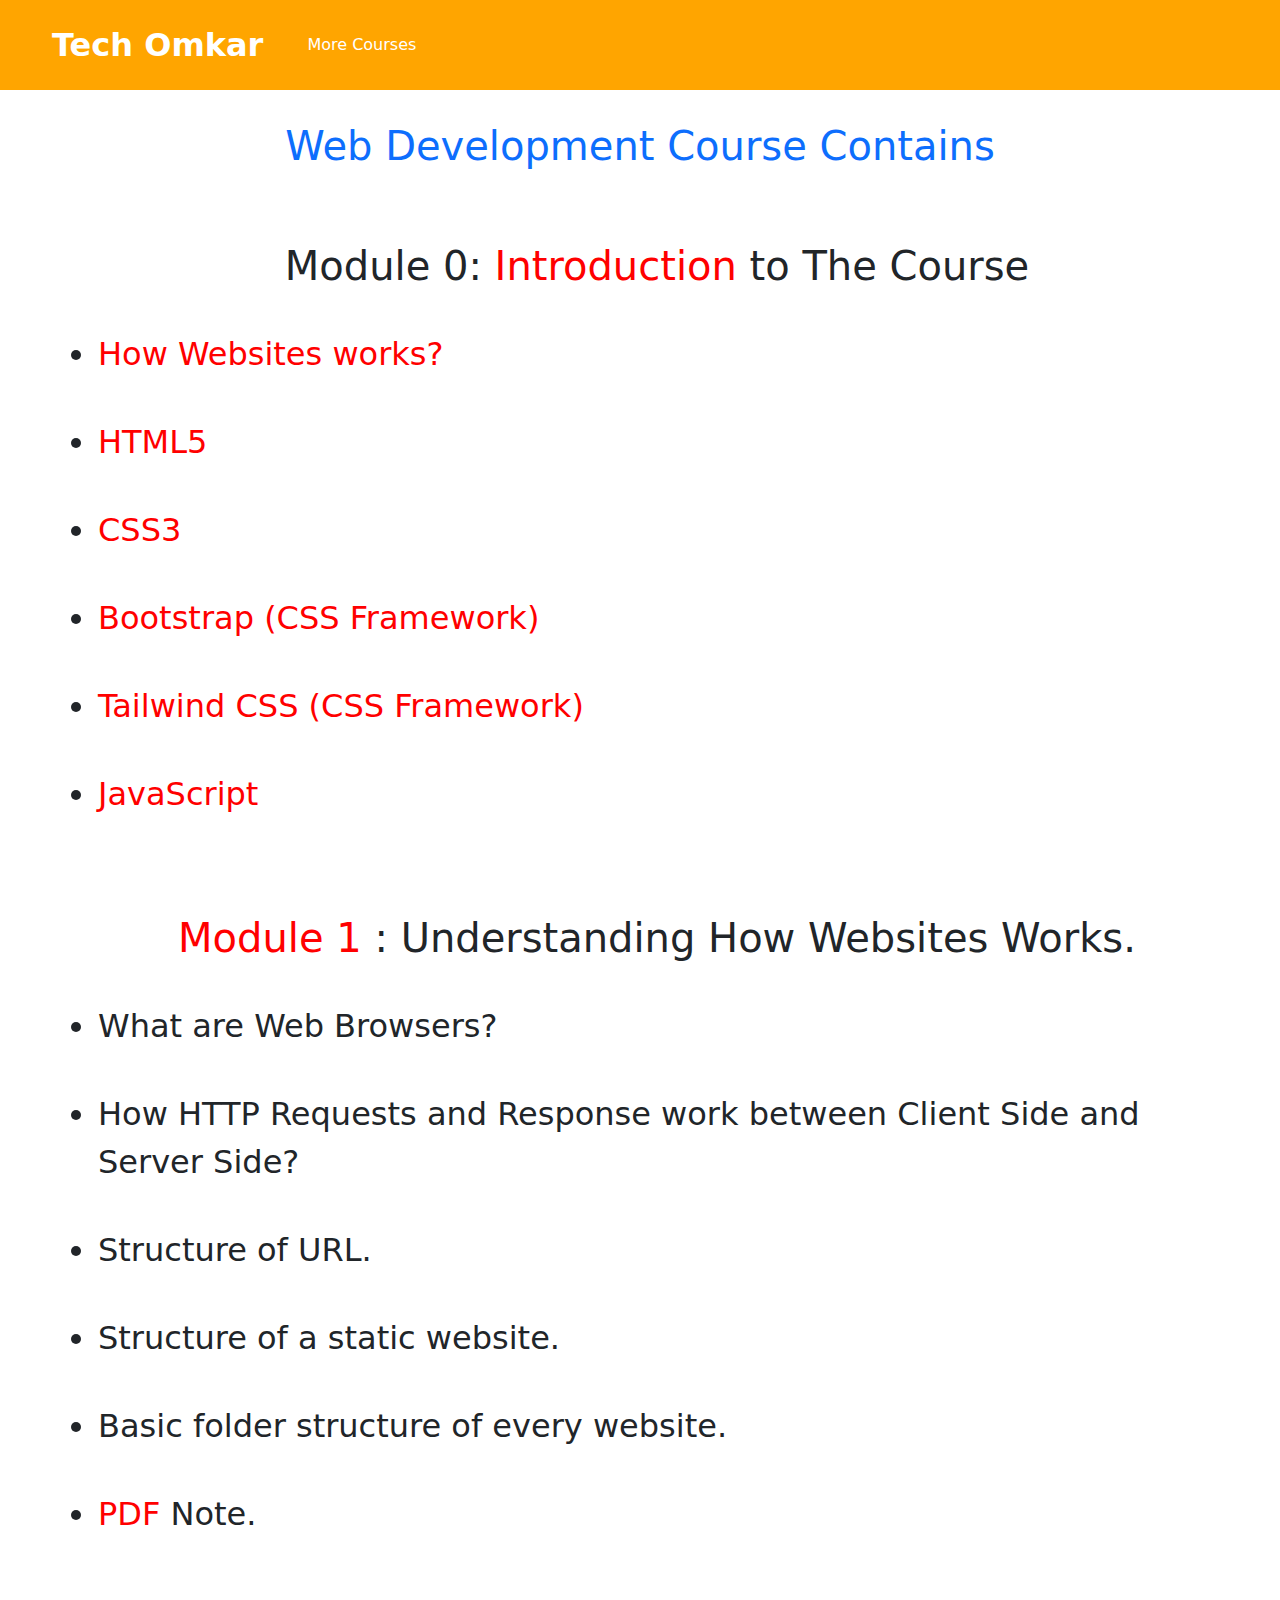
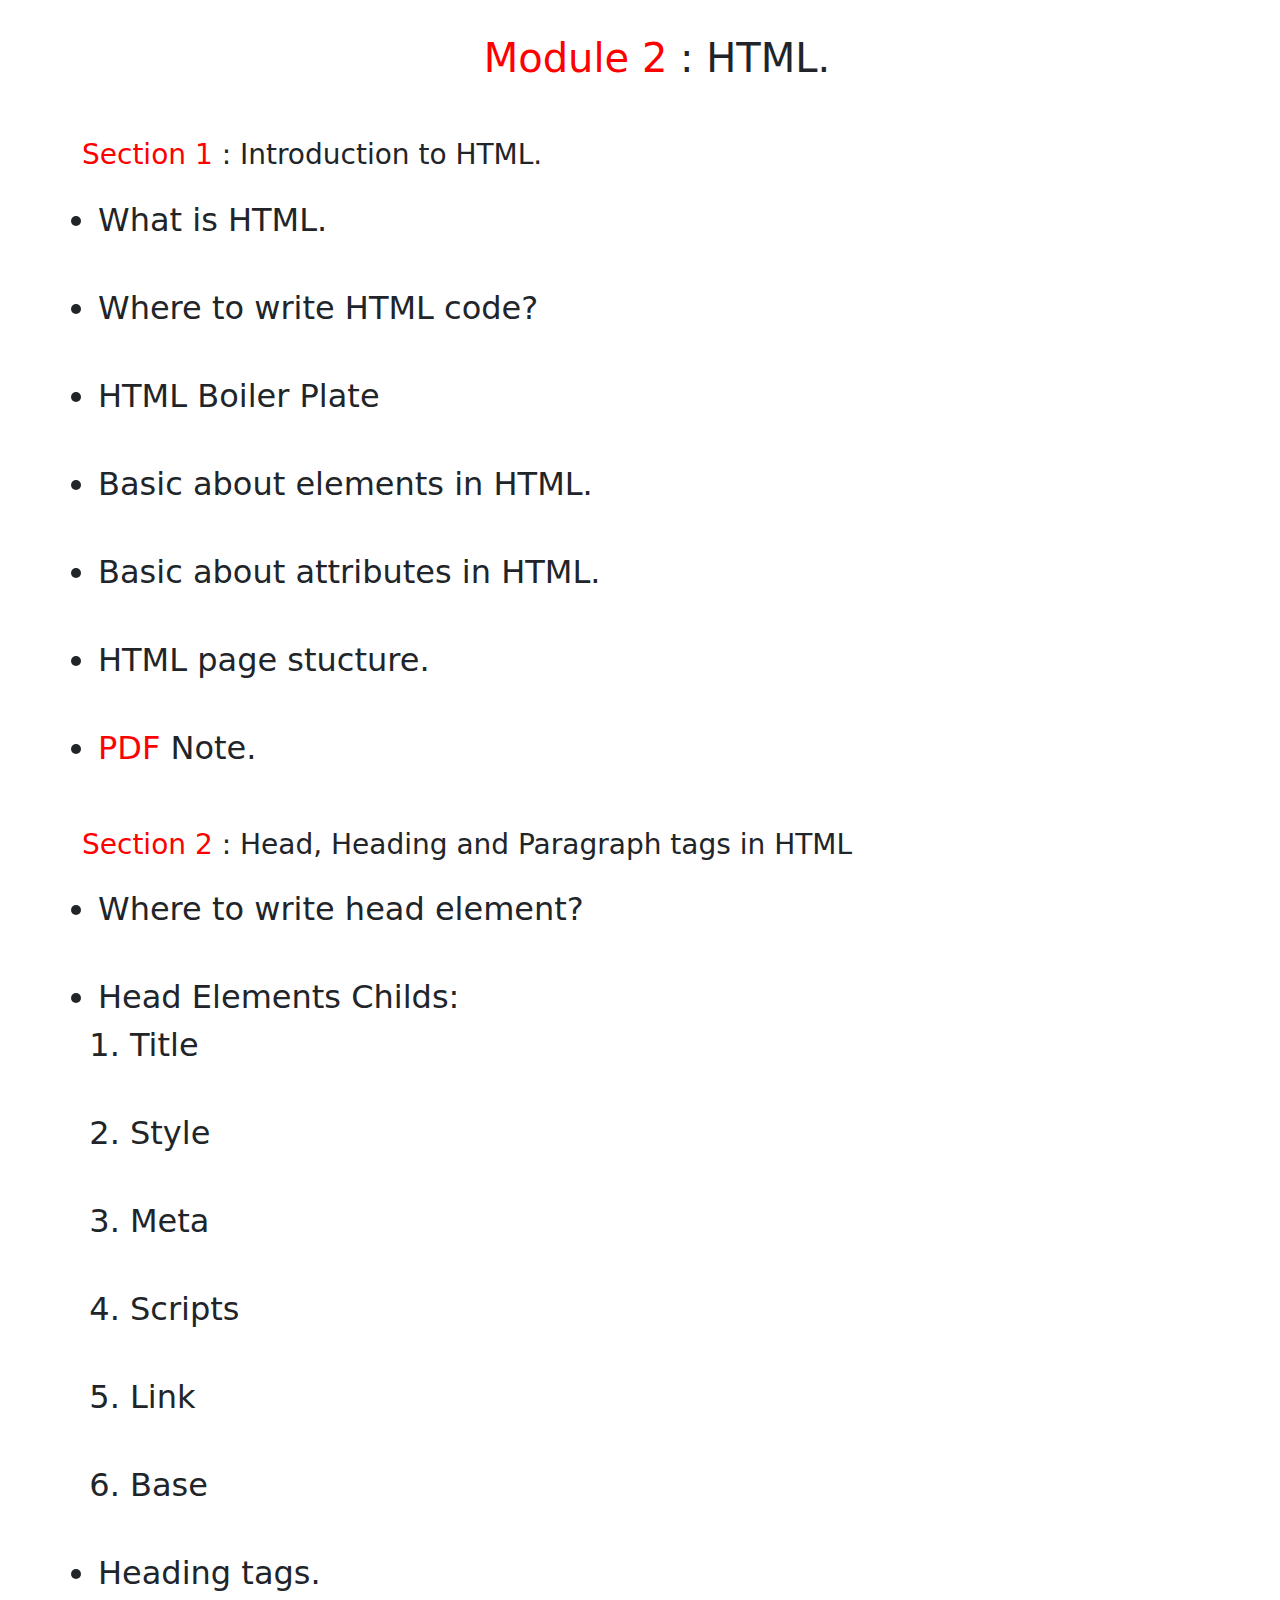
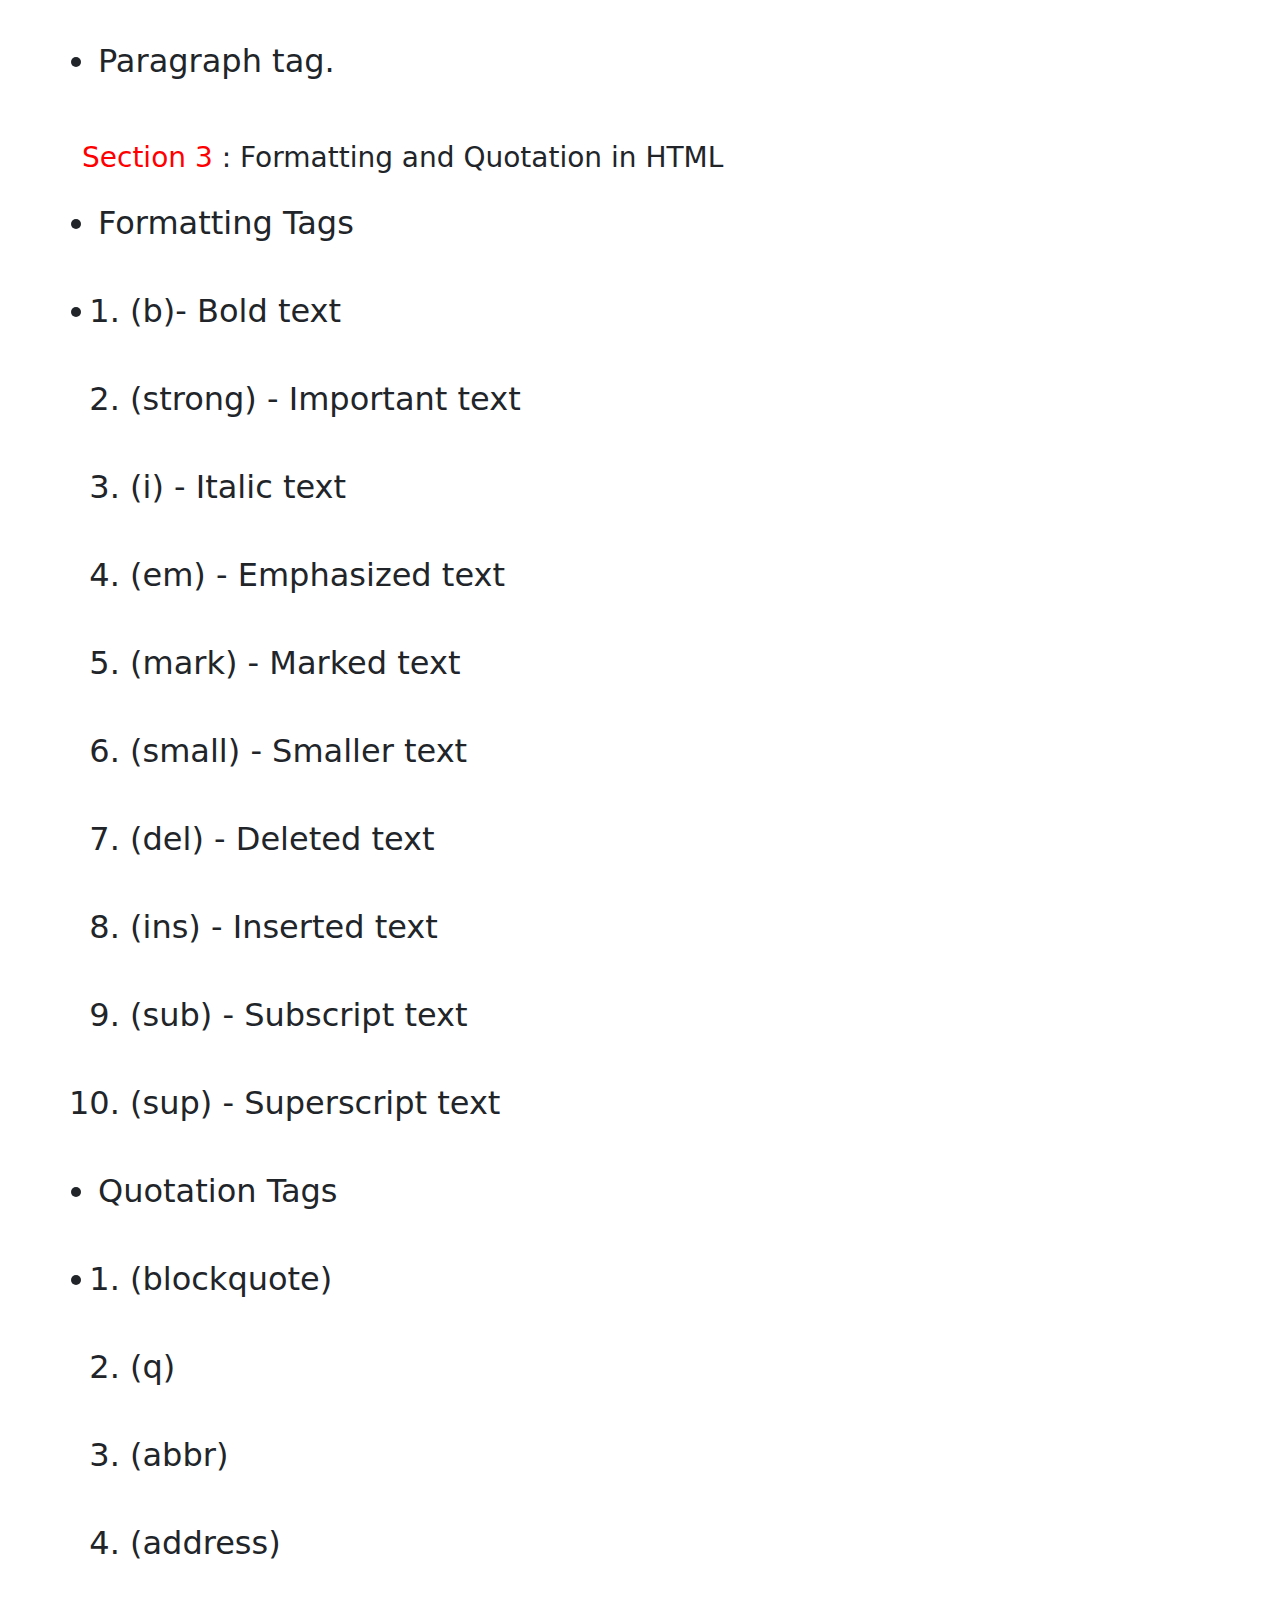
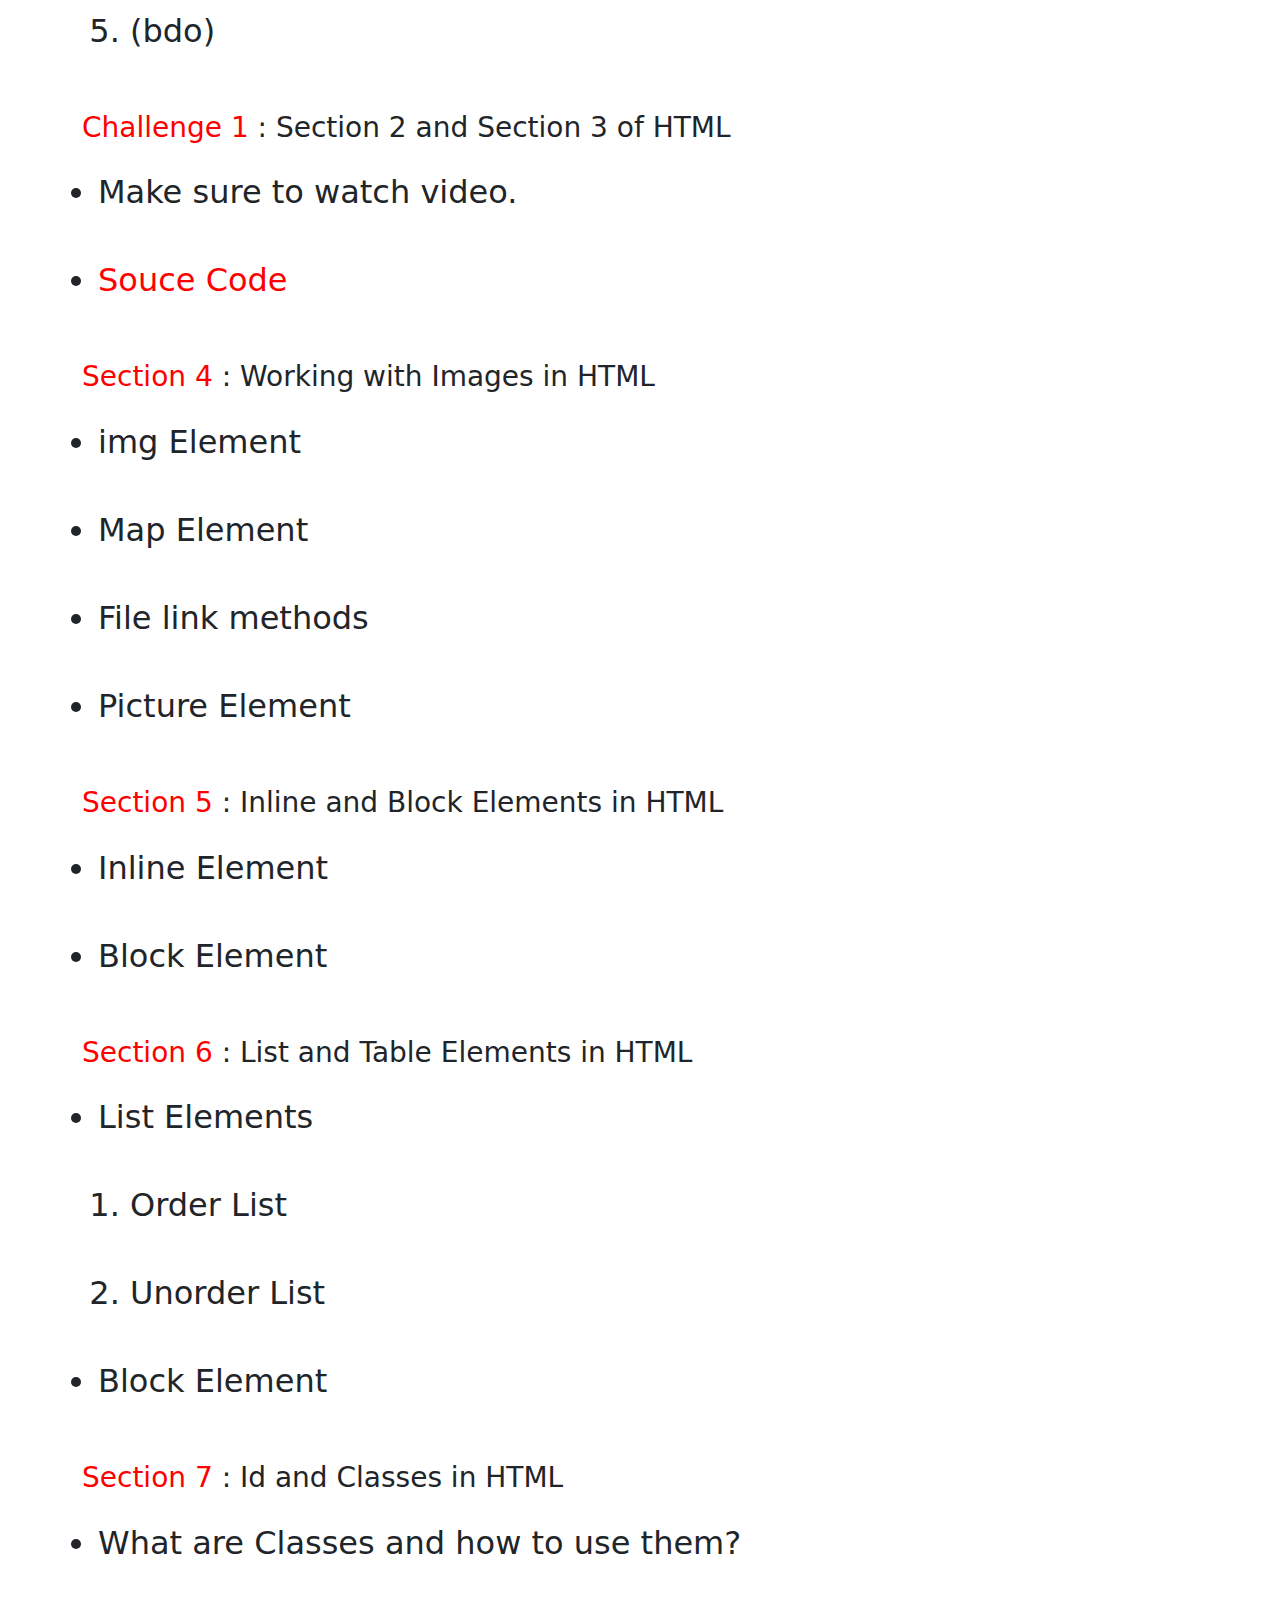
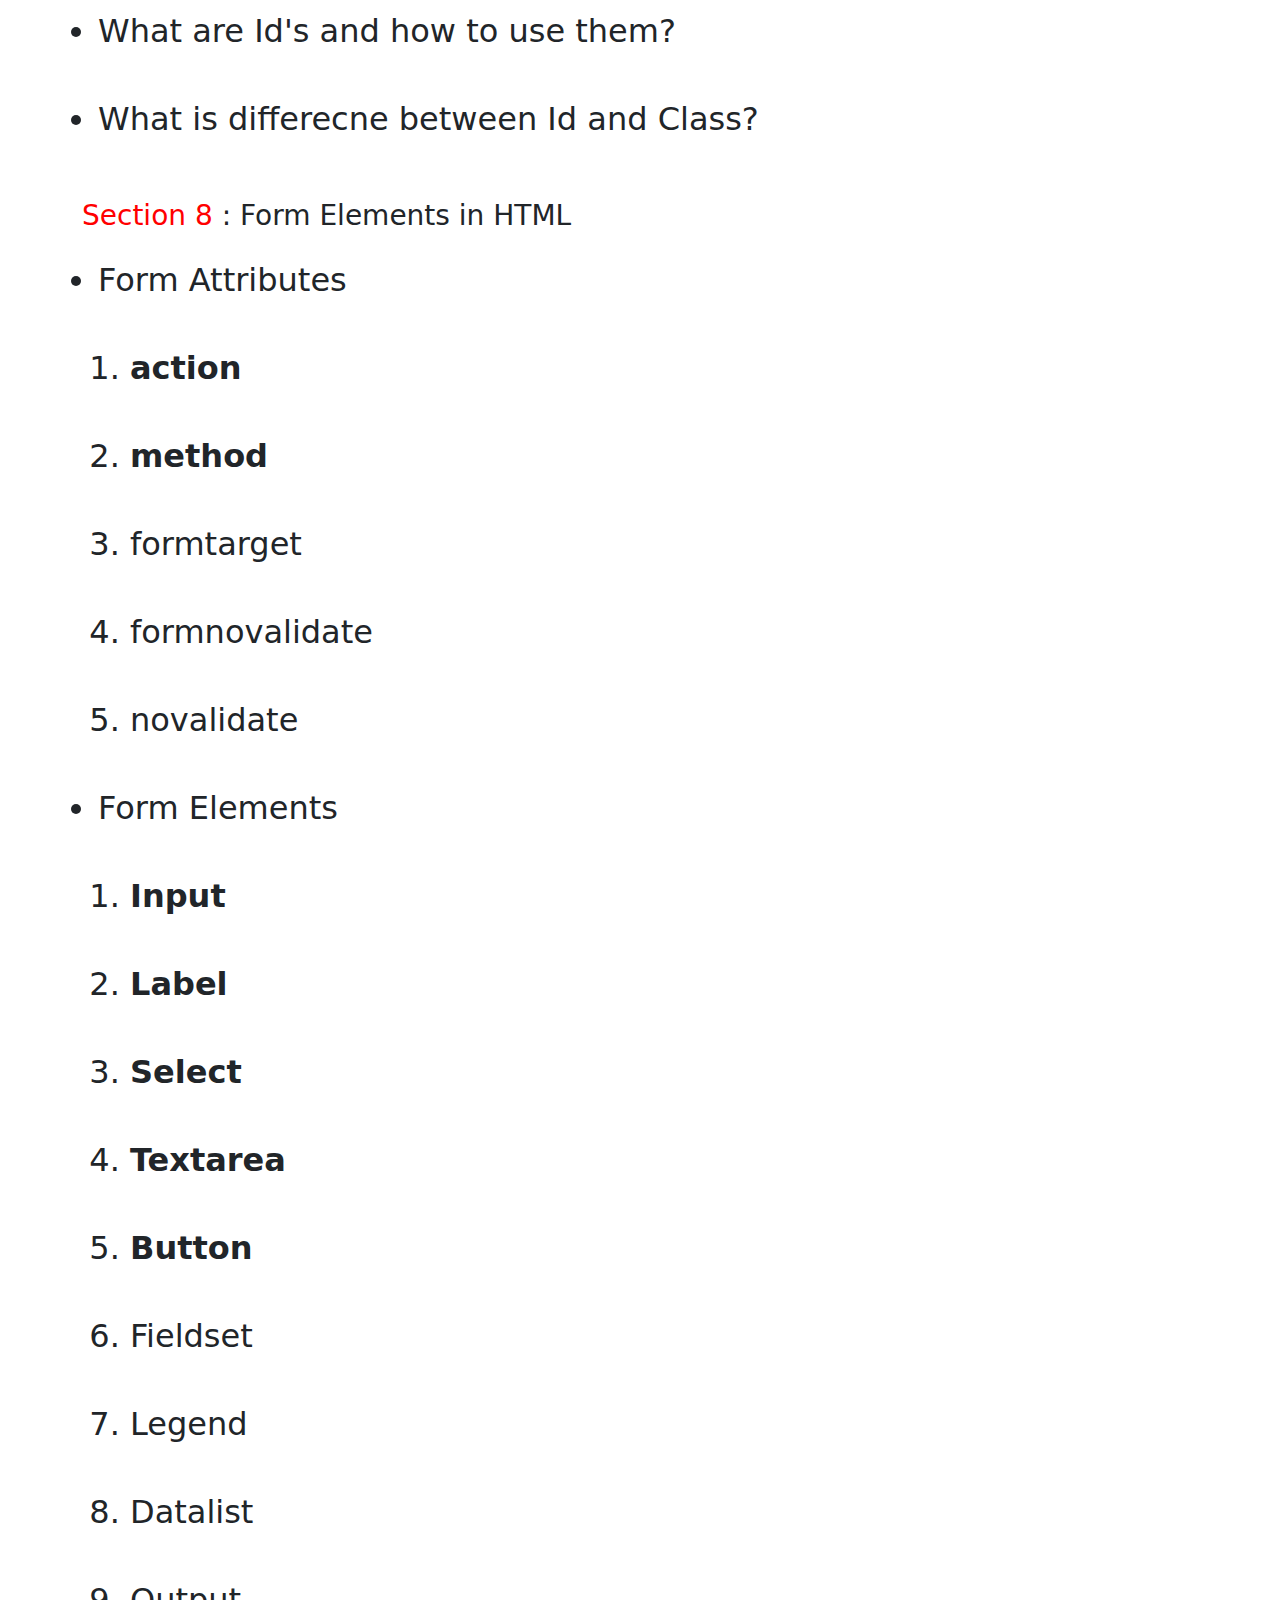
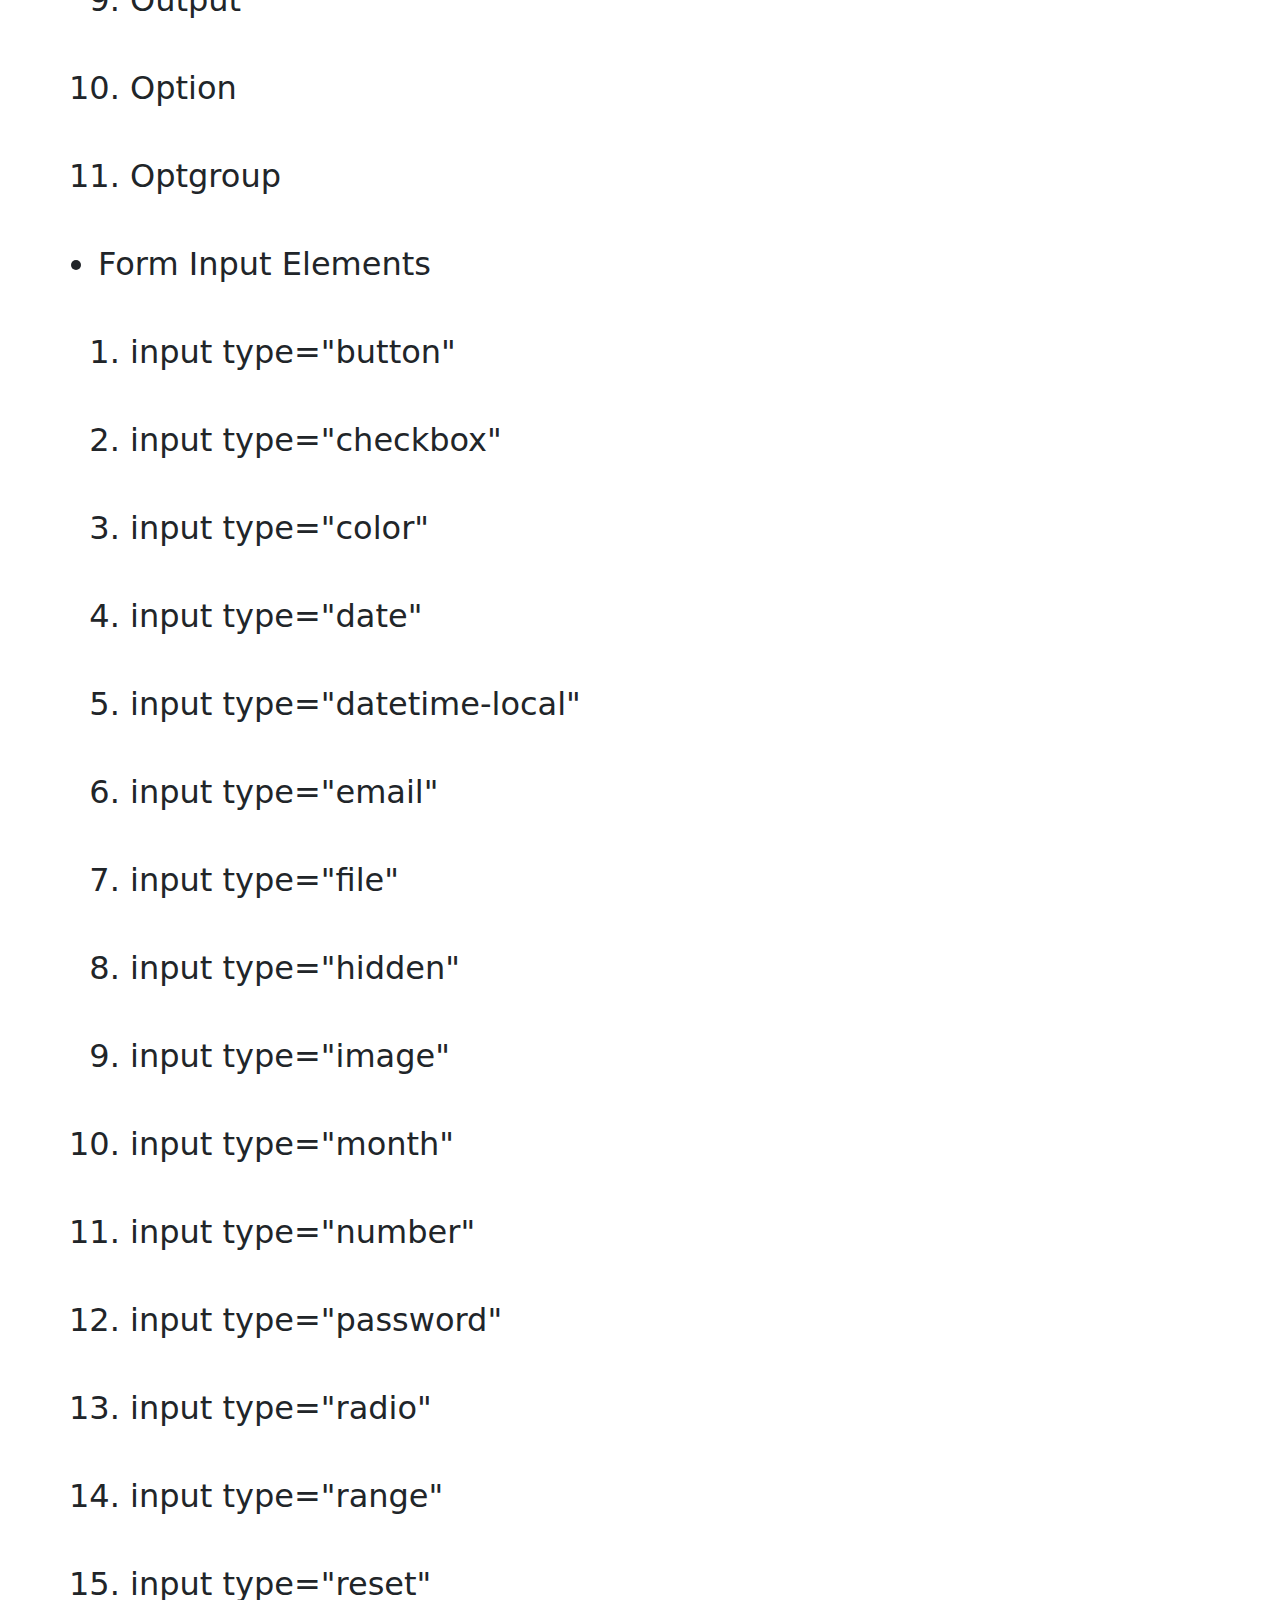
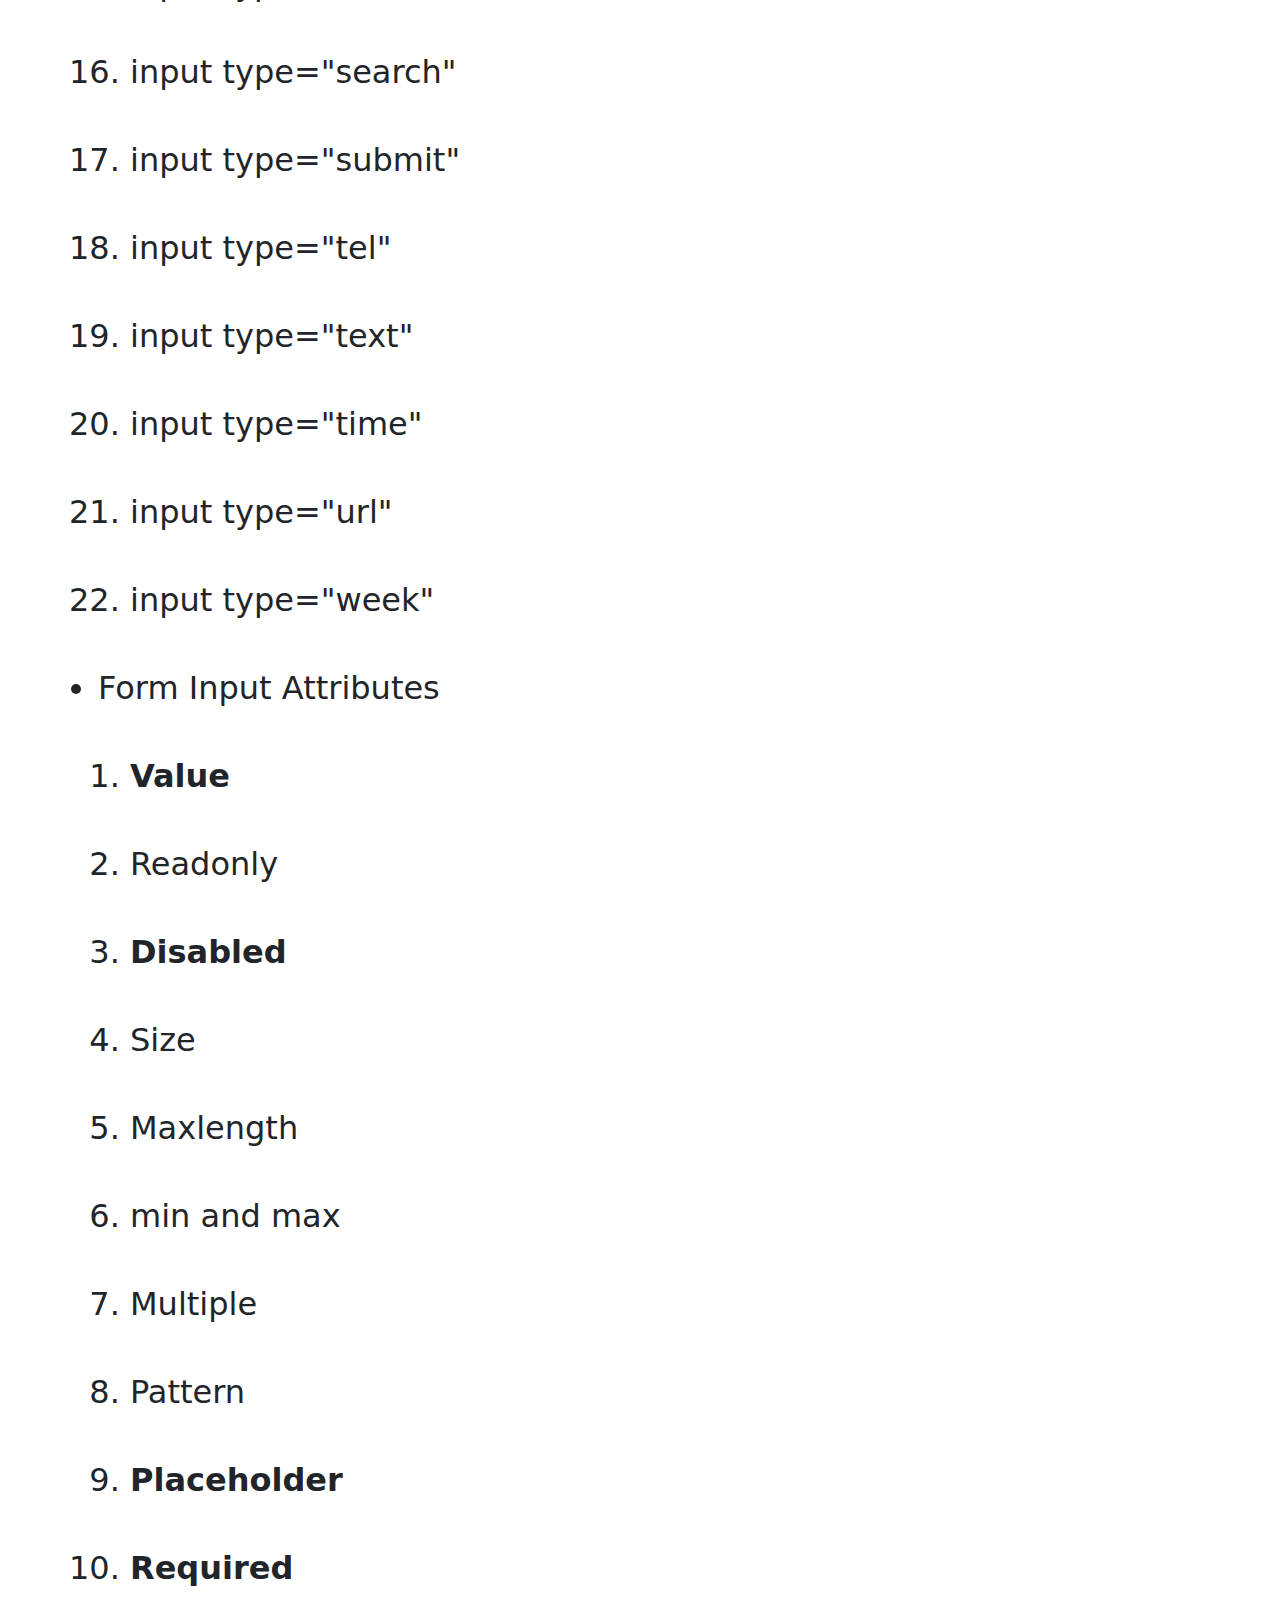
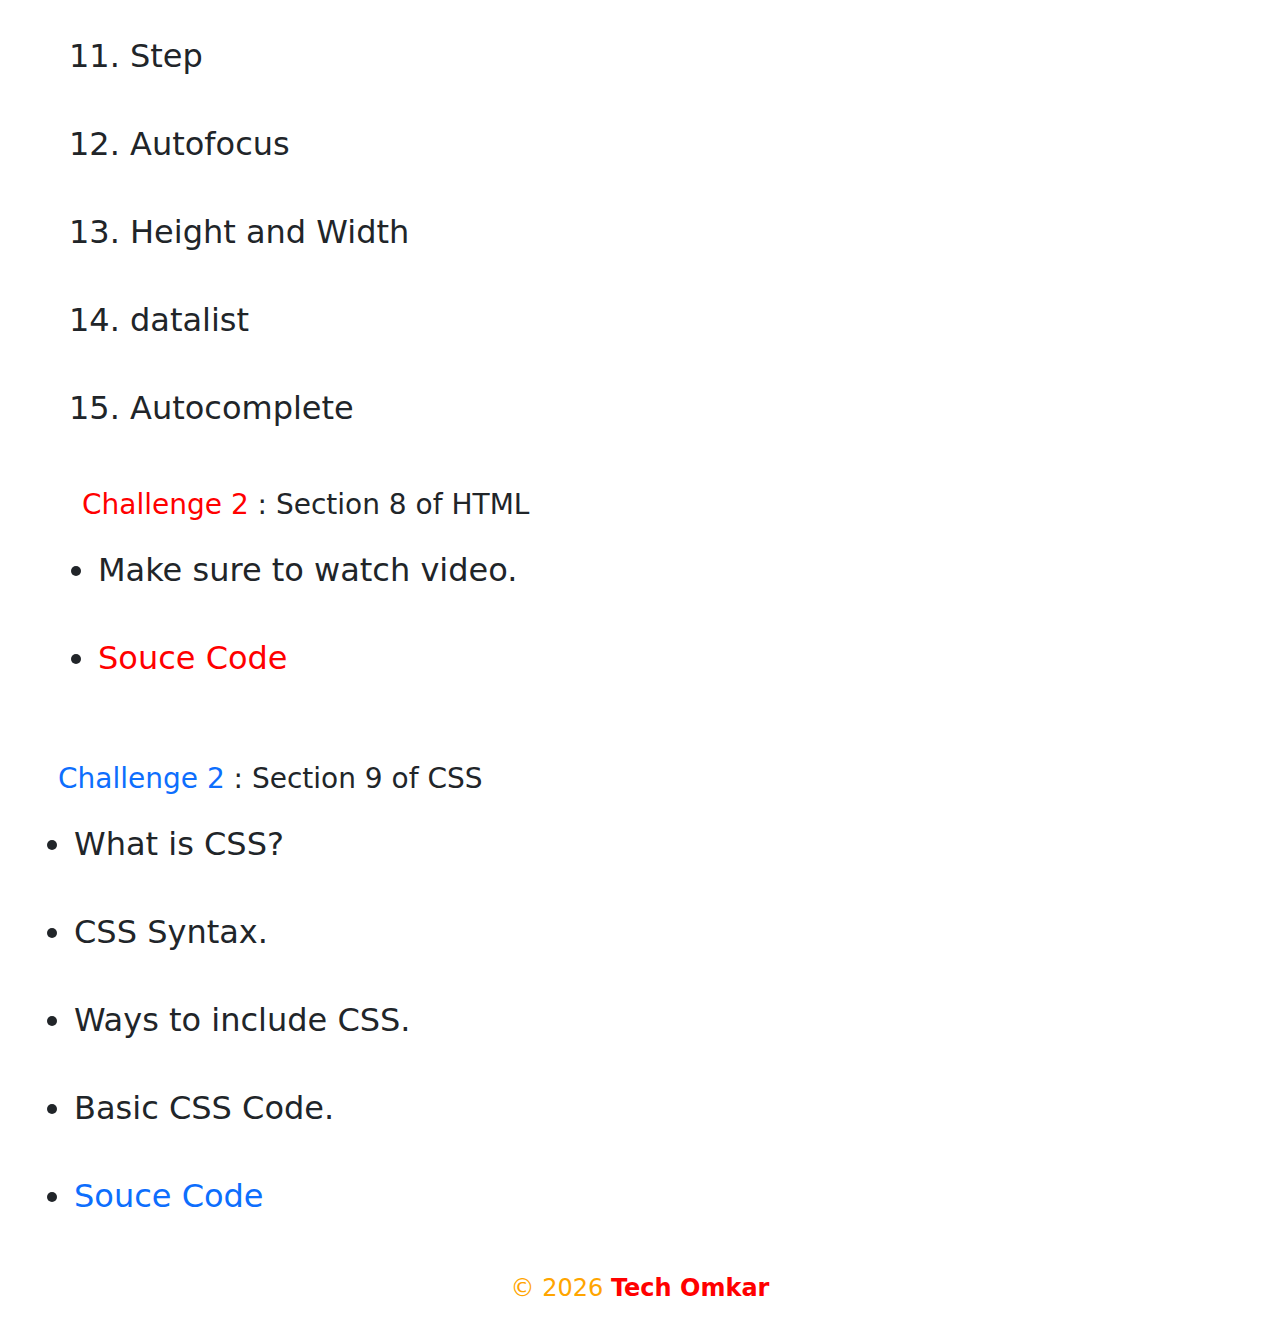
==== commit 1fd18060: "Add CSS introduction video" ====
--- a/webdev.html
+++ b/webdev.html
@@ -267,7 +267,7 @@
             <h3><a class="sec-title" href="https://www.youtube.com/watch?v=JhvW7c9nkAE" target="_blank">Challenge 2</a> : Section 8 of HTML</h3>
             <ul>
               <li>Make sure to watch video.</li>
-              <li><a href="">Souce Code</a></li>
+              <li><a href="https://github.com/WEB-L00P/Web-Developement-Bootcamp-2023/tree/main/html/Ep.9%20Challange%202%20Answer">Souce Code</a></li>
              </ul>
           </div>
         
@@ -277,6 +277,18 @@
       
     <div id="css">
       <!-- css  -->
+<div class="course-items">
+            <h3><a class="sec-title" href="https://youtu.be/bx5D32azcHE" target="_blank">Challenge 2</a> : Section 9 of CSS</h3>
+            <ul>
+              <li>What is CSS?</li>
+              <li>CSS Syntax.</li>
+              <li>Ways to include CSS.</li>
+              <li>Basic CSS Code.</li>
+              <li><a href="">Souce Code</a></li>
+             </ul>
+          </div>
+
+
     </div>
 
     <div id="javascript">
